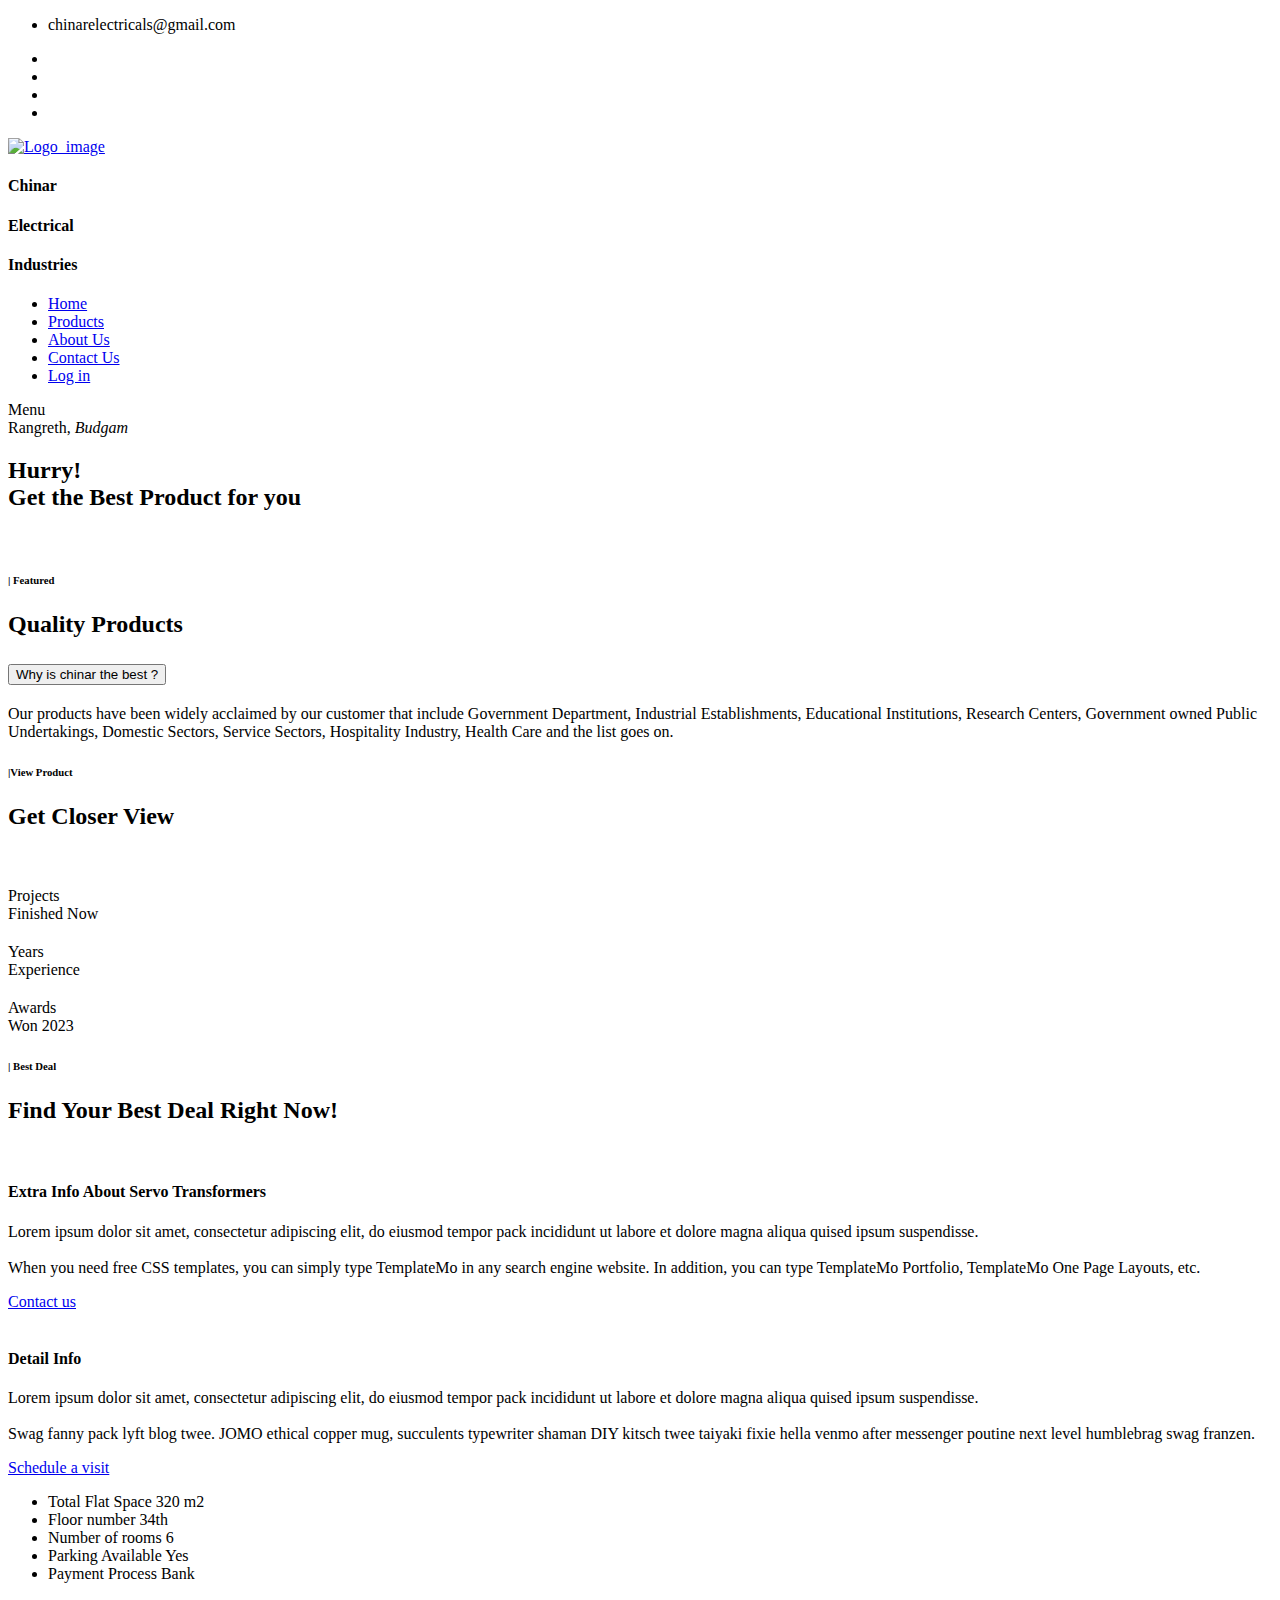
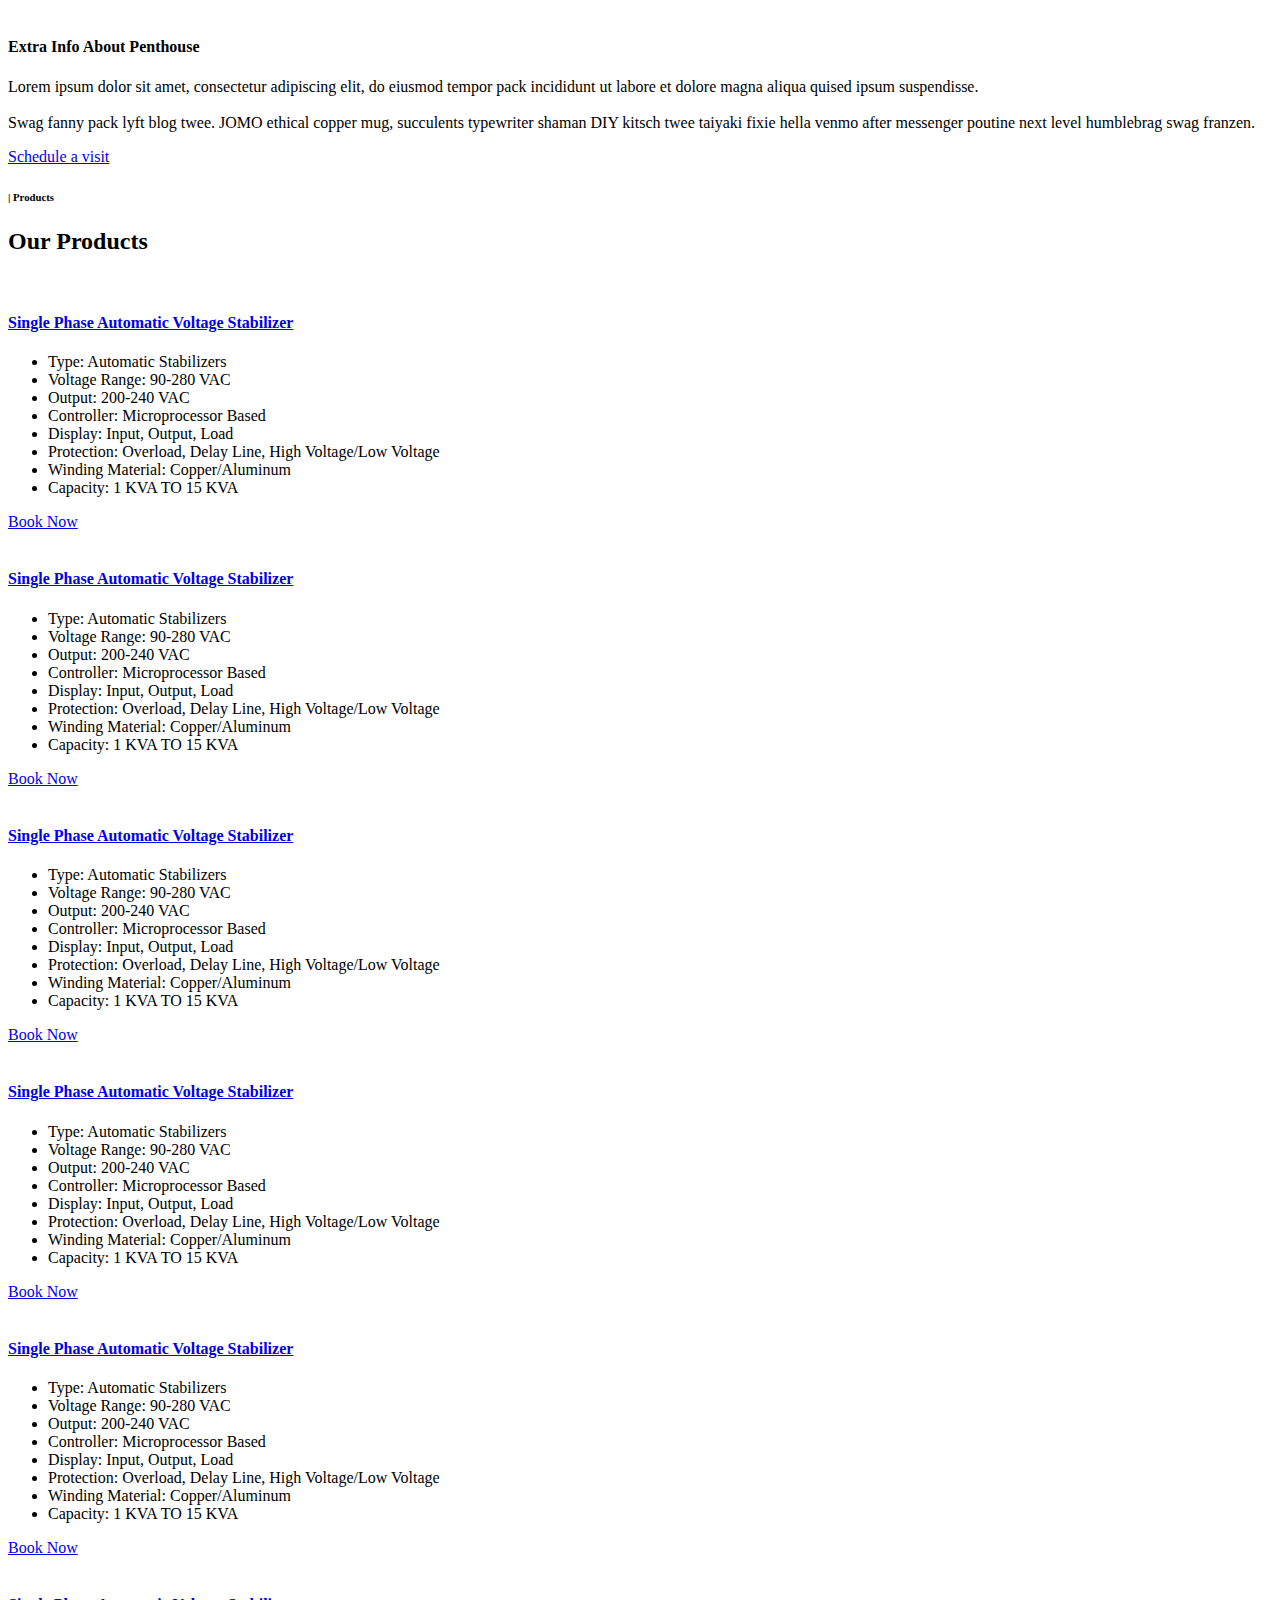
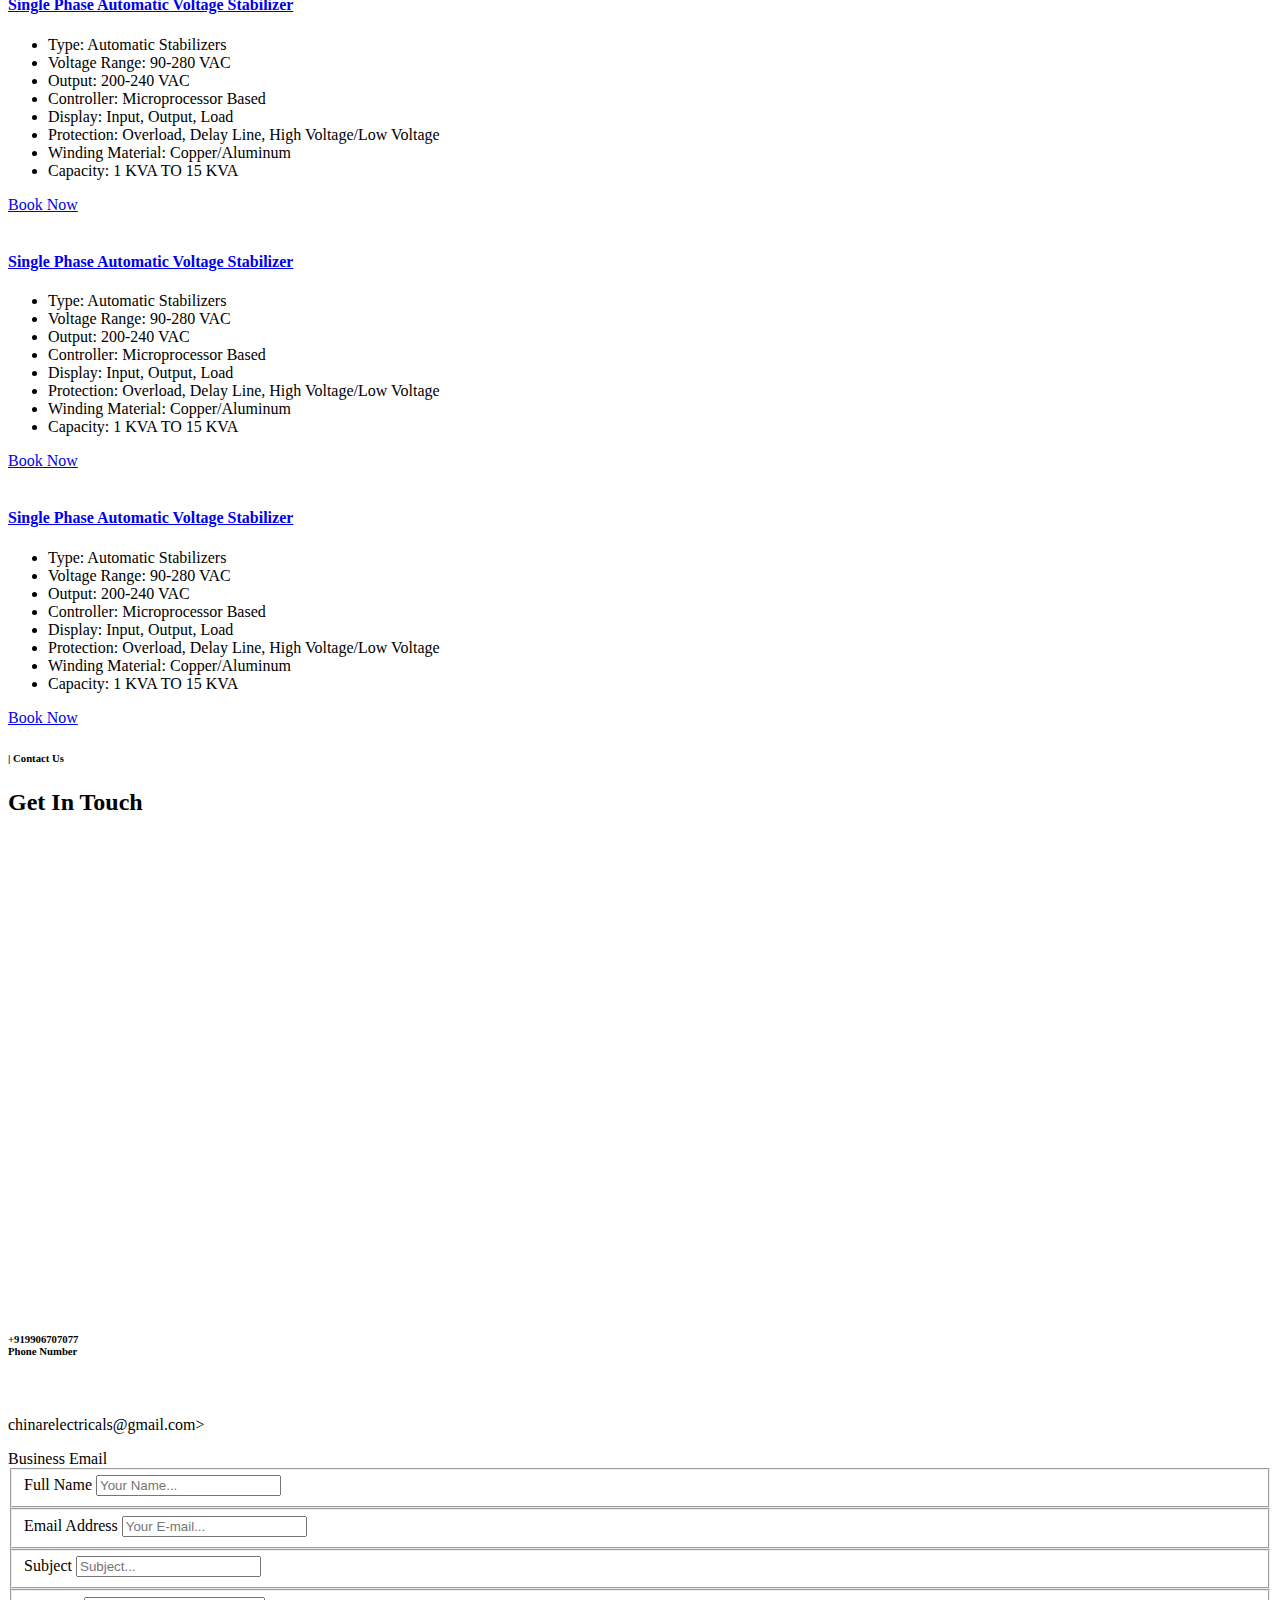
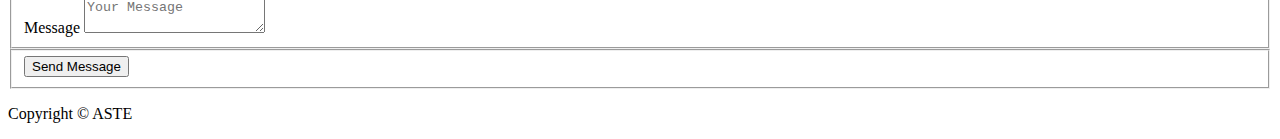
==== index.html @ d80a9520 "new changes" ====
<!DOCTYPE html>
<html lang="en">

<head>

  <meta charset="utf-8">
  <meta name="viewport" content="width=device-width, initial-scale=1, shrink-to-fit=no">
  <link href="https://fonts.googleapis.com/css2?family=Poppins:wght@100;200;300;400;500;600;700;800;900&display=swap"
    rel="stylesheet">

  <title>Chinar Electricals</title>

  <!-- Bootstrap core CSS -->
  <link href="vendor/bootstrap/css/bootstrap.min.css" rel="stylesheet">


  <!-- Additional CSS Files -->
  <link rel="stylesheet" href="assets/css/fontawesome.css">
  <link rel="stylesheet" href="assets/css/templatemo-villa-agency.css">
  <link rel="stylesheet" href="assets/css/owl.css">
  <link rel="stylesheet" href="assets/css/animate.css">
  <link rel="stylesheet" href="https://unpkg.com/swiper@7/swiper-bundle.min.css" />
  <!--

TemplateMo 591 villa agency

https://templatemo.com/tm-591-villa-agency

-->
</head>

<body>

  <!-- ***** Preloader Start ***** -->
  <div id="js-preloader" class="js-preloader">
    <div class="preloader-inner">
      <span class="dot"></span>
      <div class="dots">
        <span></span>
        <span></span>
        <span></span>
      </div>
    </div>
  </div>
  <!-- ***** Preloader End ***** -->

  <div class="sub-header">
    <div class="container">
      <div class="row">
        <div class="col-lg-8 col-md-8">
          <ul class="info">
            <li><i class="fa fa-envelope"></i> chinarelectricals@gmail.com</li>
            <!-- <li><i class="fa fa-map"></i> </li> -->
          </ul>
        </div>
        <div class="col-lg-4 col-md-4">
          <ul class="social-links">
            <li><a href="#"><i class="fab fa-facebook"></i></a></li>
            <li><a href="https://x.com/minthu" target="_blank"><i class="fab fa-twitter"></i></a></li>
            <li><a href="#"><i class="fab fa-linkedin"></i></a></li>
            <li><a href="#"><i class="fab fa-instagram"></i></a></li>
          </ul>
        </div>
      </div>
    </div>
  </div>

  <!-- ***** Header Area Start ***** -->
  <header class="header-area header-sticky">
    <div class="container">
      <div class="row">
        <div class="col-12">
          <nav class="main-nav">
            <!-- ***** Logo Start ***** -->
            <a href="index.html" class="logo">
              <img src="./assets/images/Logo.png" alt="Logo_image">

            </a>
            <div class="d-flex gap-2 heading">
              <h4 class="">Chinar</h4>
              <h4> Electrical</h4>
              <h4>Industries</h4>

            </div>
            <!-- ***** Logo End ***** -->
            <!-- ***** Menu Start ***** -->
            <ul class="nav">
              <li><a href="index.html" class="active">Home</a></li>
              <li><a href="products.html">Products</a></li>
              <li><a href="about.html">About Us</a></li>
              <li><a href="contact.html">Contact Us</a></li>
              <li><a href="#"><i class="fa fa-sign-in"></i> Log in</a></li>
            </ul>
            <a class='menu-trigger'>
              <span>Menu</span>
            </a>
            <!-- ***** Menu End ***** -->
          </nav>
        </div>
      </div>
    </div>
  </header>
  <!-- ***** Header Area End ***** -->

  <div class="main-banner">
    <div class="owl-carousel owl-banner">
      <div class="item item-1">
        <div class="header-text">
          <span class="category">Rangreth, <em>Budgam</em></span>
          <h2>Hurry!<br>Get the Best Product for you</h2>
        </div>
      </div>
      <!-- <div class="item item-2">
        <div class="header-text">
          <span class="category">Melbourne, <em>Australia</em></span>
          <h2>Be Quick!<br>Get the best villa in town</h2>
        </div>
      </div>
      <div class="item item-3">
        <div class="header-text">
          <span class="category">Miami, <em>South Florida</em></span>
          <h2>Act Now!<br>Get the highest level penthouse</h2>
        </div>
      </div> -->
    </div>
  </div>

  <div class="featured section">
    <div class="container">
      <div class="row">
        <div class="col-lg-4">
          <div class="left-image">
            <img src="assets/images/B1.png" alt="">
            <a href="property-details.html"><img src="assets/images/servo.png" alt=""
                style="max-width: 60px; padding: 0px;"></a>
          </div>
        </div>
        <div class="col-lg-8">
          <div class="section-heading">
            <h6>| Featured</h6>
            <h2>Quality Products </h2>
          </div>
          <div class="accordion" id="accordionExample">

            <div class="accordion-item">
              <h2 class="accordion-header" id="headingThree">
                <button class="accordion-button collapsed" type="button" data-bs-toggle="collapse"
                  data-bs-target="#collapseThree" aria-expanded="false" aria-controls="collapseThree">
                  Why is chinar the best ?
                </button>
              </h2>
              <div id="collapseThree" class="accordion-collapse collapse" aria-labelledby="headingThree"
                data-bs-parent="#accordionExample">
                <div class="accordion-body">
                  Our products have been widely acclaimed by our customer that include Government Department, Industrial
                  Establishments, Educational Institutions, Research Centers, Government owned Public Undertakings,
                  Domestic Sectors, Service Sectors, Hospitality Industry, Health Care and the list goes on.
                </div>
              </div>
            </div>
          </div>
        </div>

      </div>
    </div>
  </div>

  <div class="video section">
    <div class="container">
      <div class="row">
        <div class="col-lg-4 offset-lg-4">
          <div class="section-heading text-center">
            <h6>|View Product</h6>
            <h2>Get Closer View </h2>
          </div>
        </div>
      </div>
    </div>
  </div>

  <div class="video-content">
    <div class="container">
      <div class="row">
        <div class="col-lg-10 offset-lg-1">
          <div class="video-frame">
            <img src="assets/images/american-public-power-association-VuR4oHZ3ucc-unsplash.jpg" alt="">
          </div>
        </div>
      </div>
    </div>
  </div>

  <div class="fun-facts">
    <div class="container">
      <div class="row">
        <div class="col-lg-12">
          <div class="wrapper">
            <div class="row">
              <div class="col-lg-4">
                <div class="counter">
                  <h2 class="timer count-title count-number" data-to="304" data-speed="1000"></h2>
                  <p class="count-text ">Projects<br>Finished Now</p>
                </div>
              </div>
              <div class="col-lg-4">
                <div class="counter">
                  <h2 class="timer count-title count-number" data-to="12" data-speed="1000"></h2>
                  <p class="count-text ">Years<br>Experience</p>
                </div>
              </div>
              <div class="col-lg-4">
                <div class="counter">
                  <h2 class="timer count-title count-number" data-to="24" data-speed="1000"></h2>
                  <p class="count-text ">Awards<br>Won 2023</p>
                </div>
              </div>
            </div>
          </div>
        </div>
      </div>
    </div>
  </div>

  <div class="section best-deal">
    <div class="container">
      <div class="row">
        <div class="col-lg-4">
          <div class="section-heading">
            <h6>| Best Deal</h6>
            <h2>Find Your Best Deal Right Now!</h2>
          </div>
        </div>
        <div class="col-lg-12">
          <div class="tabs-content">
            <div class="row">
              <div class="nav-wrapper ">

              </div>
              <div class="tab-content" id="myTabContent">
                <div class="tab-pane fade show active" id="appartment" role="tabpanel" aria-labelledby="appartment-tab">
                  <div class="row">
                    <div class="col-lg-3">

                    </div>
                    <div class="col-lg-6">
                      <img src="assets/images/american-public-power-association-VuR4oHZ3ucc-unsplash.jpg" alt="">
                    </div>
                    <div class="col-lg-3">
                      <h4>Extra Info About Servo Transformers</h4>
                      <p>Lorem ipsum dolor sit amet, consectetur adipiscing elit, do eiusmod tempor pack incididunt ut
                        labore et dolore magna aliqua quised ipsum suspendisse.
                        <br><br>When you need free CSS templates, you can simply type TemplateMo in any search engine
                        website. In addition, you can type TemplateMo Portfolio, TemplateMo One Page Layouts, etc.
                      </p>
                      <div class="icon-button">
                        <a href="property-details.html"><i class="fa fa-phone"></i> Contact us</a>
                      </div>
                    </div>
                  </div>
                </div>
                <div class="tab-pane fade" id="villa" role="tabpanel" aria-labelledby="villa-tab">
                  <div class="row">
                    <div class="col-lg-3">
                      <div class="info-table">
                        <!-- <ul>
                          <li>Total Flat Space <span>250 m2</span></li>
                          <li>Floor number <span>26th</span></li>
                          <li>Number of rooms <span>5</span></li>
                          <li>Parking Available <span>Yes</span></li>
                          <li>Payment Process <span>Bank</span></li>
                        </ul> -->
                      </div>
                    </div>
                    <div class="col-lg-6">
                      <img src="assets/images/deal-02.jpg" alt="">
                    </div>
                    <div class="col-lg-3">
                      <h4>Detail Info</h4>
                      <p>Lorem ipsum dolor sit amet, consectetur adipiscing elit, do eiusmod tempor pack incididunt ut
                        labore et dolore magna aliqua quised ipsum suspendisse. <br><br>Swag fanny pack lyft blog twee.
                        JOMO ethical copper mug, succulents typewriter shaman DIY kitsch twee taiyaki fixie hella venmo
                        after messenger poutine next level humblebrag swag franzen.</p>
                      <div class="icon-button">
                        <a href="property-details.html"><i class="fa fa-calendar"></i> Schedule a visit</a>
                      </div>
                    </div>
                  </div>
                </div>
                <div class="tab-pane fade" id="penthouse" role="tabpanel" aria-labelledby="penthouse-tab">
                  <div class="row">
                    <div class="col-lg-3">
                      <div class="info-table">
                        <ul>
                          <li>Total Flat Space <span>320 m2</span></li>
                          <li>Floor number <span>34th</span></li>
                          <li>Number of rooms <span>6</span></li>
                          <li>Parking Available <span>Yes</span></li>
                          <li>Payment Process <span>Bank</span></li>
                        </ul>
                      </div>
                    </div>
                    <div class="col-lg-6">
                      <img src="assets/images/deal-03.jpg" alt="">
                    </div>
                    <div class="col-lg-3">
                      <h4>Extra Info About Penthouse</h4>
                      <p>Lorem ipsum dolor sit amet, consectetur adipiscing elit, do eiusmod tempor pack incididunt ut
                        labore et dolore magna aliqua quised ipsum suspendisse. <br><br>Swag fanny pack lyft blog twee.
                        JOMO ethical copper mug, succulents typewriter shaman DIY kitsch twee taiyaki fixie hella venmo
                        after messenger poutine next level humblebrag swag franzen.</p>
                      <div class="icon-button">
                        <a href="property-details.html"><i class="fa fa-calendar"></i> Schedule a visit</a>
                      </div>
                    </div>
                  </div>
                </div>
              </div>
            </div>
          </div>
        </div>
      </div>
    </div>
  </div>

  <div class="properties section">
    <div class="container">
      <div class="row">
        <div class="col-lg-4 offset-lg-4">
          <div class="section-heading text-center">
            <h6>| Products</h6>
            <h2>Our Products</h2>
          </div>
        </div>
      </div>
      <div class="row">
        <div class="col-lg-4 col-md-6">
          <div class="item">
            <a href="property-details.html"><img src="assets/images/C1.png" alt=""></a>
            <!-- <span class="category">Luxury Villa</span>
            <h6>$2.264.000</h6> -->
            <h4><a href="property-details.html">
                Single Phase Automatic Voltage Stabilizer</a></h4>
            <ul>
              <li>Type: <span>
                  Automatic Stabilizers</span></li>
              <li>Voltage Range: <span>
                  90-280 VAC</span></li>
              <li>Output: <span>200-240 VAC</span></li>
              <li>Controller: <span>
                  Microprocessor Based</span></li>
              <li>Display: <span>Input, Output, Load</span></li>
              <li>Protection: <span>
                  Overload, Delay Line, High Voltage/Low Voltage</span></li>
              <li>Winding Material: <span>

                  Copper/Aluminum</span></li>
              <li>Capacity:<span>
                  1 KVA TO 15 KVA</span></li>
            </ul>

            <div class="main-button">
              <a href="property-details.html">Book Now</a>
            </div>
          </div>
        </div>
        <div class="col-lg-4 col-md-6">
          <div class="item">
            <a href="property-details.html"><img src="assets/images/C1.png" alt=""></a>
            <!-- <span class="category">Luxury Villa</span>
            <h6>$2.264.000</h6> -->
            <h4><a href="property-details.html">
                Single Phase Automatic Voltage Stabilizer</a></h4>
            <ul>
              <li>Type: <span>
                  Automatic Stabilizers</span></li>
              <li>Voltage Range: <span>
                  90-280 VAC</span></li>
              <li>Output: <span>200-240 VAC</span></li>
              <li>Controller: <span>
                  Microprocessor Based</span></li>
              <li>Display: <span>Input, Output, Load</span></li>
              <li>Protection: <span>
                  Overload, Delay Line, High Voltage/Low Voltage</span></li>
              <li>Winding Material: <span>

                  Copper/Aluminum</span></li>
              <li>Capacity:<span>
                  1 KVA TO 15 KVA</span></li>
            </ul>

            <div class="main-button">
              <a href="property-details.html">Book Now</a>
            </div>
          </div>
        </div>
        <div class="col-lg-4 col-md-6">
          <div class="item">
            <a href="property-details.html"><img src="assets/images/B1.png" height="225px" alt=""></a>
            <!-- <span class="category">Luxury Villa</span>
            <h6>$2.264.000</h6> -->
            <h4><a href="property-details.html">
                Single Phase Automatic Voltage Stabilizer</a></h4>
            <ul>
              <li>Type: <span>
                  Automatic Stabilizers</span></li>
              <li>Voltage Range: <span>
                  90-280 VAC</span></li>
              <li>Output: <span>200-240 VAC</span></li>
              <li>Controller: <span>
                  Microprocessor Based</span></li>
              <li>Display: <span>Input, Output, Load</span></li>
              <li>Protection: <span>
                  Overload, Delay Line, High Voltage/Low Voltage</span></li>
              <li>Winding Material: <span>

                  Copper/Aluminum</span></li>
              <li>Capacity:<span>
                  1 KVA TO 15 KVA</span></li>
            </ul>

            <div class="main-button">
              <a href="property-details.html">Book Now</a>
            </div>
          </div>
        </div>
        <div class="col-lg-4 col-md-6">
          <div class="item">
            <a href="property-details.html"><img src="assets/images/C1.png" alt=""></a>
            <!-- <span class="category">Luxury Villa</span>
            <h6>$2.264.000</h6> -->
            <h4><a href="property-details.html">
                Single Phase Automatic Voltage Stabilizer</a></h4>
            <ul>
              <li>Type: <span>
                  Automatic Stabilizers</span></li>
              <li>Voltage Range: <span>
                  90-280 VAC</span></li>
              <li>Output: <span>200-240 VAC</span></li>
              <li>Controller: <span>
                  Microprocessor Based</span></li>
              <li>Display: <span>Input, Output, Load</span></li>
              <li>Protection: <span>
                  Overload, Delay Line, High Voltage/Low Voltage</span></li>
              <li>Winding Material: <span>

                  Copper/Aluminum</span></li>
              <li>Capacity:<span>
                  1 KVA TO 15 KVA</span></li>
            </ul>

            <div class="main-button">
              <a href="property-details.html">Book Now</a>
            </div>
          </div>
        </div>
        <div class="col-lg-4 col-md-6">
          <div class="item">
            <a href="property-details.html"><img src="assets/images/B1.png" height="225px" alt=""></a>
            <!-- <span class="category">Luxury Villa</span>
            <h6>$2.264.000</h6> -->
            <h4><a href="property-details.html">
                Single Phase Automatic Voltage Stabilizer</a></h4>
            <ul>
              <li>Type: <span>
                  Automatic Stabilizers</span></li>
              <li>Voltage Range: <span>
                  90-280 VAC</span></li>
              <li>Output: <span>200-240 VAC</span></li>
              <li>Controller: <span>
                  Microprocessor Based</span></li>
              <li>Display: <span>Input, Output, Load</span></li>
              <li>Protection: <span>
                  Overload, Delay Line, High Voltage/Low Voltage</span></li>
              <li>Winding Material: <span>

                  Copper/Aluminum</span></li>
              <li>Capacity:<span>
                  1 KVA TO 15 KVA</span></li>
            </ul>

            <div class="main-button">
              <a href="property-details.html">Book Now</a>
            </div>
          </div>
        </div>
        <div class="col-lg-4 col-md-6">
          <div class="item">
            <a href="property-details.html"><img src="assets/images/B1.png" height="225px" alt=""></a>
            <!-- <span class="category">Luxury Villa</span>
            <h6>$2.264.000</h6> -->
            <h4><a href="property-details.html">
                Single Phase Automatic Voltage Stabilizer</a></h4>
            <ul>
              <li>Type: <span>
                  Automatic Stabilizers</span></li>
              <li>Voltage Range: <span>
                  90-280 VAC</span></li>
              <li>Output: <span>200-240 VAC</span></li>
              <li>Controller: <span>
                  Microprocessor Based</span></li>
              <li>Display: <span>Input, Output, Load</span></li>
              <li>Protection: <span>
                  Overload, Delay Line, High Voltage/Low Voltage</span></li>
              <li>Winding Material: <span>

                  Copper/Aluminum</span></li>
              <li>Capacity:<span>
                  1 KVA TO 15 KVA</span></li>
            </ul>

            <div class="main-button">
              <a href="property-details.html">Book Now</a>
            </div>
          </div>
        </div>
        <div class="col-lg-4 col-md-6">
          <div class="item">
            <a href="property-details.html"><img src="assets/images/B1.png" height="225px" alt=""></a>
            <!-- <span class="category">Luxury Villa</span>
            <h6>$2.264.000</h6> -->
            <h4><a href="property-details.html">
                Single Phase Automatic Voltage Stabilizer</a></h4>
            <ul>
              <li>Type: <span>
                  Automatic Stabilizers</span></li>
              <li>Voltage Range: <span>
                  90-280 VAC</span></li>
              <li>Output: <span>200-240 VAC</span></li>
              <li>Controller: <span>
                  Microprocessor Based</span></li>
              <li>Display: <span>Input, Output, Load</span></li>
              <li>Protection: <span>
                  Overload, Delay Line, High Voltage/Low Voltage</span></li>
              <li>Winding Material: <span>

                  Copper/Aluminum</span></li>
              <li>Capacity:<span>
                  1 KVA TO 15 KVA</span></li>
            </ul>

            <div class="main-button">
              <a href="property-details.html">Book Now</a>
            </div>
          </div>
        </div>
        <div class="col-lg-4 col-md-6">
          <div class="item">
            <a href="property-details.html"><img src="assets/images/B1.png" height="225px" alt=""></a>
            <!-- <span class="category">Luxury Villa</span>
            <h6>$2.264.000</h6> -->
            <h4><a href="property-details.html">
                Single Phase Automatic Voltage Stabilizer</a></h4>
            <ul>
              <li>Type: <span>
                  Automatic Stabilizers</span></li>
              <li>Voltage Range: <span>
                  90-280 VAC</span></li>
              <li>Output: <span>200-240 VAC</span></li>
              <li>Controller: <span>
                  Microprocessor Based</span></li>
              <li>Display: <span>Input, Output, Load</span></li>
              <li>Protection: <span>
                  Overload, Delay Line, High Voltage/Low Voltage</span></li>
              <li>Winding Material: <span>

                  Copper/Aluminum</span></li>
              <li>Capacity:<span>
                  1 KVA TO 15 KVA</span></li>
            </ul>

            <div class="main-button">
              <a href="property-details.html">Book Now</a>
            </div>
          </div>
        </div>


      </div>
    </div>
  </div>

  <div class="contact section">
    <div class="container">
      <div class="row">
        <div class="col-lg-4 offset-lg-4">
          <div class="section-heading text-center">
            <h6>| Contact Us</h6>
            <h2>Get In Touch</h2>
          </div>
        </div>
      </div>
    </div>
  </div>

  <div class="contact-content">
    <div class="container">
      <div class="row">
        <div class="col-lg-7">
          <div id="map">
            <iframe
              src="https://www.google.com/maps/embed?pb=!1m18!1m12!1m3!1d3307.689310470688!2d74.79112917486978!3d34.000513220461485!2m3!1f0!2f0!3f0!3m2!1i1024!2i768!4f13.1!3m3!1m2!1s0x38e18e08600e77d1%3A0xd2728e5f440cd47d!2sChinar%20Electrical%20Industries!5e0!3m2!1sen!2sin!4v1704176552959!5m2!1sen!2sin"
              width="600" height="450" style="border:0;" allowfullscreen="" loading="lazy"
              referrerpolicy="no-referrer-when-downgrade"></iframe>
            <!-- <iframe
              src="https://www.google.com/maps/embed?pb=!1m18!1m12!1m3!1d12469.776493332698!2d-80.14036379941481!3d25.907788681148624!2m3!1f357.26927939317244!2f20.870722720054623!3f0!3m2!1i1024!2i768!4f35!3m3!1m2!1s0x88d9add4b4ac788f%3A0xe77469d09480fcdb!2sSunny%20Isles%20Beach!5e1!3m2!1sen!2sth!4v1642869952544!5m2!1sen!2sth"
              width="100%" height="500px" frameborder="0"
              style="border:0; border-radius: 10px; box-shadow: 0px 0px 15px rgba(0, 0, 0, 0.15);"
              allowfullscreen=""></iframe> -->
          </div>
          <div class="row">
            <div class="col-lg-6">
              <div class="item phone">
                <img src="assets/images/phone-icon.png" alt="" style="max-width: 20px;">
                <h6>+919906707077<br><span>Phone Number</span></h6>
              </div>
            </div>
            <div class="col-lg-6">
              <div class="item email">
                <img src="assets/images/email-icon.png" alt="" style="max-width: 20px;">
                <p> chinarelectricals@gmail.com>

                </p><span>Business Email</span>
              </div>
            </div>
          </div>
        </div>
        <div class="col-lg-5">
          <form id="contact-form" action="" method="post">
            <div class="row">
              <div class="col-lg-12">
                <fieldset>
                  <label for="name">Full Name</label>
                  <input type="name" name="name" id="name" placeholder="Your Name..." autocomplete="on" required>
                </fieldset>
              </div>
              <div class="col-lg-12">
                <fieldset>
                  <label for="email">Email Address</label>
                  <input type="text" name="email" id="email" pattern="[^ @]*@[^ @]*" placeholder="Your E-mail..."
                    required="">
                </fieldset>
              </div>
              <div class="col-lg-12">
                <fieldset>
                  <label for="subject">Subject</label>
                  <input type="subject" name="subject" id="subject" placeholder="Subject..." autocomplete="on">
                </fieldset>
              </div>
              <div class="col-lg-12">
                <fieldset>
                  <label for="message">Message</label>
                  <textarea name="message" id="message" placeholder="Your Message"></textarea>
                </fieldset>
              </div>
              <div class="col-lg-12">
                <fieldset>
                  <button type="submit" id="form-submit" class="orange-button">Send Message</button>
                </fieldset>
              </div>
            </div>
          </form>
        </div>
      </div>
    </div>
  </div>

  <footer>
    <div class="container">
      <div class="col-lg-12">
        <p>Copyright © ASTE
        </p>
      </div>
    </div>
  </footer>

  <!-- Scripts -->
  <!-- Bootstrap core JavaScript -->
  <script src="vendor/jquery/jquery.min.js"></script>
  <script src="vendor/bootstrap/js/bootstrap.min.js"></script>
  <script src="assets/js/isotope.min.js"></script>
  <script src="assets/js/owl-carousel.js"></script>
  <script src="assets/js/counter.js"></script>
  <script src="assets/js/custom.js"></script>

</body>

</html>
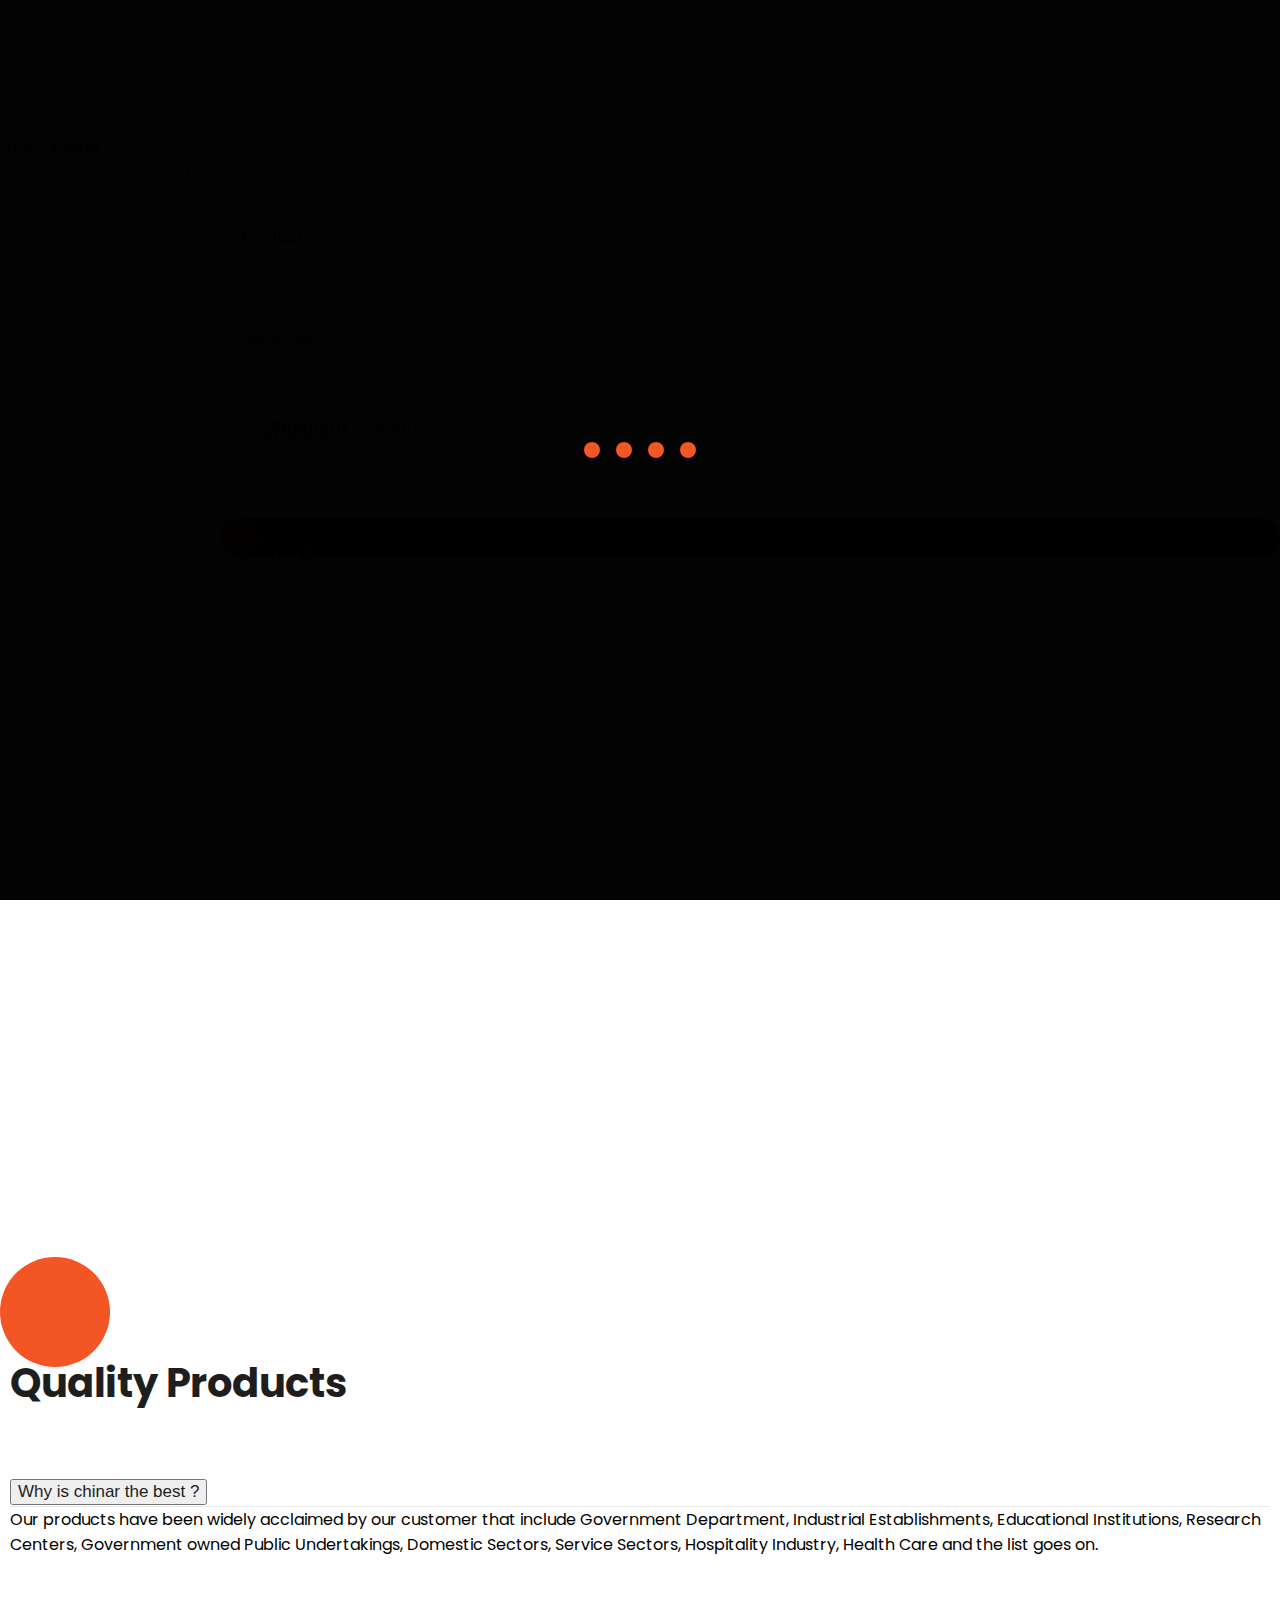
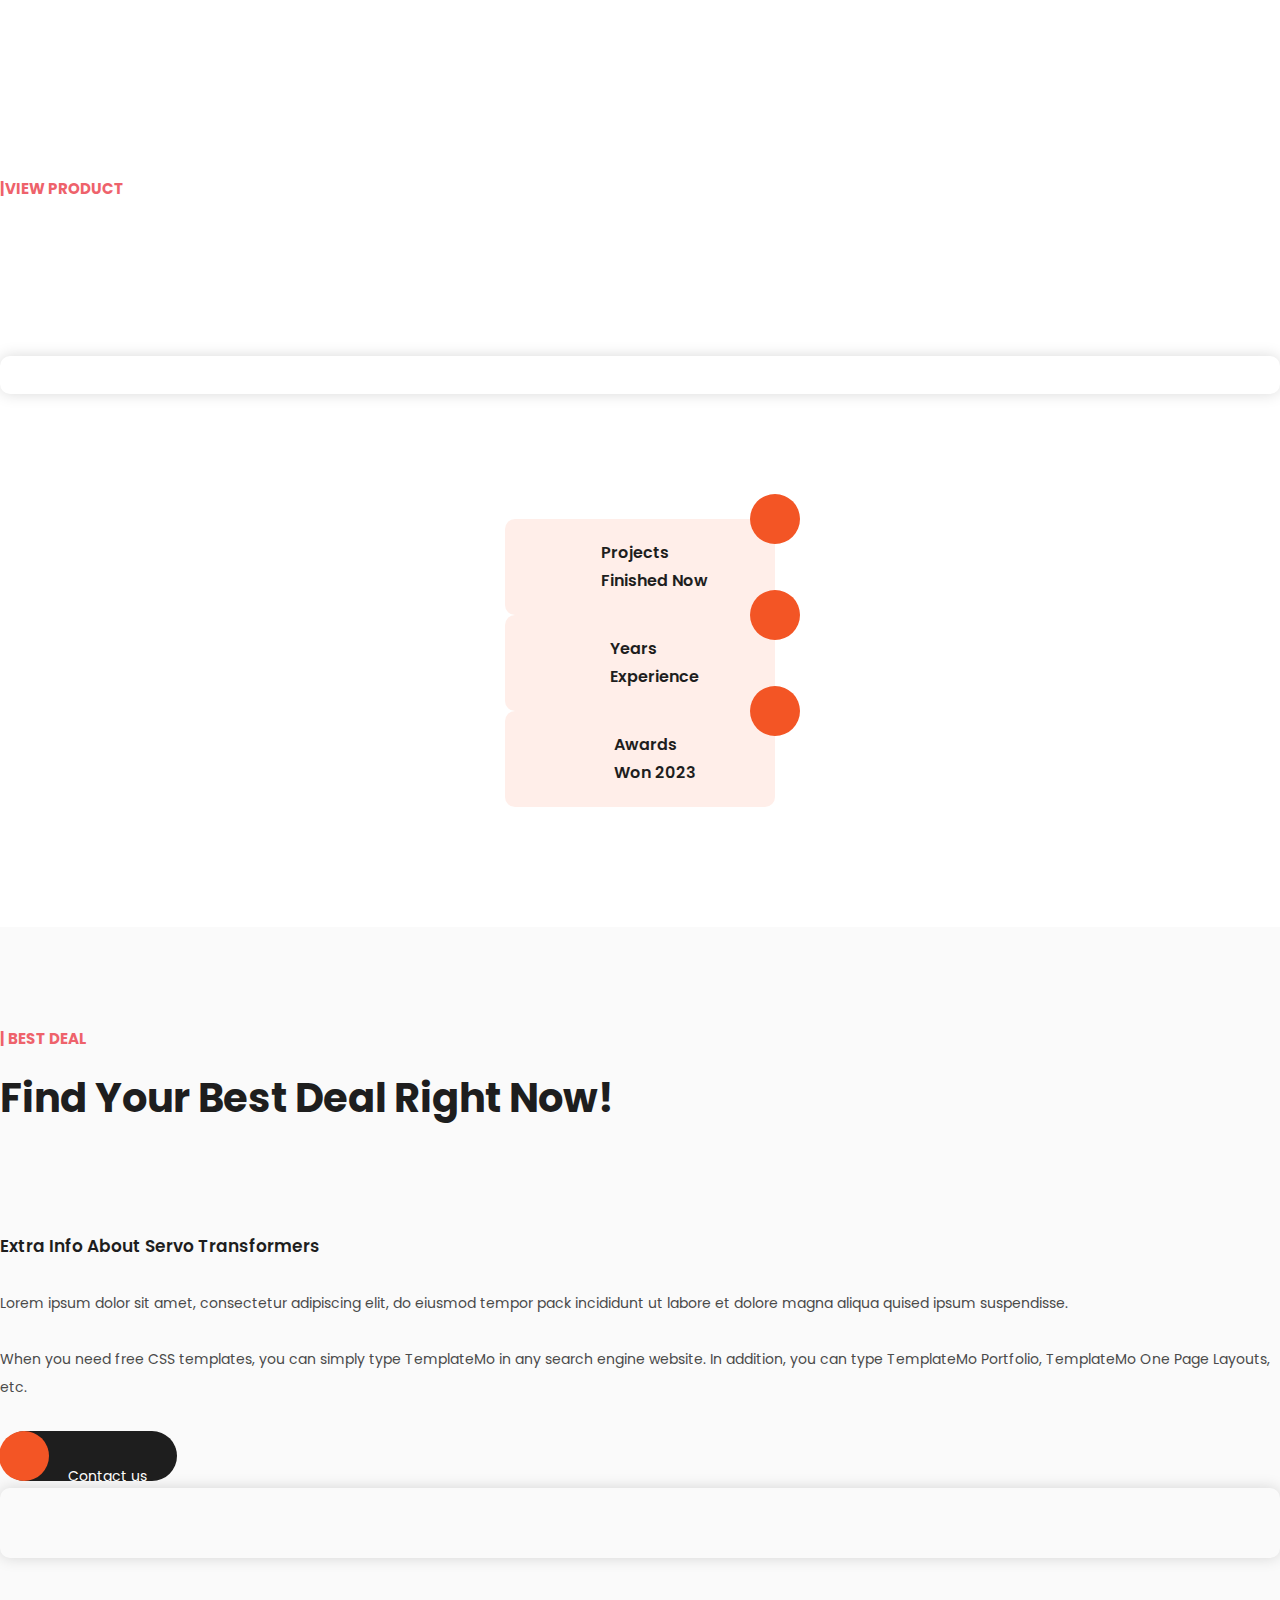
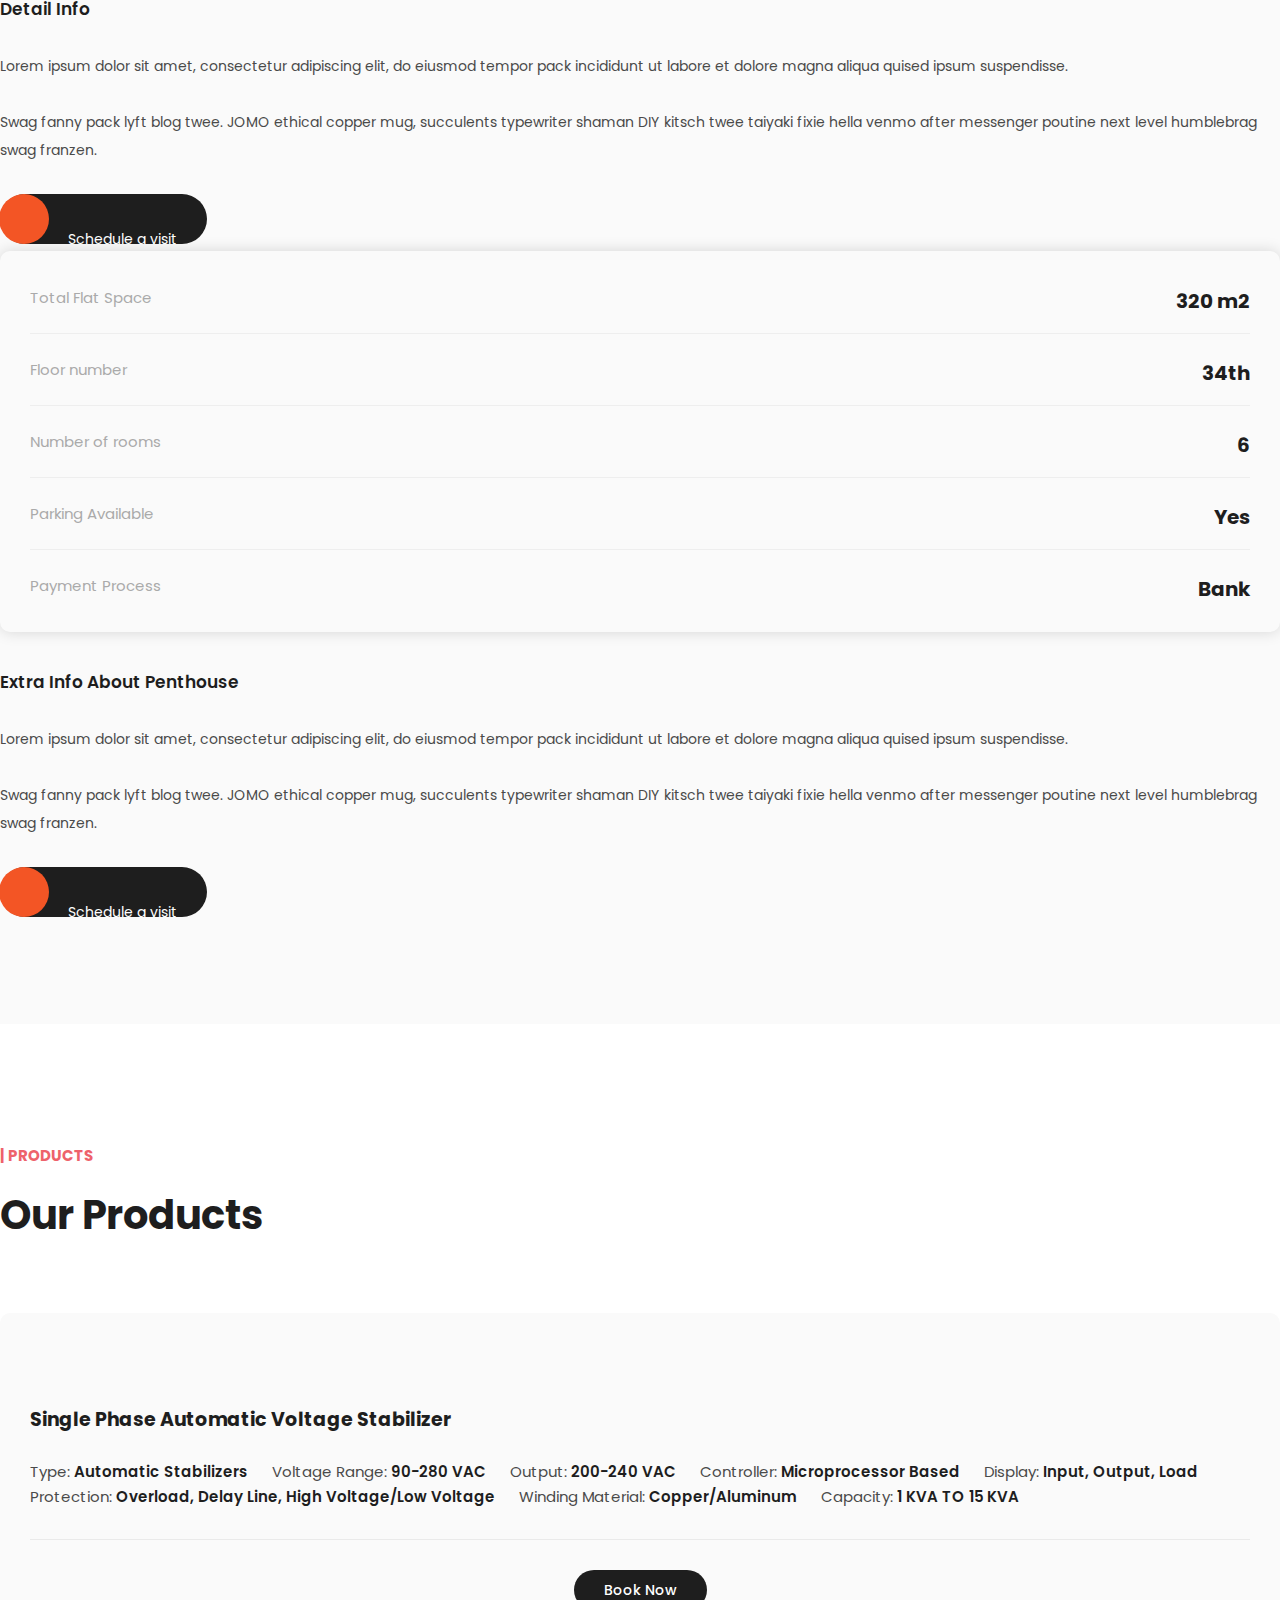
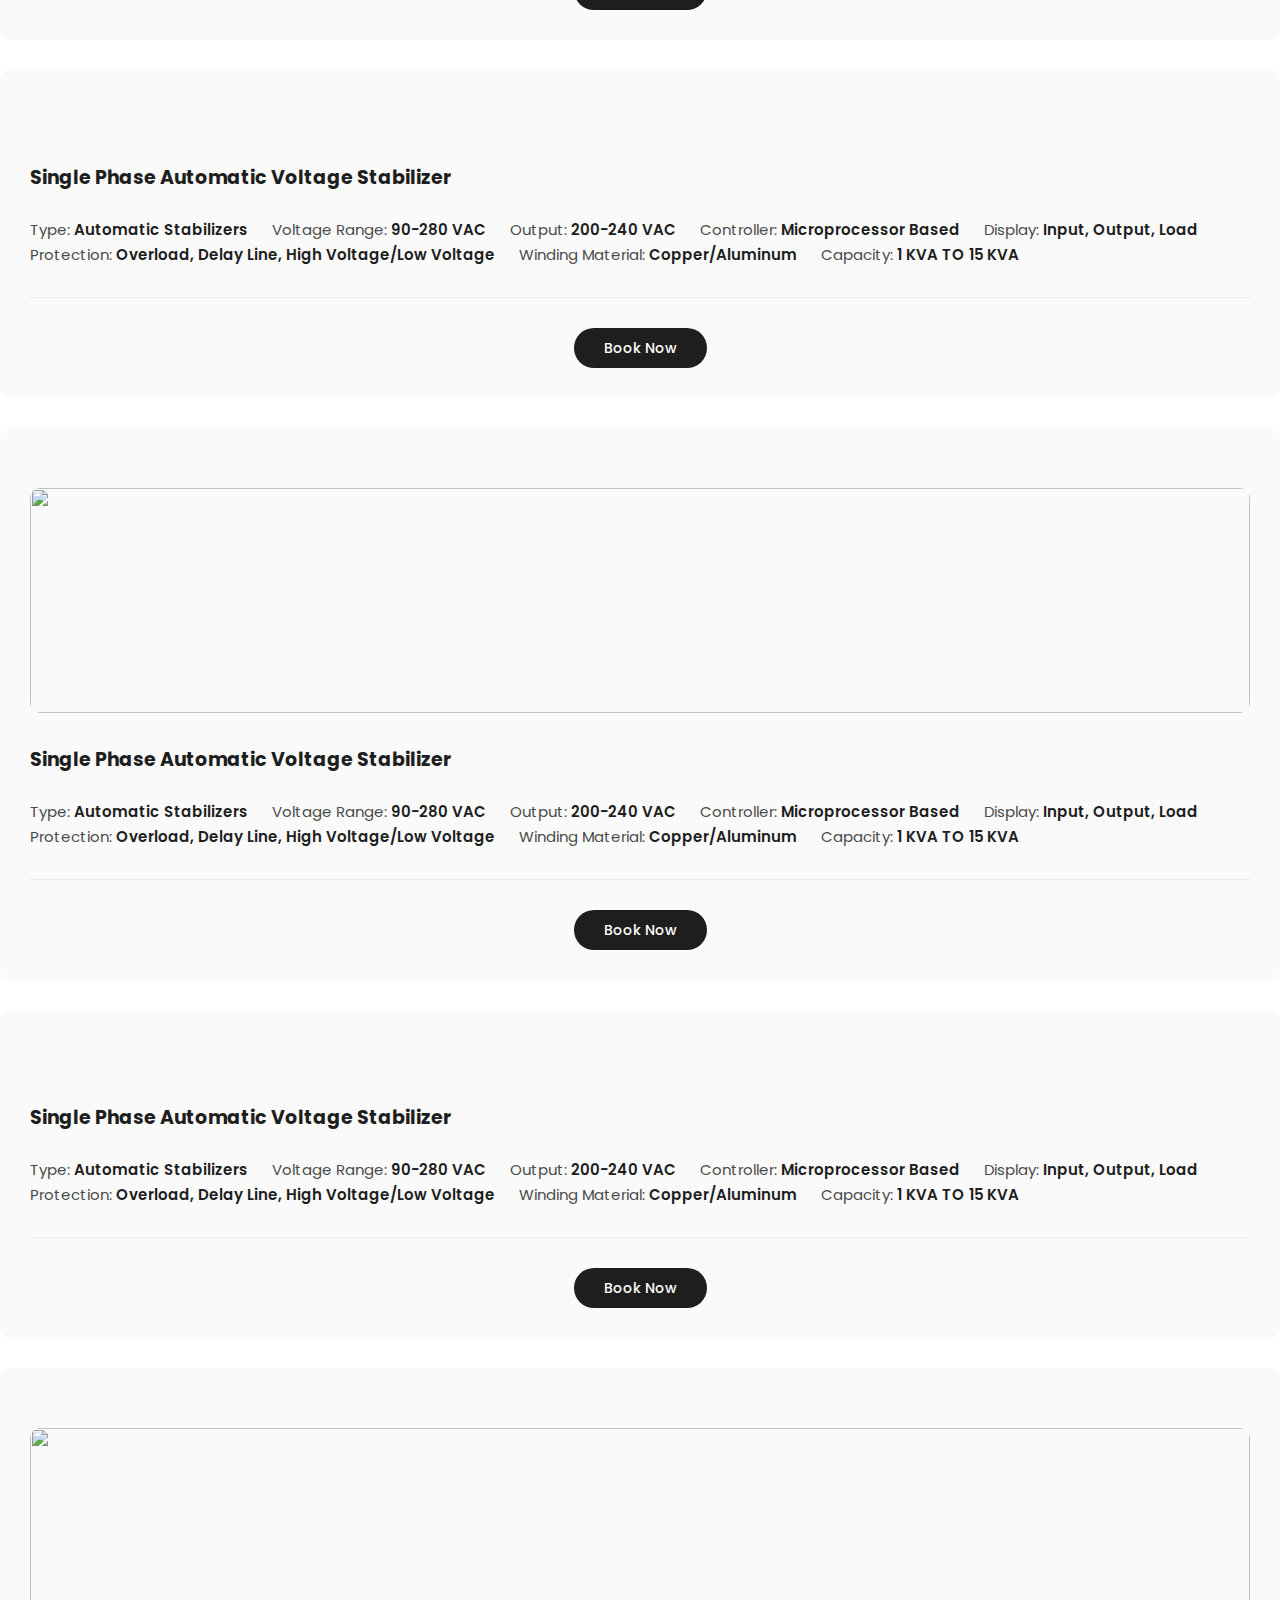
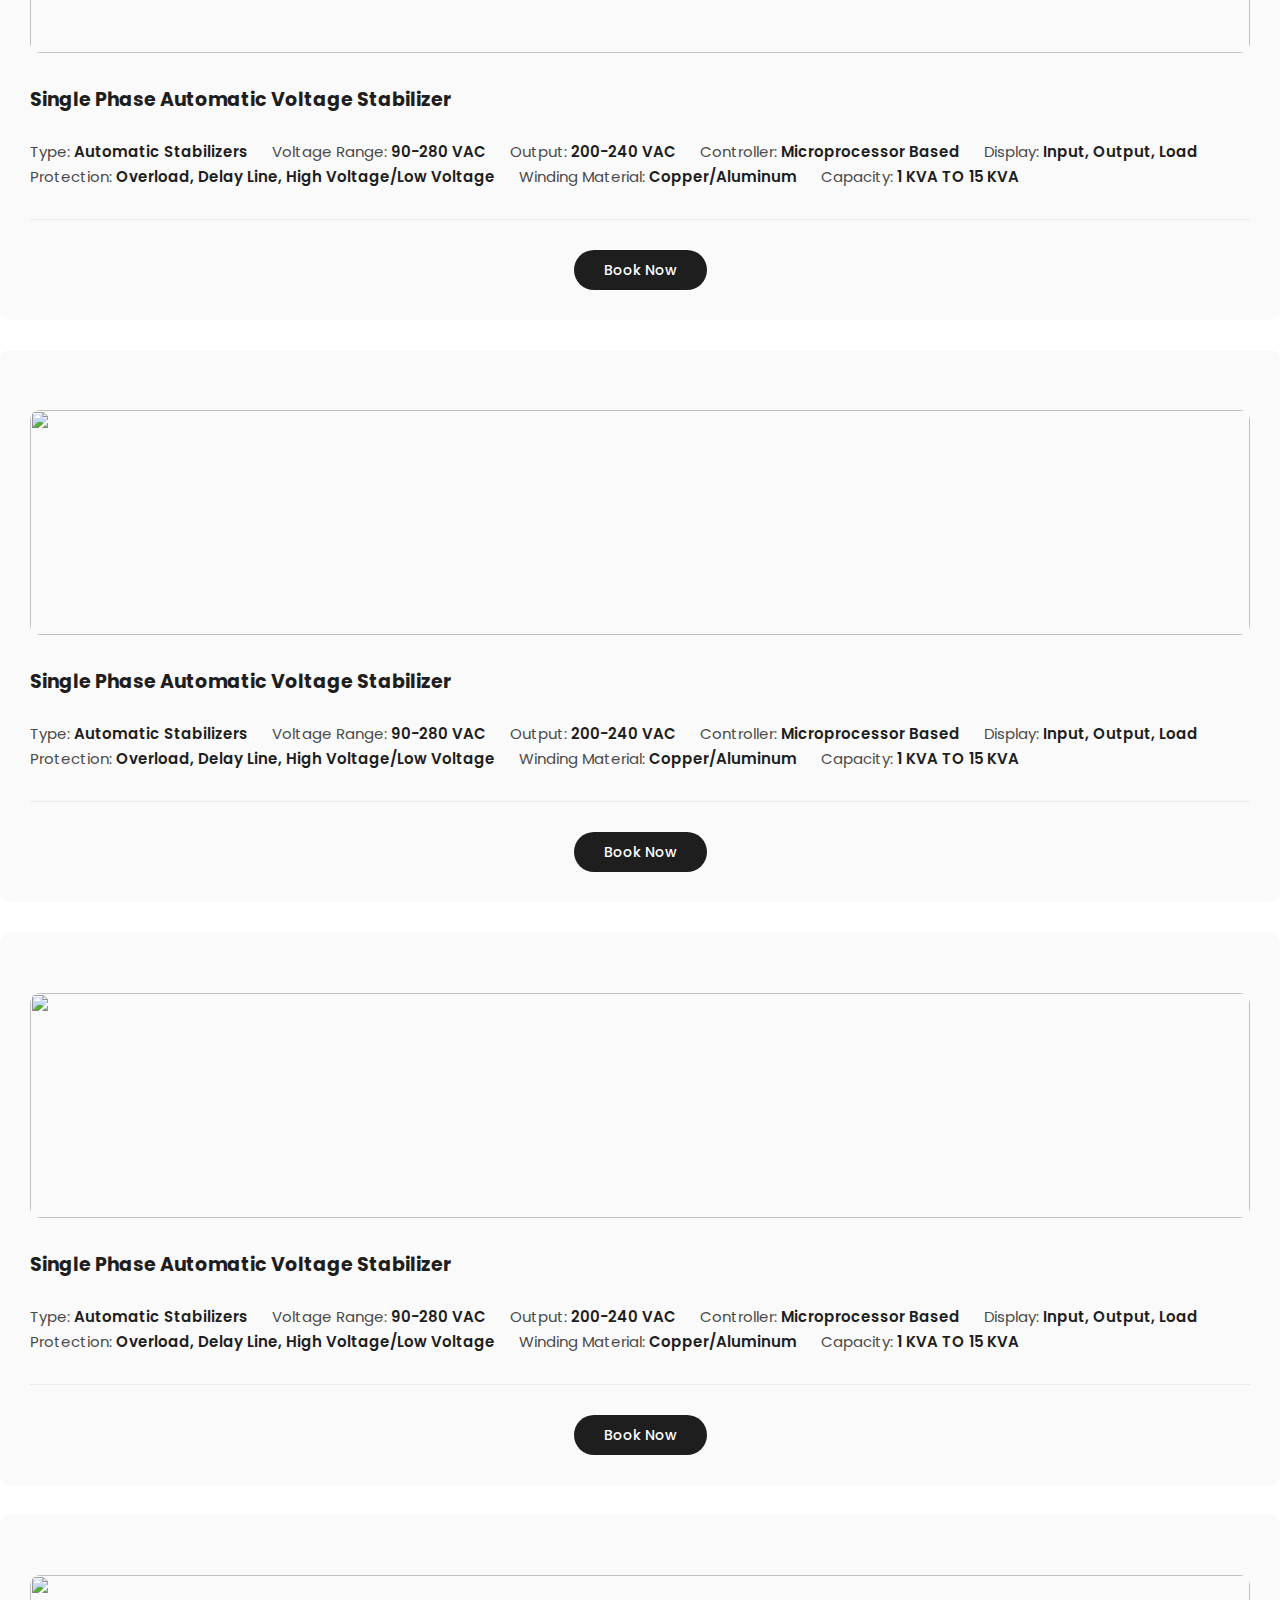
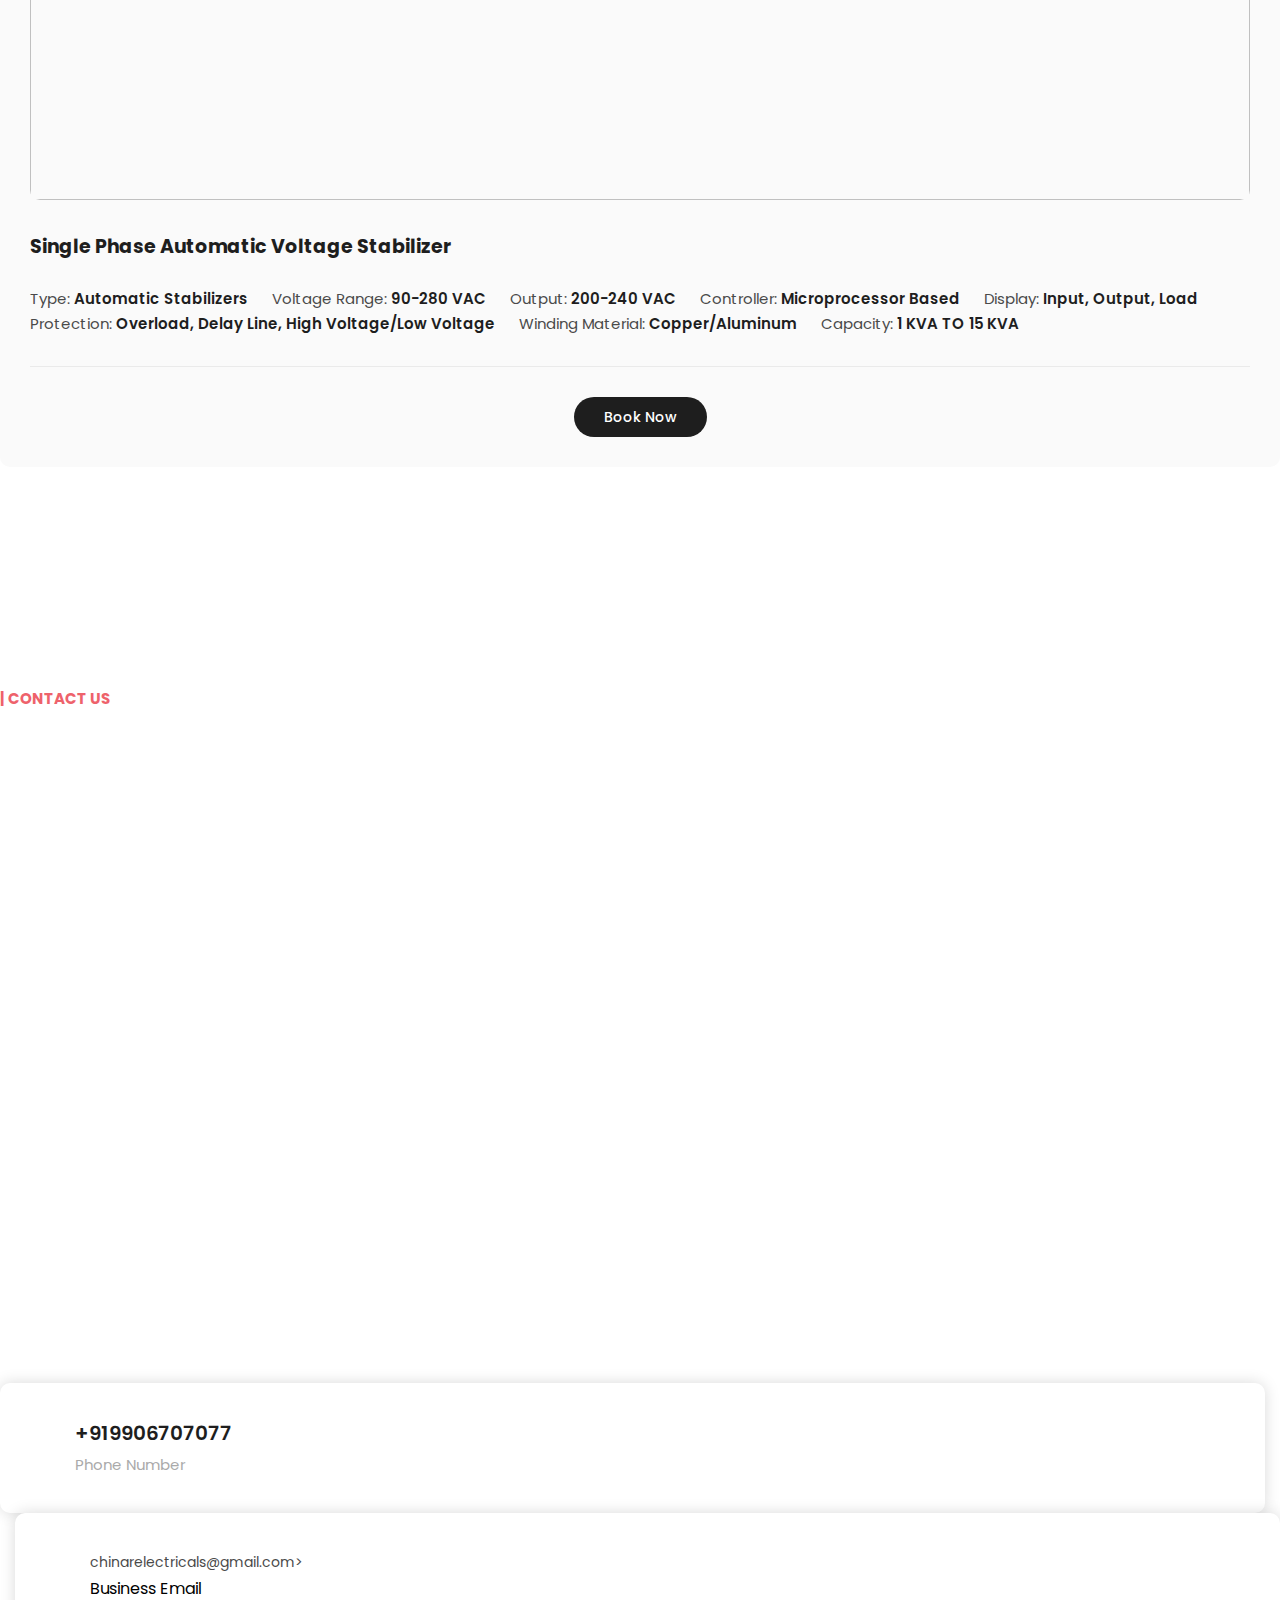
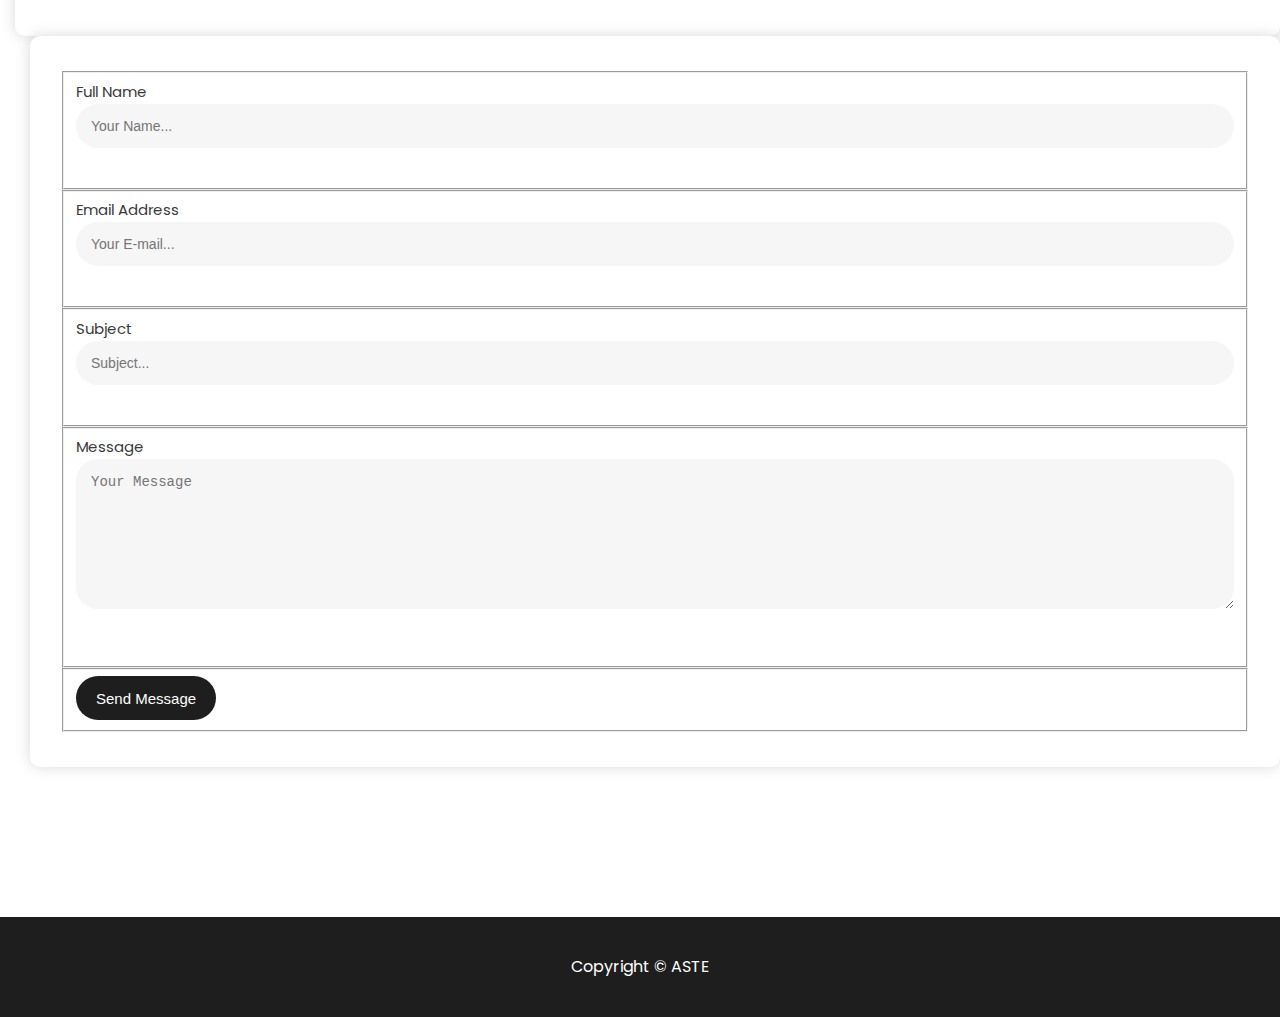
==== commit 3f90ff75: "hide logo in small scrreens" ====
--- a/index.html
+++ b/index.html
@@ -56,7 +56,7 @@
         <div class="col-lg-4 col-md-4">
           <ul class="social-links">
             <li><a href="#"><i class="fab fa-facebook"></i></a></li>
-            <li><a href="https://x.com/minthu" target="_blank"><i class="fab fa-twitter"></i></a></li>
+            <li><a href="#" target="_blank"><i class="fab fa-twitter"></i></a></li>
             <li><a href="#"><i class="fab fa-linkedin"></i></a></li>
             <li><a href="#"><i class="fab fa-instagram"></i></a></li>
           </ul>
--- a/assets/css/templatemo-villa-agency.css
+++ b/assets/css/templatemo-villa-agency.css
@@ -0,0 +1,1969 @@
+/*
+
+TemplateMo 591 villa agency
+
+https://templatemo.com/tm-591-villa-agency
+
+*/
+
+/* ---------------------------------------------
+Table of contents
+------------------------------------------------
+01. font & reset css
+02. reset
+03. global styles
+04. header
+05. banner
+06. features
+07. testimonials
+08. contact
+09. footer
+
+--------------------------------------------- */
+/* 
+---------------------------------------------
+font & reset css
+--------------------------------------------- 
+*/
+@import url("https://fonts.googleapis.com/css2?family=Poppins:wght@100;200;300;400;500;600;700;800;900");
+
+/* 
+---------------------------------------------
+reset
+--------------------------------------------- 
+*/
+html,
+body,
+div,
+span,
+applet,
+object,
+iframe,
+h1,
+h2,
+h3,
+h4,
+h5,
+h6,
+p,
+blockquote,
+div pre,
+a,
+abbr,
+acronym,
+address,
+big,
+cite,
+code,
+del,
+dfn,
+em,
+font,
+img,
+ins,
+kbd,
+q,
+s,
+samp,
+small,
+strike,
+strong,
+sub,
+sup,
+tt,
+var,
+b,
+u,
+i,
+center,
+dl,
+dt,
+dd,
+ol,
+ul,
+li,
+figure,
+header,
+nav,
+section,
+article,
+aside,
+footer,
+figcaption {
+  margin: 0;
+  padding: 0;
+  border: 0;
+  outline: 0;
+}
+
+.clearfix:after {
+  content: ".";
+  display: block;
+  clear: both;
+  visibility: hidden;
+  line-height: 0;
+  height: 0;
+}
+
+.clearfix {
+  display: inline-block;
+}
+
+html[xmlns] .clearfix {
+  display: block;
+}
+
+* html .clearfix {
+  height: 1%;
+}
+
+ul,
+li {
+  padding: 0;
+  margin: 0;
+  list-style: none;
+}
+
+header,
+nav,
+section,
+article,
+aside,
+footer,
+hgroup {
+  display: block;
+}
+
+* {
+  box-sizing: border-box;
+}
+
+html,
+body {
+  font-family: 'Poppins', sans-serif;
+  -ms-text-size-adjust: 100%;
+  -webkit-font-smoothing: antialiased;
+  -moz-osx-font-smoothing: grayscale;
+}
+
+a {
+  text-decoration: none !important;
+}
+
+h1,
+h2,
+h3,
+h4,
+h5,
+h6 {
+  color: #1e1e1e;
+  margin-top: 0px;
+  margin-bottom: 0px;
+  font-weight: 700;
+}
+
+ul {
+  margin-bottom: 0px;
+}
+
+p {
+  font-size: 14px;
+  line-height: 28px;
+  color: #4a4a4a;
+}
+
+img {
+  width: 100%;
+  overflow: hidden;
+  margin-top: 1.9rem;
+}
+
+.heading {
+  margin-top: 2.4rem;
+  margin-left: 1rem;
+  font-family: monospace;
+  text-transform: capitalize;
+}
+
+.heading>h4 {
+  color: #F35525;
+  font-size: large;
+}
+
+/* 
+---------------------------------------------
+Global Styles
+--------------------------------------------- 
+*/
+html,
+body {
+  font-family: 'Poppins', sans-serif;
+}
+
+::selection {
+  background: #0071f8;
+  color: #fff;
+}
+
+::-moz-selection {
+  background: #0071f8;
+  color: #fff;
+}
+
+.section {
+  margin-top: 120px;
+}
+
+.section-heading {
+  margin-bottom: 70px;
+}
+
+.section-heading h2 {
+  font-size: 40px;
+  font-weight: 700;
+  text-transform: capitalize;
+  margin-top: 20px;
+  line-height: 56px;
+}
+
+.section-heading h2 em {
+  font-style: normal;
+  color: #0071f8;
+}
+
+.section-heading h6 {
+  color: #ee626b;
+  font-size: 15px;
+  text-transform: uppercase;
+  font-weight: 700;
+}
+
+.icon-button a {
+  display: inline-block;
+  background-color: #1e1e1e;
+  color: #fff;
+  font-size: 14px;
+  font-weight: 400;
+  height: 50px;
+  line-height: 50px;
+  padding: 0px 30px 0px 0px;
+  border-radius: 25px;
+  transition: all .3s;
+}
+
+.icon-button a i {
+  background-color: #f35525;
+  height: 50px;
+  width: 50px;
+  text-align: center;
+  border-radius: 50%;
+  line-height: 50px;
+  display: inline-block;
+  margin-right: 15px;
+  margin-left: -1px;
+}
+
+.icon-button a:hover {
+  color: #f35525;
+}
+
+.icon-button a:hover i {
+  color: #fff;
+}
+
+.main-button a {
+  display: inline-block;
+  background-color: #1e1e1e;
+  color: #fff;
+  font-size: 14px;
+  font-weight: 500;
+  height: 40px;
+  line-height: 40px;
+  padding: 0px 30px;
+  border-radius: 25px;
+  transition: all .3s;
+}
+
+.main-button a:hover {
+  background-color: #f35525;
+  color: #fff;
+}
+
+/* 
+---------------------------------------------
+Pre-loader Style
+--------------------------------------------- 
+*/
+
+.js-preloader {
+  position: fixed;
+  top: 0;
+  left: 0;
+  right: 0;
+  bottom: 0;
+  background-color: rgba(0, 0, 0, 0.99);
+  display: -webkit-box;
+  display: flex;
+  -webkit-box-align: center;
+  align-items: center;
+  -webkit-box-pack: center;
+  justify-content: center;
+  opacity: 1;
+  visibility: visible;
+  z-index: 9999;
+  -webkit-transition: opacity 0.25s ease;
+  transition: opacity 0.25s ease;
+}
+
+.js-preloader.loaded {
+  opacity: 0;
+  visibility: hidden;
+  pointer-events: none;
+}
+
+@-webkit-keyframes dot {
+  50% {
+    -webkit-transform: translateX(96px);
+    transform: translateX(96px);
+  }
+}
+
+@keyframes dot {
+  50% {
+    -webkit-transform: translateX(96px);
+    transform: translateX(96px);
+  }
+}
+
+@-webkit-keyframes dots {
+  50% {
+    -webkit-transform: translateX(-31px);
+    transform: translateX(-31px);
+  }
+}
+
+@keyframes dots {
+  50% {
+    -webkit-transform: translateX(-31px);
+    transform: translateX(-31px);
+  }
+}
+
+.preloader-inner {
+  position: relative;
+  width: 142px;
+  height: 40px;
+  background: transparent;
+}
+
+.preloader-inner .dot {
+  position: absolute;
+  width: 16px;
+  height: 16px;
+  top: 12px;
+  left: 15px;
+  background: #f35525;
+  border-radius: 50%;
+  -webkit-transform: translateX(0);
+  transform: translateX(0);
+  -webkit-animation: dot 2.8s infinite;
+  animation: dot 2.8s infinite;
+}
+
+.preloader-inner .dots {
+  -webkit-transform: translateX(0);
+  transform: translateX(0);
+  margin-top: 12px;
+  margin-left: 31px;
+  -webkit-animation: dots 2.8s infinite;
+  animation: dots 2.8s infinite;
+}
+
+.preloader-inner .dots span {
+  display: block;
+  float: left;
+  width: 16px;
+  height: 16px;
+  margin-left: 16px;
+  background: #f35525;
+  border-radius: 50%;
+}
+
+
+
+/* 
+---------------------------------------------
+Header Style
+--------------------------------------------- 
+*/
+
+.sub-header {
+  background-color: #fff;
+  padding: 10px 0px;
+  border-bottom: 1px solid #eee;
+}
+
+.sub-header ul li {
+  display: inline-block;
+}
+
+.sub-header ul.social-links {
+  text-align: right;
+}
+
+.sub-header ul.social-links li {
+  margin-left: 8px;
+}
+
+.sub-header ul.social-links li a {
+  display: inline-block;
+  width: 30px;
+  height: 30px;
+  background-color: #cdcdcd;
+  border-radius: 50%;
+  text-align: center;
+  line-height: 30px;
+  color: #fff;
+  font-size: 14px;
+  transition: all .3s;
+}
+
+.sub-header ul.social-links li a:hover {
+  background-color: #f35525;
+}
+
+.sub-header ul.info li {
+  font-size: 14px;
+  color: #7a7a7a;
+  border-right: 1px solid #eee;
+  margin-right: 25px;
+  padding-right: 25px;
+}
+
+.sub-header ul.info li:last-child {
+  margin-right: 0px;
+  padding-right: 0px;
+  border-right: none;
+}
+
+.sub-header ul.info li i {
+  font-size: 20px;
+  color: #f35525;
+  margin-right: 8px;
+}
+
+.background-header {
+  background-color: #fff;
+  height: 80px !important;
+  position: fixed !important;
+  top: 0 !important;
+  left: 0;
+  right: 0;
+  box-shadow: 0px 0px 10px rgba(0, 0, 0, 0.15) !important;
+  -webkit-transition: all .5s ease 0s;
+  -moz-transition: all .5s ease 0s;
+  -o-transition: all .5s ease 0s;
+  transition: all .5s ease 0s;
+}
+
+.header-area {
+  position: relative;
+  background-color: #fff;
+  height: 100px;
+  z-index: 100;
+  -webkit-transition: all .5s ease 0s;
+  -moz-transition: all .5s ease 0s;
+  -o-transition: all .5s ease 0s;
+  transition: all .5s ease 0s;
+}
+
+.header-area .main-nav {
+  background: transparent;
+  display: flex;
+}
+
+.header-area .main-nav .logo {
+  -webkit-transition: all 0.3s ease 0s;
+  -moz-transition: all 0.3s ease 0s;
+  -o-transition: all 0.3s ease 0s;
+  transition: all 0.3s ease 0s;
+  display: inline-block;
+}
+
+.header-area .main-nav .logo h1 {
+  line-height: 100px;
+  font-size: 28px;
+  text-transform: uppercase;
+  color: #1e1e1e;
+  font-weight: 700;
+  letter-spacing: 2px;
+}
+
+.background-header .main-nav .logo h1 {
+  line-height: 80px;
+}
+
+.header-area .main-nav ul.nav {
+  flex-basis: 100%;
+  margin-top: 30px;
+  justify-content: right;
+  -webkit-transition: all 0.3s ease 0s;
+  -moz-transition: all 0.3s ease 0s;
+  -o-transition: all 0.3s ease 0s;
+  transition: all 0.3s ease 0s;
+  position: relative;
+  z-index: 999;
+}
+
+.header-area .main-nav .nav li:last-child {
+  padding-right: 0px;
+}
+
+.header-area .main-nav .nav li {
+  padding-left: 10px;
+  padding-right: 10px;
+  height: 100px;
+  line-height: 100px;
+}
+
+.header-area .main-nav .nav li a {
+  display: block;
+  padding-left: 20px;
+  padding-right: 20px;
+  font-weight: 500;
+  font-size: 15px;
+  height: 40px;
+  line-height: 40px;
+  text-transform: capitalize;
+  color: #1e1e1e;
+  -webkit-transition: all 0.4s ease 0s;
+  -moz-transition: all 0.4s ease 0s;
+  -o-transition: all 0.4s ease 0s;
+  transition: all 0.4s ease 0s;
+  border: transparent;
+  letter-spacing: .25px;
+}
+
+.header-area .main-nav .nav li:last-child a {
+  background-color: #1e1e1e;
+  color: #fff;
+  font-size: 14px;
+  font-weight: 400;
+  text-transform: none;
+  border-radius: 20px;
+  padding-left: 0px;
+}
+
+.header-area .main-nav .nav li:last-child a i {
+  background-color: #f35525;
+  display: inline-block;
+  width: 40px;
+  height: 40px;
+  text-align: center;
+  line-height: 40px;
+  margin-right: 10px;
+  border-radius: 50%;
+  margin-left: -1px;
+}
+
+.header-area .main-nav .nav li:last-child:hover a {
+  background-color: #1e1e1e;
+}
+
+.header-area .main-nav .nav li:last-child:hover a i {
+  color: #fff;
+}
+
+.header-area .main-nav .nav li:hover a {
+  color: #f35525;
+}
+
+.header-area .main-nav .nav li a.active {
+  color: #f35525;
+}
+
+
+.background-header .main-nav .nav li a.active {
+  color: #f35525;
+}
+
+.header-area .main-nav .menu-trigger {
+  cursor: pointer;
+  position: absolute;
+  top: 23px;
+  width: 32px;
+  height: 40px;
+  text-indent: -9999em;
+  z-index: 99;
+  right: 20px;
+  display: none;
+}
+
+.background-header .main-nav .menu-trigger {
+  top: 22px;
+}
+
+.background-header .main-nav ul.nav {
+  margin-top: 20px;
+}
+
+.header-area .main-nav .menu-trigger span,
+.header-area .main-nav .menu-trigger span:before,
+.header-area .main-nav .menu-trigger span:after {
+  -moz-transition: all 0.4s;
+  -o-transition: all 0.4s;
+  -webkit-transition: all 0.4s;
+  transition: all 0.4s;
+  background-color: #1e1e1e;
+  display: block;
+  position: absolute;
+  width: 30px;
+  height: 2px;
+  left: 0;
+}
+
+.header-area .main-nav .menu-trigger span:before,
+.header-area .main-nav .menu-trigger span:after {
+  -moz-transition: all 0.4s;
+  -o-transition: all 0.4s;
+  -webkit-transition: all 0.4s;
+  transition: all 0.4s;
+  background-color: #1e1e1e;
+  display: block;
+  position: absolute;
+  width: 30px;
+  height: 2px;
+  left: 0;
+  width: 75%;
+}
+
+.header-area .main-nav .menu-trigger span:before,
+.header-area .main-nav .menu-trigger span:after {
+  content: "";
+}
+
+.header-area .main-nav .menu-trigger span {
+  top: 16px;
+}
+
+.header-area .main-nav .menu-trigger span:before {
+  -moz-transform-origin: 33% 100%;
+  -ms-transform-origin: 33% 100%;
+  -webkit-transform-origin: 33% 100%;
+  transform-origin: 33% 100%;
+  top: -10px;
+  z-index: 10;
+}
+
+.header-area .main-nav .menu-trigger span:after {
+  -moz-transform-origin: 33% 0;
+  -ms-transform-origin: 33% 0;
+  -webkit-transform-origin: 33% 0;
+  transform-origin: 33% 0;
+  top: 10px;
+}
+
+.header-area .main-nav .menu-trigger.active span,
+.header-area .main-nav .menu-trigger.active span:before,
+.header-area .main-nav .menu-trigger.active span:after {
+  background-color: transparent;
+  width: 100%;
+}
+
+.header-area .main-nav .menu-trigger.active span:before {
+  -moz-transform: translateY(6px) translateX(1px) rotate(45deg);
+  -ms-transform: translateY(6px) translateX(1px) rotate(45deg);
+  -webkit-transform: translateY(6px) translateX(1px) rotate(45deg);
+  transform: translateY(6px) translateX(1px) rotate(45deg);
+  background-color: #1e1e1e;
+}
+
+.background-header .main-nav .menu-trigger.active span:before {
+  background-color: #1e1e1e;
+}
+
+.header-area .main-nav .menu-trigger.active span:after {
+  -moz-transform: translateY(-6px) translateX(1px) rotate(-45deg);
+  -ms-transform: translateY(-6px) translateX(1px) rotate(-45deg);
+  -webkit-transform: translateY(-6px) translateX(1px) rotate(-45deg);
+  transform: translateY(-6px) translateX(1px) rotate(-45deg);
+  background-color: #1e1e1e;
+}
+
+.background-header .main-nav .menu-trigger.active span:after {
+  background-color: #1e1e1e;
+}
+
+.visible {
+  display: inline !important;
+}
+
+@media (max-width: 1200px) {
+  .header-area .main-nav .nav li {
+    padding-left: 5px;
+    padding-right: 5px;
+  }
+
+}
+
+@media (max-width: 767px) {
+  .background-header .main-nav {
+    box-shadow: 0px 0px 15px rgba(0, 0, 0, 0.15);
+    border-radius: 0px 0px 25px 25px;
+    width: 100%;
+
+  }
+
+  .logo>img {
+    display: none;
+
+  }
+
+  .background-header .main-nav .nav,
+  .header-area .main-nav .nav {
+    background-color: #fff;
+  }
+
+  .background-header .main-nav .nav li a,
+  .header-area .main-nav .nav li a {
+    line-height: 50px;
+    height: 50px;
+    font-weight: 400;
+    color: #1e1e1e;
+    background-color: #fff;
+    border-radius: 0px 0px 25px 25px;
+  }
+
+  .background-header .main-nav .nav li,
+  .header-area .main-nav .nav li {
+    border-top: 1px solid #ddd;
+    background-color: #f1f0fe;
+    height: 50px;
+    border-radius: 0px 0px 25px 25px;
+  }
+
+  .header-area .main-nav .nav {
+    height: auto;
+    flex-basis: 100%;
+  }
+
+  .header-area .main-nav .logo {
+    position: absolute;
+    left: 30px;
+    top: 0px;
+  }
+
+  .background-header .main-nav .logo {
+    top: 0px;
+  }
+
+  .background-header .main-nav .border-button {
+    top: 0px !important;
+  }
+
+  .header-area .main-nav .border-button {
+    position: absolute;
+    top: 15px;
+    right: 70px;
+  }
+
+  .header-area.header-sticky .nav li a:hover,
+  .header-area.header-sticky .nav li a.active {
+    color: #ee626b !important;
+    opacity: 1;
+  }
+
+  .header-area.header-sticky .nav li.search-icon a {
+    width: 100%;
+  }
+
+  .header-area .nav li:last-child a {
+    background-color: transparent !important;
+    font-weight: 300 !important;
+    text-transform: capitalize !important;
+  }
+
+  .header-area {
+    padding: 0px 15px;
+    height: 80px;
+    box-shadow: none;
+    text-align: center;
+  }
+
+  .header-area .container {
+    padding: 0px;
+  }
+
+  .header-area .logo {
+    margin-left: 0px;
+  }
+
+  .header-area .menu-trigger {
+    display: block !important;
+  }
+
+  .header-area .main-nav {
+    overflow: hidden;
+  }
+
+  .header-area .main-nav .nav {
+    float: none;
+    width: 100%;
+    display: none;
+    -webkit-transition: all 0s ease 0s;
+    -moz-transition: all 0s ease 0s;
+    -o-transition: all 0s ease 0s;
+    transition: all 0s ease 0s;
+    margin-left: 0px;
+  }
+
+  .header-area .main-nav .nav li:first-child {
+    border-top: 1px solid #eee;
+  }
+
+  .header-area.header-sticky .nav {
+    margin-top: 80px !important;
+  }
+
+  .background-header.header-sticky .nav {
+    margin-top: 80px !important;
+  }
+
+  .header-area .main-nav .nav li {
+    width: 100%;
+    background: #fff;
+    padding-left: 0px !important;
+    padding-right: 0px !important;
+  }
+
+}
+
+/* 
+---------------------------------------------
+Banner Style
+--------------------------------------------- 
+*/
+
+.main-banner .item {
+  background-position: center center;
+  background-repeat: no-repeat;
+  background-size: cover;
+  object-position: center;
+  padding: 220px 20% 320px 20%;
+  margin-top: 0px;
+}
+
+.main-banner .item-1 {
+  background-image: url(../images/american-public-power-association-VuR4oHZ3ucc-unsplash.jpg);
+
+
+}
+
+/* .main-banner .item-2 {
+  background-image: url(../images/B1.png);
+}
+
+.main-banner .item-3 {
+  background-image: url(../images/servo.png);
+} */
+
+.main-banner .item span.category {
+  background-color: #fff;
+  color: #1e1e1e;
+  font-size: 16px;
+  font-weight: 500;
+  text-transform: capitalize;
+  padding: 6px 15px;
+  display: inline-block;
+  margin-bottom: 30px;
+}
+
+.main-banner .item span.category em {
+  font-style: normal;
+  color: #f35525;
+}
+
+.main-banner .item h2 {
+  font-size: 62px;
+  font-weight: 700;
+  text-transform: uppercase;
+  color: #fff;
+  line-height: 72px;
+  width: 50%;
+  margin-bottom: 0px;
+}
+
+.main-banner .owl-dots {
+  position: absolute;
+  bottom: 60px;
+  left: 20%;
+}
+
+.main-banner .owl-dots .owl-dot {
+  width: 10px;
+  height: 10px;
+  background-color: #fff;
+  border-radius: 50%;
+  margin-right: 10px;
+  transition: all .5s;
+}
+
+.main-banner .owl-dots .active {
+  background-color: #f35525;
+}
+
+.main-banner .owl-nav {
+  position: absolute;
+  top: 50%;
+  width: 100%;
+  transform: translateY(-50px);
+}
+
+.main-banner .owl-nav .owl-prev i,
+.main-banner .owl-nav .owl-next i {
+  width: 50px;
+  height: 50px;
+  line-height: 50px;
+  font-size: 24px;
+  display: inline-block;
+  color: #fff;
+  background-color: rgba(255, 255, 255, 0.2);
+  border-radius: 50%;
+  opacity: 1;
+  transition: all .3s;
+}
+
+.main-banner .owl-nav .owl-prev i {
+  position: absolute;
+  left: 45px;
+}
+
+.main-banner .owl-nav .owl-next i {
+  position: absolute;
+  right: 45px;
+}
+
+.main-banner .owl-nav .owl-prev i:hover,
+.main-banner .owl-nav .owl-next i:hover {
+  opacity: 1;
+  background-color: rgba(255, 255, 255, 0.5);
+}
+
+
+
+/* 
+---------------------------------------------
+Featured Style
+--------------------------------------------- 
+*/
+
+.featured .left-image {
+  position: relative;
+}
+
+.featured .left-image img {
+  padding-left: 55px;
+}
+
+.featured .left-image a {
+  display: inline-block;
+  width: 110px;
+  height: 110px;
+  line-height: 110px;
+  background-color: #f35525;
+  border-radius: 50%;
+  text-align: center;
+  position: absolute;
+  left: 0;
+  bottom: -55px;
+}
+
+.featured .section-heading {
+  margin-left: 10px;
+  margin-right: 10px;
+  margin-bottom: 60px;
+}
+
+.featured .section-heading h2 {
+  width: 70%;
+}
+
+.featured .accordion {
+  margin-left: 10px;
+  margin-right: 10px;
+  --bs-accordion-border-radius: 10px;
+  --bs-accordion-inner-border-radius: 10px;
+  --bs-accordion-bg: #fafafa;
+  --bs-accordion-border-color: none;
+  border: none !important;
+}
+
+.featured .accordion-header {
+  border-bottom: 1px solid #eaeaea;
+}
+
+.featured .accordion-button {
+  box-shadow: none;
+  font-size: 17px;
+  font-weight: 500;
+  color: #1e1e1e;
+}
+
+.featured .accordion-button:not(.collapsed) {
+  color: #f35525;
+  background-color: #fafafa;
+  outline: none;
+}
+
+.featured .accordion-button::after {
+  display: none;
+}
+
+.featured #headingThree {
+  border-bottom: none;
+}
+
+.featured .accordion-item:last-of-type .accordion-collapse {
+  border-top: 1px solid #eaeaea;
+}
+
+.featured .info-table {
+  border-radius: 10px;
+  box-shadow: 0px 0px 15px rgba(0, 0, 0, 0.15);
+  padding: 35px 30px;
+}
+
+.featured .info-table ul li {
+  display: block;
+  margin-bottom: 35px;
+  padding-bottom: 35px;
+  border-bottom: 1px solid #eee;
+}
+
+.featured .info-table ul li:last-child {
+  border-bottom: none;
+  padding-bottom: 0;
+  margin-bottom: 0;
+}
+
+.featured .info-table ul li img {
+  float: left;
+  margin-right: 25px;
+}
+
+.featured .info-table ul li h4 {
+  font-size: 22px;
+  font-weight: 600;
+}
+
+.featured .info-table ul li h4 span {
+  font-size: 15px;
+  color: #aaa;
+  font-weight: 400;
+}
+
+/* 
+---------------------------------------------
+Video Style
+--------------------------------------------- 
+*/
+
+.video {
+  background-image: url(../images/video-bg.jpg);
+  background-repeat: no-repeat;
+  background-size: cover;
+  background-position: center center;
+  padding: 100px 0px 250px 0px;
+  position: relative;
+}
+
+.video-content {
+  margin-top: -240px;
+}
+
+.video .section-heading h2 {
+  color: #fff;
+}
+
+.video-content .video-frame {
+  position: relative;
+  box-shadow: 0px 0px 15px rgba(0, 0, 0, 0.15);
+  border-radius: 10px;
+}
+
+.video-content .video-frame img {
+  border-radius: 10px;
+}
+
+.video-content .video-frame a {
+  position: absolute;
+  left: 50%;
+  top: 50%;
+  transform: translate(-26px, -26px);
+  width: 52px;
+  height: 52px;
+  background-color: #fff;
+  border-radius: 50%;
+  display: inline-block;
+  text-align: center;
+  line-height: 52px;
+  color: #f35525;
+  outline: 15px solid rgba(254, 85, 37, 0.5);
+  font-size: 18px;
+}
+
+/* 
+---------------------------------------------
+Fun Facts Style
+--------------------------------------------- 
+*/
+
+.fun-facts {
+  text-align: center;
+  margin-top: 125px;
+}
+
+.fun-facts .counter {
+  background-color: #ffeee9;
+  position: relative;
+  border-radius: 10px;
+  width: 270px;
+  padding: 20px 0px;
+  display: inline-block;
+}
+
+.fun-facts .counter h2,
+.fun-facts .counter p {
+  display: inline-flex;
+  vertical-align: middle;
+}
+
+.fun-facts .counter p {
+  text-align: left;
+  font-size: 16px;
+  color: #1e1e1e;
+  font-weight: 600;
+  line-height: 28px;
+}
+
+.fun-facts .counter h2 {
+  margin-right: 25px;
+  font-size: 40px;
+  color: #f35525;
+}
+
+.fun-facts .counter:after {
+  position: absolute;
+  width: 50px;
+  height: 50px;
+  background-color: #f35525;
+  border-radius: 50%;
+  content: '';
+  right: -25px;
+  top: -25px;
+}
+
+
+/* 
+---------------------------------------------
+Best Deal Style
+--------------------------------------------- 
+*/
+
+.best-deal {
+  background-color: #fafafa;
+  padding: 100px 0px;
+}
+
+.best-deal .tab-content img {
+  padding: 0px 45px;
+}
+
+.best-deal .tabs-content .nav-link {
+  font-size: 16px;
+  font-weight: 500;
+  background-color: #1e1e1e !important;
+  border-radius: 5px;
+  height: 50px;
+  line-height: 50px;
+  display: inline-block;
+  padding: 0px 25px;
+  color: #fff;
+}
+
+.best-deal .tabs-content .nav-tabs .nav-link.active {
+  background-color: #f35525 !important;
+  color: #fff;
+}
+
+.best-deal .tabs-content ul.nav-tabs {
+  border-bottom: none !important;
+  margin-bottom: 80px;
+  align-items: end;
+  justify-content: end;
+  margin-top: -130px;
+}
+
+.best-deal .tabs-content ul.nav-tabs li {
+  padding-right: 0px;
+  border-right: none;
+  margin-left: 20px;
+}
+
+.best-deal .info-table {
+  border-radius: 10px;
+  box-shadow: 0px 0px 15px rgba(0, 0, 0, 0.15);
+  padding: 35px 30px;
+}
+
+.best-deal .info-table ul li {
+  display: block;
+  margin-bottom: 24px;
+  padding-bottom: 24px;
+  border-bottom: 1px solid #eee;
+  text-align: left;
+  font-size: 15px;
+  color: #aaa;
+  font-weight: 400;
+}
+
+.best-deal .info-table ul li:last-child {
+  border-bottom: none;
+  padding-bottom: 0;
+  margin-bottom: 0;
+}
+
+.best-deal .info-table ul li span {
+  font-size: 20px;
+  color: #1e1e1e;
+  font-weight: 700;
+  float: right;
+  display: inline-block;
+}
+
+.best-deal .tabs-content {
+  padding: 0px;
+  background-color: transparent;
+}
+
+.best-deal .tabs-content h4 {
+  font-size: 17px;
+  font-weight: 600;
+  margin-bottom: 30px;
+}
+
+.best-deal .icon-button {
+  margin-top: 30px;
+}
+
+
+/* 
+---------------------------------------------
+Properties Style
+--------------------------------------------- 
+*/
+
+.properties .item {
+  background-color: #fafafa;
+  border-radius: 10px;
+  padding: 30px;
+  margin-bottom: 30px;
+}
+
+.properties .item img {
+  border-radius: 10px;
+}
+
+.properties .item span.category {
+  background-color: #fbd9cf;
+  font-weight: 500;
+  border-radius: 5px;
+  font-size: 14px;
+  color: #1e1e1e;
+  padding: 5px 12px;
+  display: inline-block;
+  margin-top: 25px;
+}
+
+.properties .item h4 {
+  font-size: 19px;
+  margin: 25px 0px;
+}
+
+.properties .item h4 a {
+  color: #1e1e1e;
+}
+
+.properties .item ul li {
+  display: inline-block;
+  font-size: 15px;
+  color: #4a4a4a;
+  margin-right: 20px;
+}
+
+.properties .item ul li span {
+  font-weight: 600;
+  color: #1e1e1e;
+}
+
+.properties .item ul {
+  border-bottom: 1px solid #eaeaea;
+  margin-bottom: 30px;
+  padding-bottom: 30px;
+}
+
+.properties .item h6 {
+  font-size: 20px;
+  color: #f35525;
+  margin-top: 6px;
+  display: inline-block;
+  float: right;
+  margin-top: 30px;
+}
+
+.properties .item .main-button {
+  text-align: center;
+}
+
+
+/* 
+---------------------------------------------
+Contact Style
+--------------------------------------------- 
+*/
+
+.contact {
+  background-image: url(../images/contact-bg.jpg);
+  background-repeat: no-repeat;
+  background-size: cover;
+  background-position: center center;
+  padding: 100px 0px 250px 0px;
+  position: relative;
+}
+
+.contact .section-heading h2 {
+  color: #fff;
+}
+
+.contact-content {
+  margin-top: -240px;
+  position: relative;
+  z-index: 1;
+}
+
+.contact-content #map {
+  border-radius: 10px;
+  margin-bottom: 60px;
+}
+
+.contact-content .item {
+  border-radius: 10px;
+  box-shadow: 0px 0px 15px rgba(0, 0, 0, 0.15);
+  padding: 35px 30px;
+  background-color: #fff;
+}
+
+.contact-content .phone {
+  margin-right: 15px;
+}
+
+.contact-content .email {
+  margin-left: 15px;
+}
+
+.contact-content .item img {
+  float: left;
+  margin-right: 25px;
+  vertical-align: middle;
+}
+
+.contact-content .item h6 {
+  font-size: 20px;
+  font-weight: 600;
+  vertical-align: middle;
+}
+
+.contact-content .item h6 span {
+  font-size: 15px;
+  color: #aaaaaa;
+  font-weight: 400;
+}
+
+.contact-content #contact-form {
+  margin-left: 30px;
+  border-radius: 10px;
+  box-shadow: 0px 0px 15px rgba(0, 0, 0, 0.15);
+  padding: 35px 30px;
+  background-color: #fff;
+}
+
+.contact-content #contact-form label {
+  font-size: 15px;
+  color: #3a3a3a;
+  margin-bottom: 15px;
+}
+
+.contact-content #contact-form input {
+  width: 100%;
+  height: 44px;
+  border-radius: 22px;
+  background-color: #f6f6f6;
+  border: none;
+  margin-bottom: 30px;
+  font-size: 14px;
+  padding: 0px 15px;
+}
+
+.contact-content #contact-form textarea {
+  width: 100%;
+  height: 150px;
+  max-height: 180px;
+  border-radius: 22px;
+  background-color: #f6f6f6;
+  border: none;
+  margin-bottom: 40px;
+  font-size: 14px;
+  padding: 15px 15px;
+}
+
+.contact-content #contact-form button {
+  background-color: #1e1e1e;
+  height: 44px;
+  border-radius: 22px;
+  padding: 0px 20px;
+  color: #fff;
+  border: none;
+  font-size: 15px;
+  font-weight: 500;
+  transition: all .5s;
+}
+
+.contact-content #contact-form button:hover {
+  background-color: #f35525;
+}
+
+
+/* 
+---------------------------------------------
+Footer Style
+--------------------------------------------- 
+*/
+
+footer.footer-no-gap {
+  margin-top: 0px;
+}
+
+footer {
+  margin-top: 150px;
+  background-color: #1e1e1e;
+  min-height: 100px;
+}
+
+footer p {
+  text-align: center;
+  line-height: 100px;
+  color: #fff;
+  font-size: 16px;
+  font-weight: 400;
+}
+
+footer p a {
+  color: #fff;
+  transition: all .3s;
+  position: relative;
+  z-index: 3;
+}
+
+footer p a:hover {
+  opacity: 0.75;
+}
+
+
+/* 
+---------------------------------------------
+Page Header Style
+--------------------------------------------- 
+*/
+
+.page-heading {
+  background-image: url(../images/page-heading-bg.jpg);
+  background-position: center bottom;
+  background-repeat: no-repeat;
+  background-size: cover;
+  padding: 110px 0px;
+  text-align: center;
+}
+
+.page-heading span {
+  background-color: #fff;
+  color: #1e1e1e;
+  font-size: 14px;
+  font-weight: 500;
+  text-transform: uppercase;
+  padding: 10px 25px;
+  display: inline-block;
+  margin-bottom: 30px;
+}
+
+.page-heading span a {
+  color: #1e1e1e;
+}
+
+.page-heading h3 {
+  font-size: 48px;
+  font-weight: 900;
+  text-transform: uppercase;
+  color: #fff;
+}
+
+
+/* 
+---------------------------------------------
+Properties Style
+--------------------------------------------- 
+*/
+
+.properties ul.properties-filter {
+  list-style: none;
+  text-align: center;
+  margin-bottom: 70px;
+}
+
+.properties ul.properties-filter li {
+  display: inline-block;
+  margin: 5px 8px;
+}
+
+.properties ul.properties-filter li a {
+  display: inline-block;
+  text-align: center;
+  font-size: 15px;
+  text-transform: capitalize;
+  font-weight: 500;
+  color: #fff;
+  background-color: #1e1e1e;
+  padding: 12px 25px;
+  border-radius: 5px;
+  transition: all .3s;
+}
+
+.properties ul.properties-filter li a.is_active {
+  background-color: #f35525;
+  color: #fff;
+}
+
+.properties ul.properties-filter li a.is_active:hover {
+  color: #fff;
+}
+
+.properties ul.properties-filter li a:hover {
+  color: #f35525;
+}
+
+.properties ul.pagination {
+  margin-top: 50px;
+  text-align: center;
+  width: 100%;
+  display: inline-block;
+}
+
+.properties ul.pagination li {
+  display: inline-block;
+  margin: 0px 5px;
+}
+
+.properties ul.pagination li a {
+  display: inline-block;
+  width: 40px;
+  height: 40px;
+  line-height: 40px;
+  text-align: center;
+  background-color: #1e1e1e;
+  color: #fff;
+  font-size: 15px;
+  font-weight: 600;
+  border-radius: 50%;
+  transition: all .3s;
+}
+
+.properties ul.pagination li a:hover,
+.properties ul.pagination li a.is_active {
+  background-color: #f35525;
+  color: #fff;
+}
+
+
+/* 
+---------------------------------------------
+Single Page Style
+--------------------------------------------- 
+*/
+
+.single-property .main-image img {
+  float: none;
+}
+
+.single-property .main-content h4 {
+  font-size: 25px;
+  margin-top: 25px;
+  margin-bottom: 40px;
+  padding-bottom: 40px;
+  border-bottom: 1px solid #eee;
+}
+
+.single-property .main-content span.category {
+  background-color: #fbd9cf;
+  font-weight: 500;
+  border-radius: 5px;
+  font-size: 14px;
+  color: #1e1e1e;
+  padding: 5px 12px;
+  display: inline-block;
+  margin-top: 40px;
+}
+
+.single-property .accordion {
+  margin-top: 60px;
+  margin-left: 0px;
+  margin-right: 0px;
+  --bs-accordion-border-radius: 10px;
+  --bs-accordion-inner-border-radius: 10px;
+  --bs-accordion-bg: #fafafa;
+  --bs-accordion-border-color: none;
+  border: none !important;
+}
+
+.single-property .accordion-header {
+  border-bottom: 1px solid #eaeaea;
+}
+
+.single-property .accordion-button {
+  box-shadow: none;
+  font-size: 17px;
+  font-weight: 500;
+  color: #1e1e1e;
+}
+
+.single-property .accordion-button:not(.collapsed) {
+  color: #f35525;
+  background-color: #fafafa;
+  outline: none;
+}
+
+.single-property .accordion-button::after {
+  display: none;
+}
+
+.single-property #headingThree {
+  border-bottom: none;
+}
+
+.single-property .accordion-item:last-of-type .accordion-collapse {
+  border-top: 1px solid #eaeaea;
+}
+
+.single-property .info-table {
+  border-radius: 10px;
+  box-shadow: 0px 0px 15px rgba(0, 0, 0, 0.15);
+  padding: 35px 30px;
+  margin-left: 60px;
+}
+
+.single-property .info-table ul li {
+  display: block;
+  margin-bottom: 35px;
+  padding-bottom: 35px;
+  border-bottom: 1px solid #eee;
+}
+
+.single-property .info-table ul li:last-child {
+  border-bottom: none;
+  padding-bottom: 0;
+  margin-bottom: 0;
+}
+
+.single-property .info-table ul li img {
+  float: left;
+  margin-right: 25px;
+}
+
+.single-property .info-table ul li h4 {
+  font-size: 22px;
+  font-weight: 600;
+}
+
+.single-property .info-table ul li h4 span {
+  font-size: 15px;
+  color: #aaa;
+  font-weight: 400;
+}
+
+
+/* 
+---------------------------------------------
+Contact Page Style
+--------------------------------------------- 
+*/
+
+.contact-page #map {
+  margin-top: 100px;
+}
+
+.contact-page .section-heading {
+  margin-bottom: 40px;
+  margin-right: 280px;
+}
+
+.contact-page p {
+  margin-bottom: 50px;
+}
+
+.contact-page .item {
+  border-radius: 10px;
+  box-shadow: 0px 0px 15px rgba(0, 0, 0, 0.15);
+  padding: 35px 30px;
+  background-color: #fff;
+  display: inline-block;
+  min-width: 360px;
+}
+
+.contact-page .phone {
+  margin-bottom: 30px;
+}
+
+.contact-page .item img {
+  float: left;
+  margin-right: 25px;
+  vertical-align: middle;
+}
+
+.contact-page .item h6 {
+  font-size: 20px;
+  font-weight: 600;
+  vertical-align: middle;
+}
+
+.contact-page .item h6 span {
+  font-size: 15px;
+  color: #aaaaaa;
+  font-weight: 400;
+}
+
+.contact-page #contact-form {
+  margin-left: 30px;
+  border-radius: 10px;
+  box-shadow: 0px 0px 15px rgba(0, 0, 0, 0.15);
+  padding: 35px 30px;
+  background-color: #fff;
+}
+
+.contact-page #contact-form label {
+  font-size: 15px;
+  color: #3a3a3a;
+  margin-bottom: 15px;
+}
+
+.contact-page #contact-form input {
+  width: 100%;
+  height: 44px;
+  border-radius: 22px;
+  background-color: #f6f6f6;
+  border: none;
+  margin-bottom: 30px;
+  font-size: 14px;
+  padding: 0px 15px;
+}
+
+.contact-page #contact-form textarea {
+  width: 100%;
+  height: 150px;
+  max-height: 180px;
+  border-radius: 22px;
+  background-color: #f6f6f6;
+  border: none;
+  margin-bottom: 40px;
+  font-size: 14px;
+  padding: 15px 15px;
+}
+
+.contact-page #contact-form button {
+  background-color: #1e1e1e;
+  height: 44px;
+  border-radius: 22px;
+  padding: 0px 20px;
+  color: #fff;
+  border: none;
+  font-size: 15px;
+  font-weight: 500;
+  transition: all .5s;
+}
+
+.contact-page #contact-form button:hover {
+  background-color: #f35525;
+}
+
+
+/* 
+---------------------------------------------
+Responsive Style
+--------------------------------------------- 
+*/
+
+body {
+  overflow-x: hidden;
+}
+
+@media (max-width: 767px) {
+  .header-area .main-nav .logo h1 {
+    line-height: 80px !important;
+  }
+
+  .best-deal .tabs-content .nav-link {
+    font-size: 14px;
+    padding: 0px 15px;
+    height: 44px;
+    line-height: 44px;
+  }
+
+  .best-deal .tabs-content ul.nav-tabs li {
+    margin: 0px 5px;
+  }
+
+  .properties ul.properties-filter li a {
+    font-size: 14px;
+    padding: 10px 15px;
+  }
+
+  .properties ul.properties-filter li {
+    margin: 5px;
+  }
+
+  .header-area .main-nav .nav li:last-child {
+    display: none;
+  }
+}
+
+@media (max-width: 992px) {
+  .sub-header {
+    display: none;
+  }
+
+  .header-area .main-nav .logo h1 {
+    line-height: 100px;
+  }
+
+  .background-header .main-nav .logo h1 {
+    line-height: 80px;
+  }
+
+  .header-area .main-nav .nav li a {
+    padding-left: 3px;
+    padding-right: 3px;
+  }
+
+  .header-area .main-nav .nav li:last-child a {
+    padding-right: 15px;
+  }
+
+  .main-banner .item h2 {
+    width: 100%;
+  }
+
+  .featured .section-heading {
+    margin-left: 0px;
+    margin-right: 0px;
+    margin-top: 100px;
+  }
+
+  .featured .accordion {
+    margin-left: 0px;
+    margin-right: 0px;
+  }
+
+  .featured .info-table {
+    margin-top: 45px;
+  }
+
+  .fun-facts .counter {
+    margin-bottom: 45px;
+  }
+
+  .best-deal .section-heading {
+    text-align: center;
+  }
+
+  .best-deal .tabs-content ul.nav-tabs {
+    margin-top: 0px;
+    justify-content: center;
+  }
+
+  .best-deal .info-table {
+    margin-bottom: 45px;
+  }
+
+  .best-deal .tab-content img {
+    padding: 0px;
+  }
+
+  .best-deal .tabs-content h4 {
+    margin-top: 45px;
+  }
+
+  .properties .item h6 {
+    text-align: center;
+    margin-bottom: 15px;
+  }
+
+  .properties .item .main-button {
+    text-align: center;
+  }
+
+  .properties .item ul li {
+    margin-right: 10px;
+    font-size: 13px;
+  }
+
+  .contact-content .phone {
+    margin-right: 0px;
+    margin-bottom: 20px;
+  }
+
+  .contact-content .email {
+    margin-left: 0px;
+    margin-bottom: 45px;
+  }
+
+  .contact-content #contact-form {
+    margin-left: 0px;
+  }
+
+  .single-property .info-table {
+    margin-left: 0px;
+    margin-top: 45px;
+  }
+
+  .contact-page .section-heading {
+    margin-right: 0px !important;
+  }
+
+  .contact-page #contact-form {
+    margin-left: 0px;
+    margin-top: 60px;
+  }
+
+  .best-deal .info-table ul li span {
+    float: right !important;
+    width: auto !important;
+  }
+}
+
+@media (max-width: 1200px) {
+  .best-deal .info-table ul li span {
+    float: none;
+    width: 100%;
+  }
+
+  .contact-page .section-heading {
+    margin-right: 100px;
+  }
+}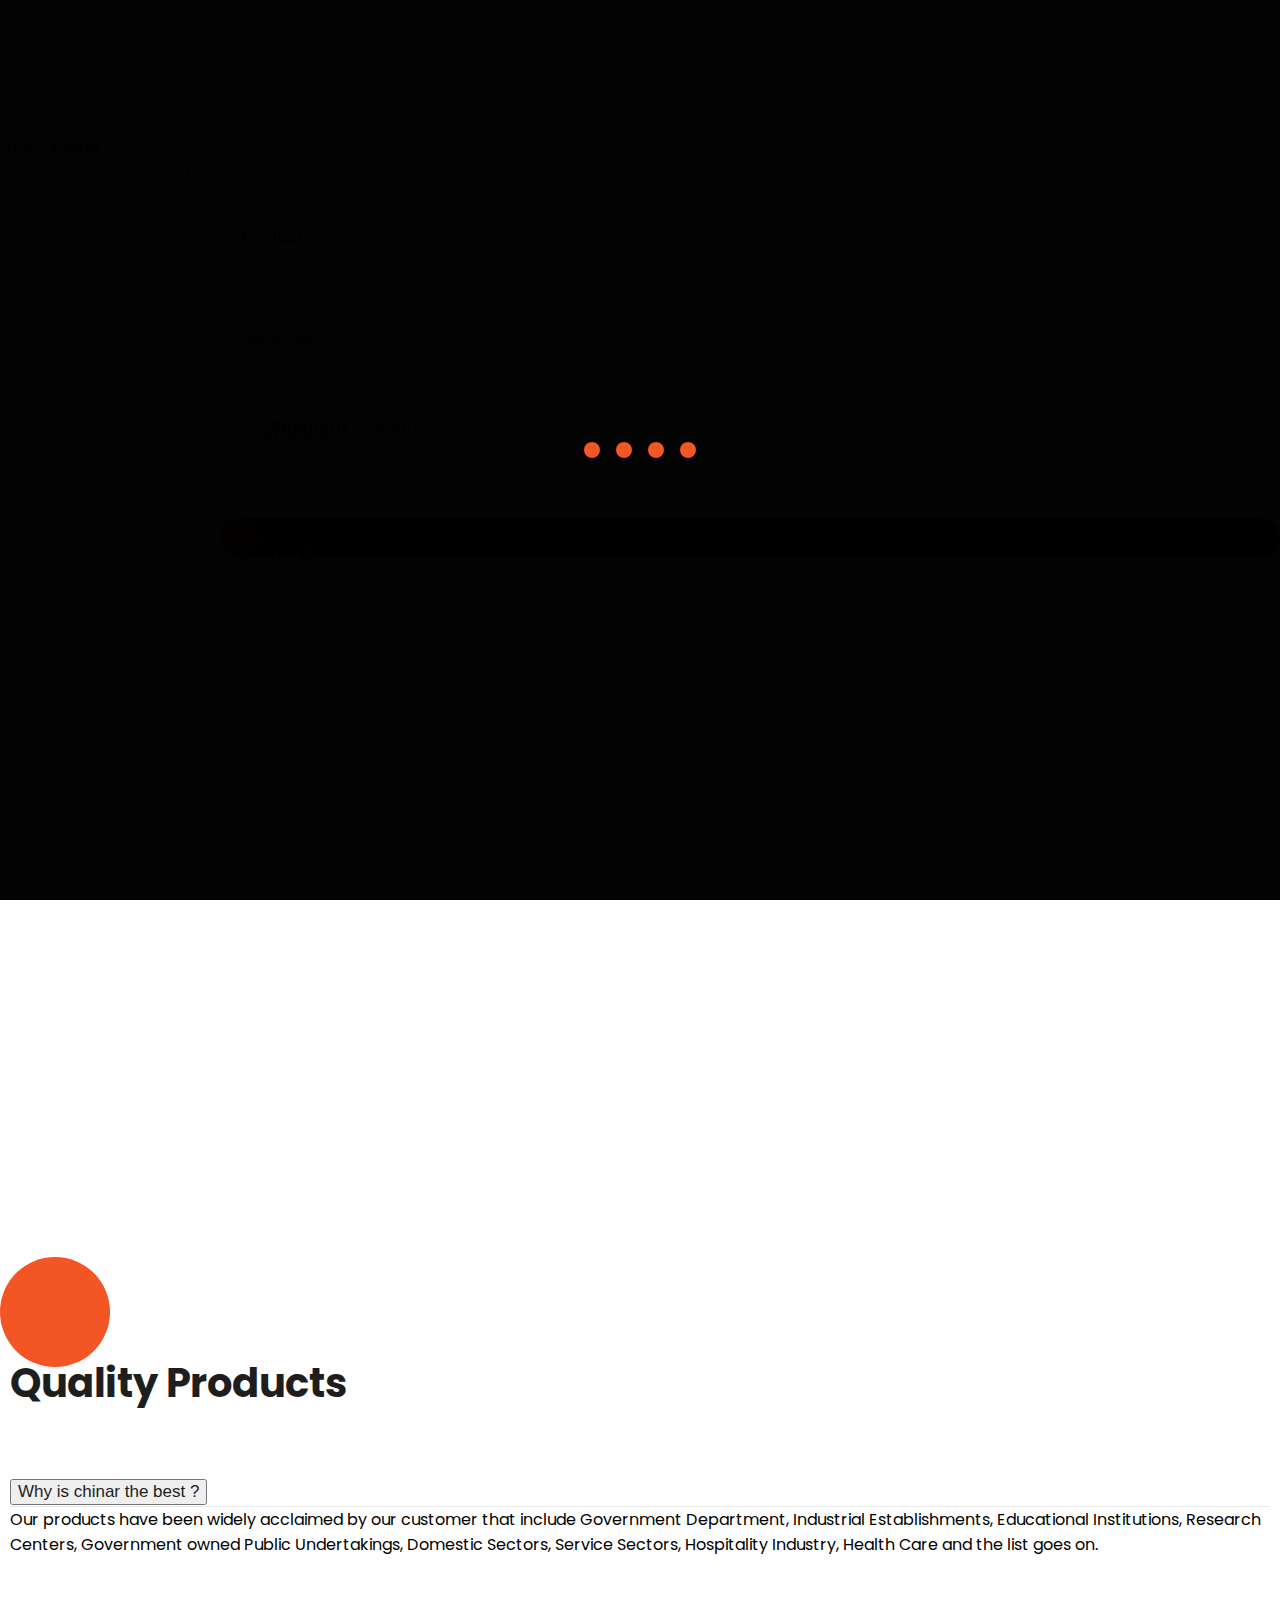
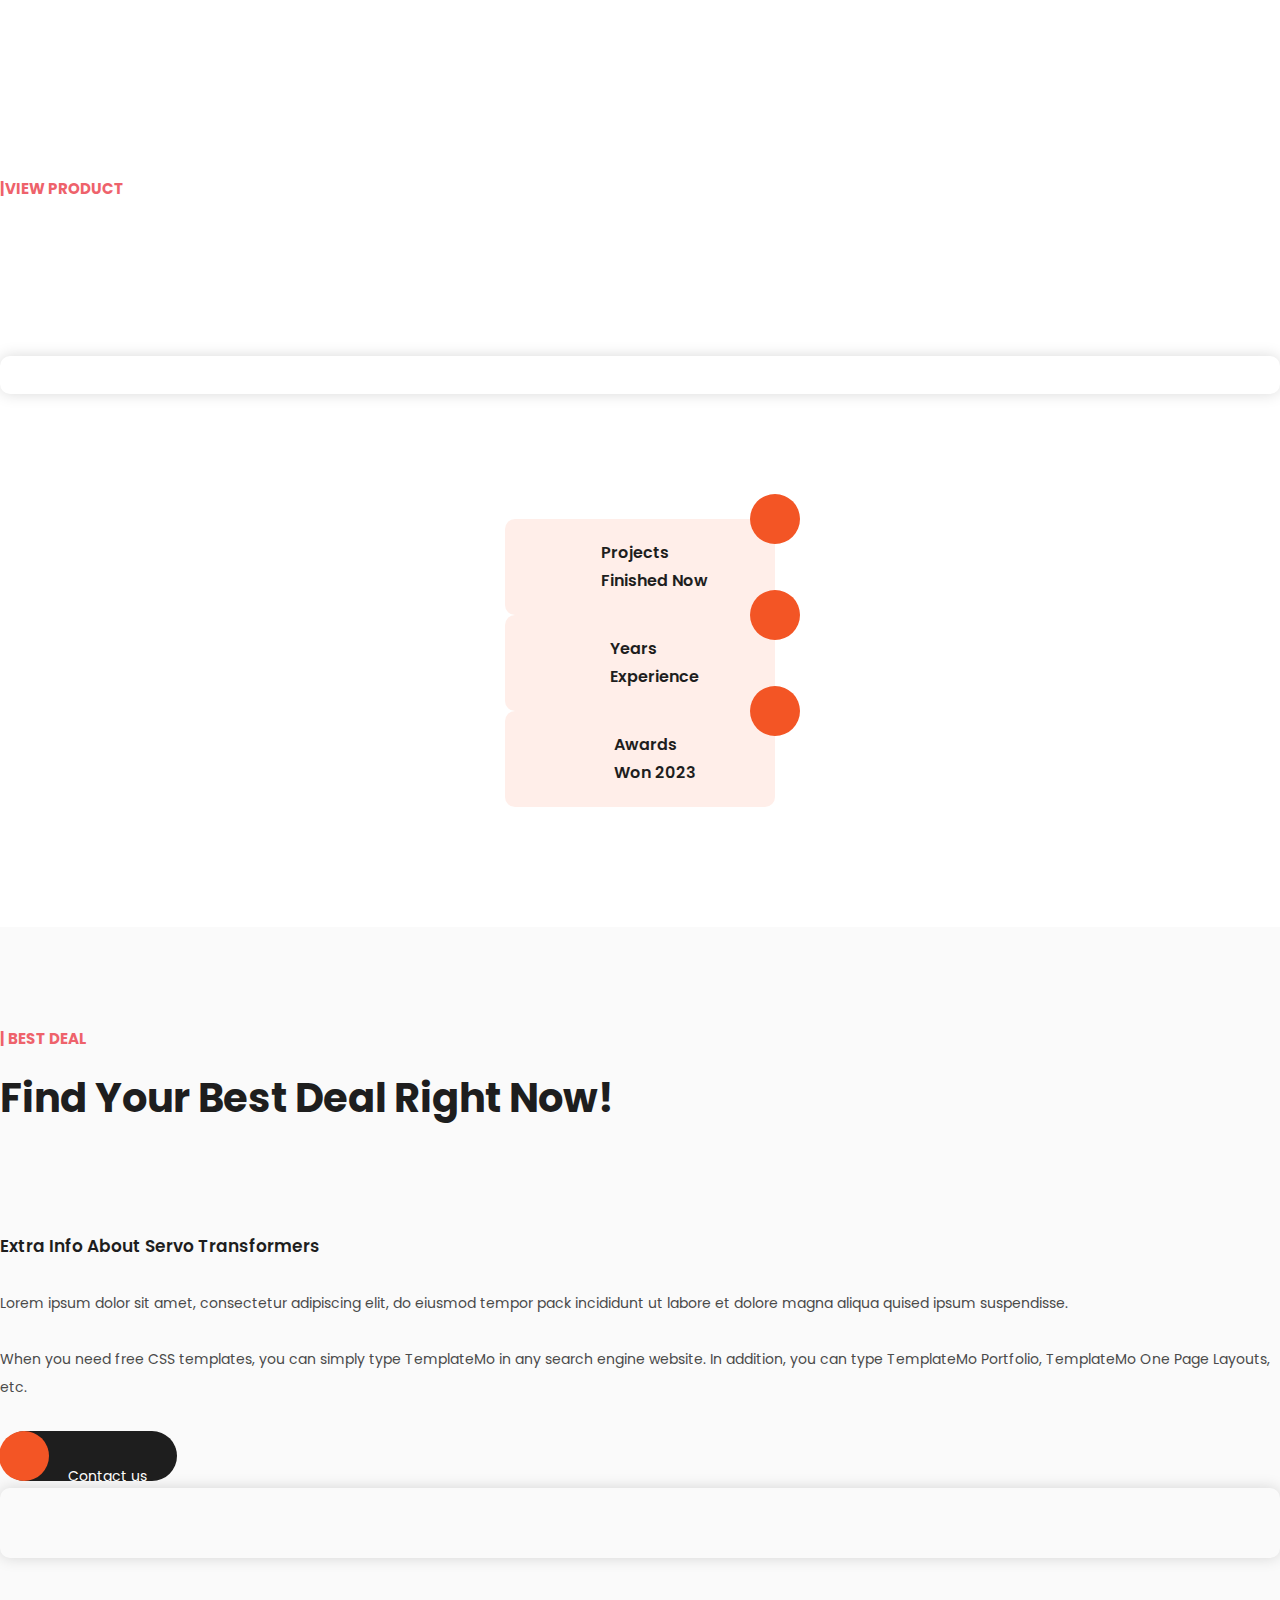
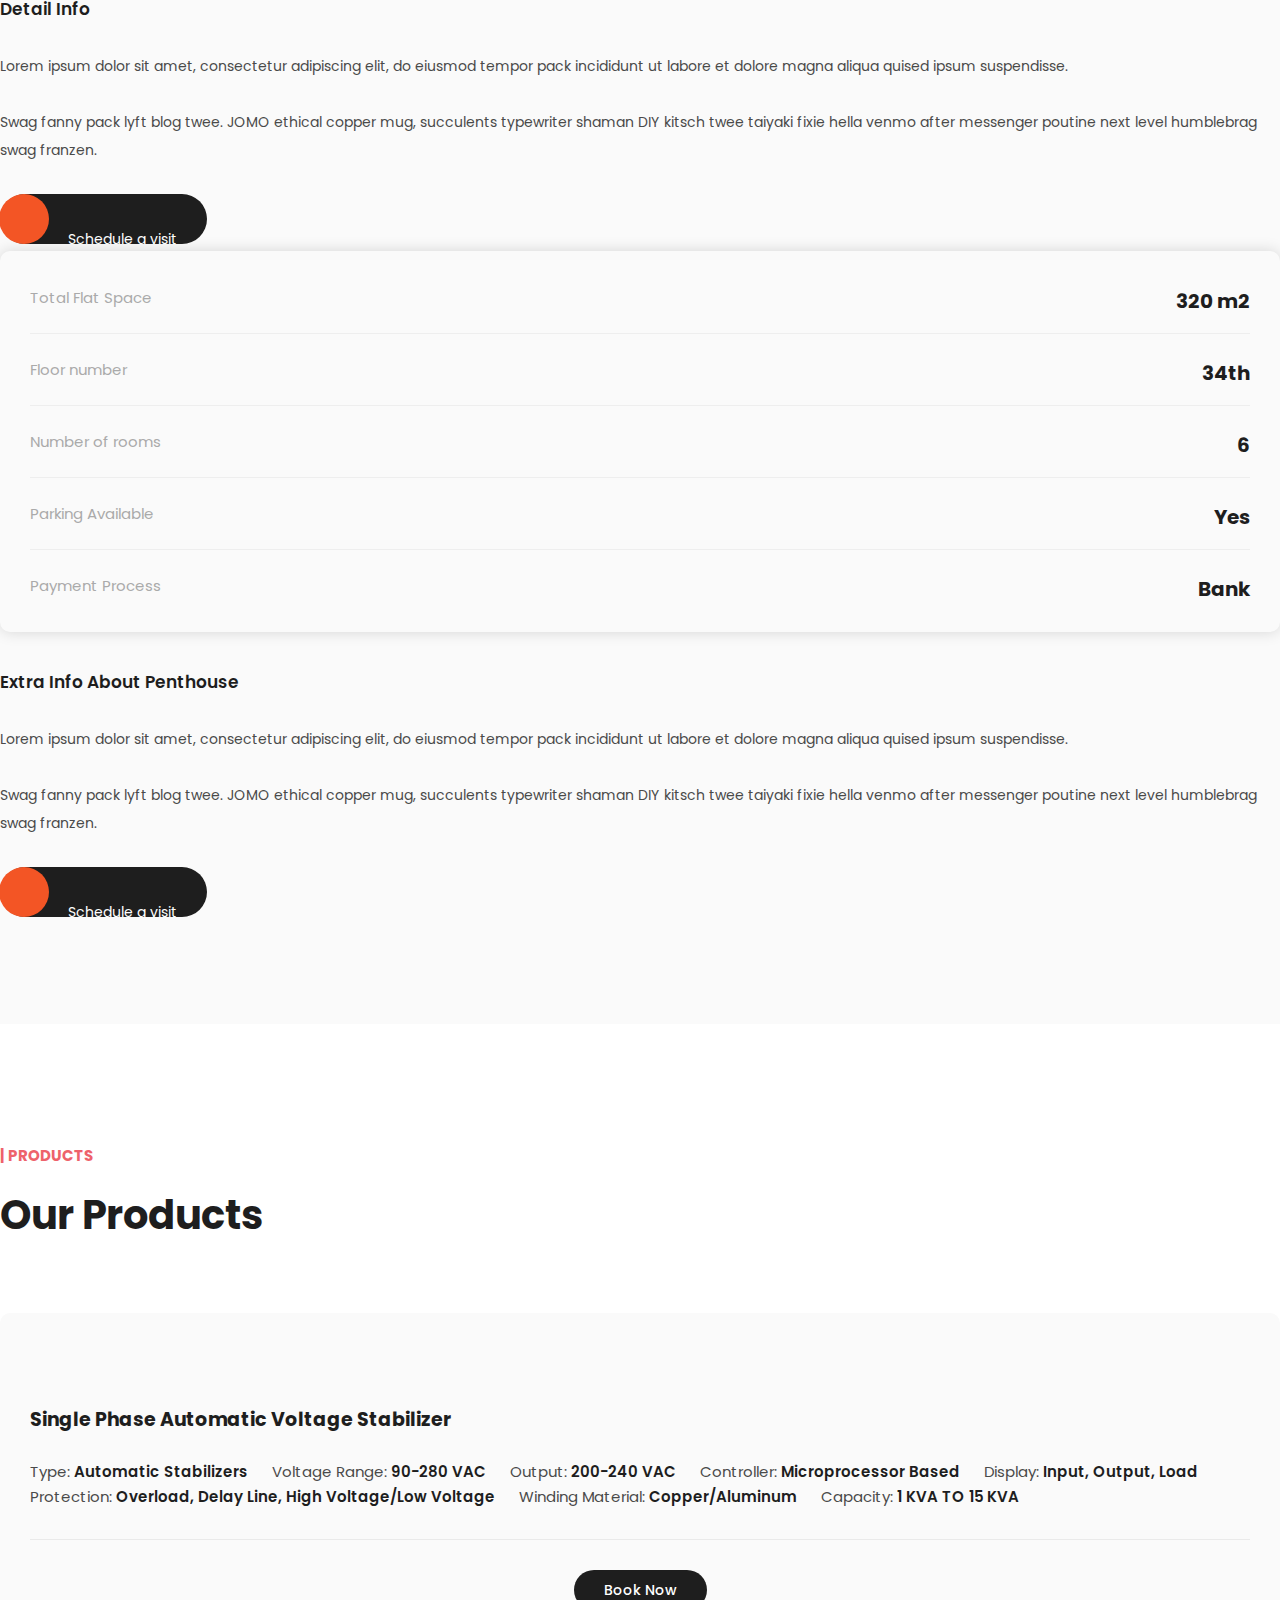
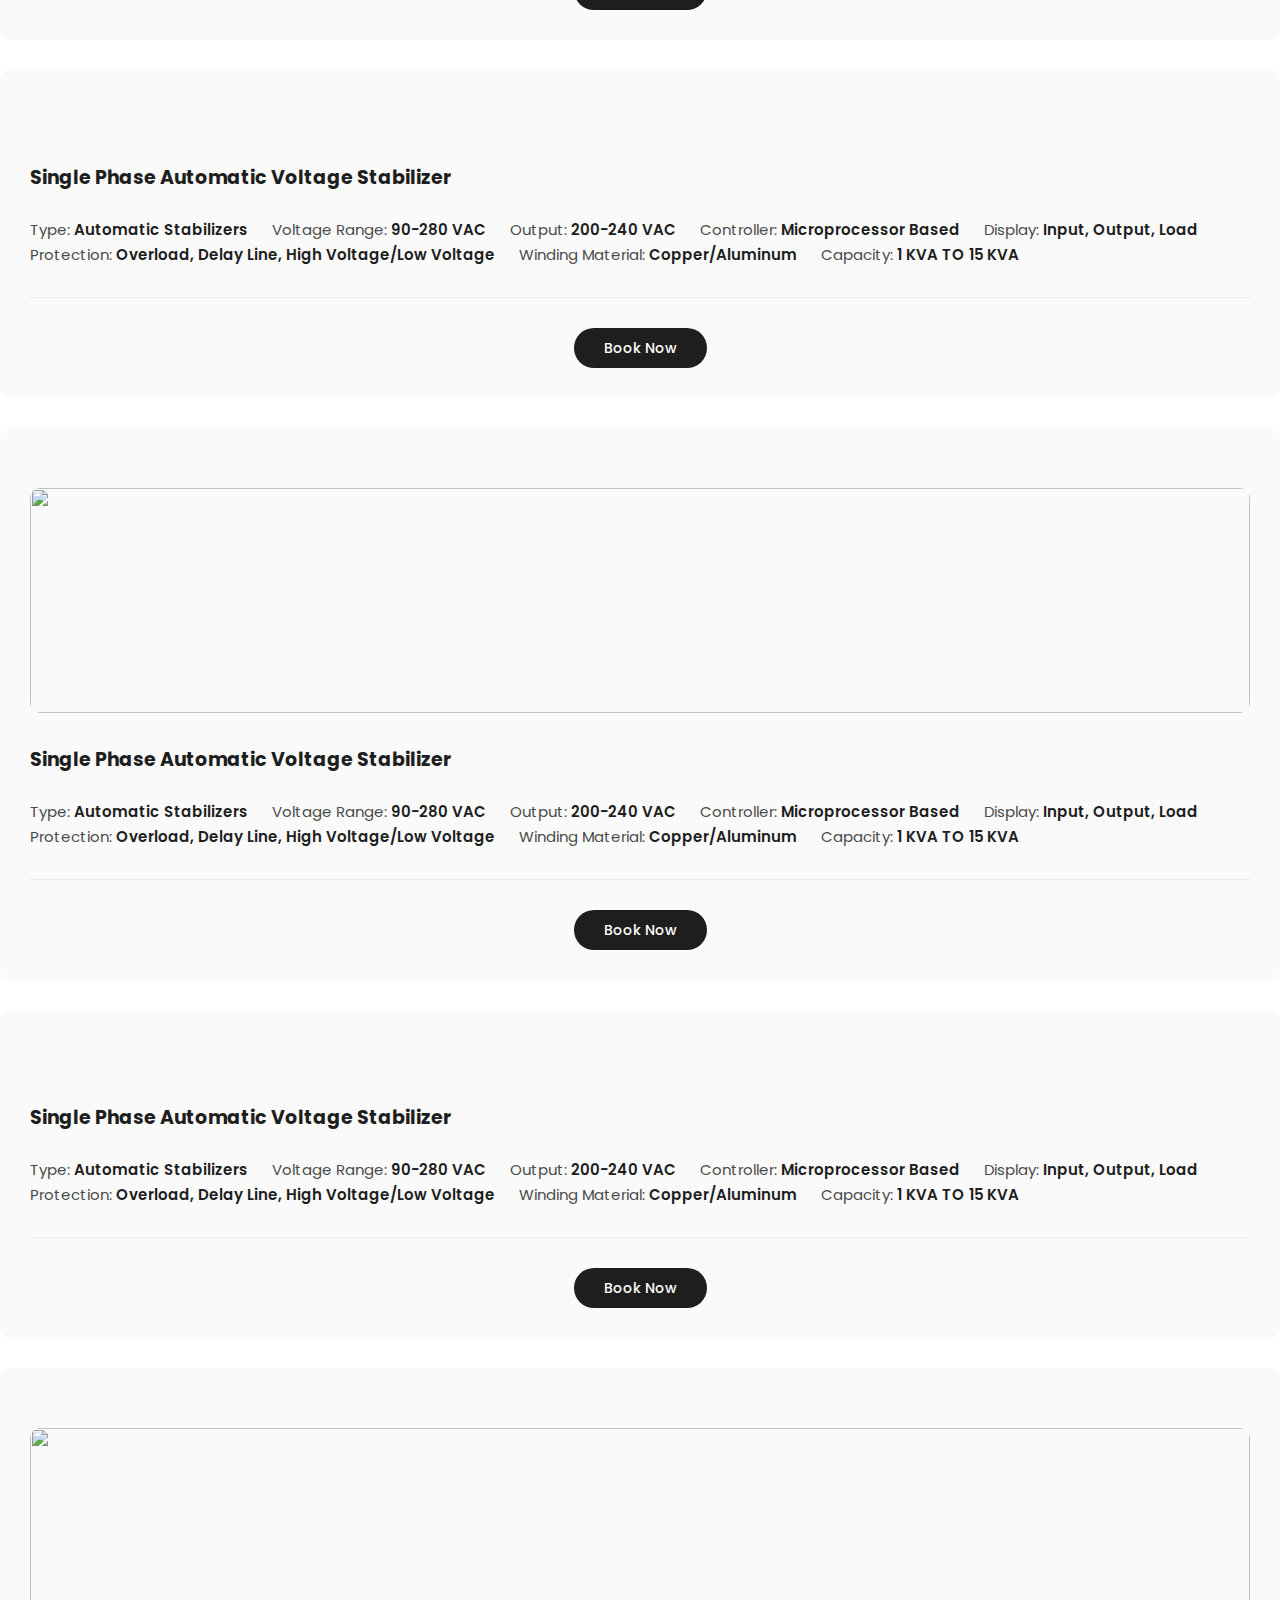
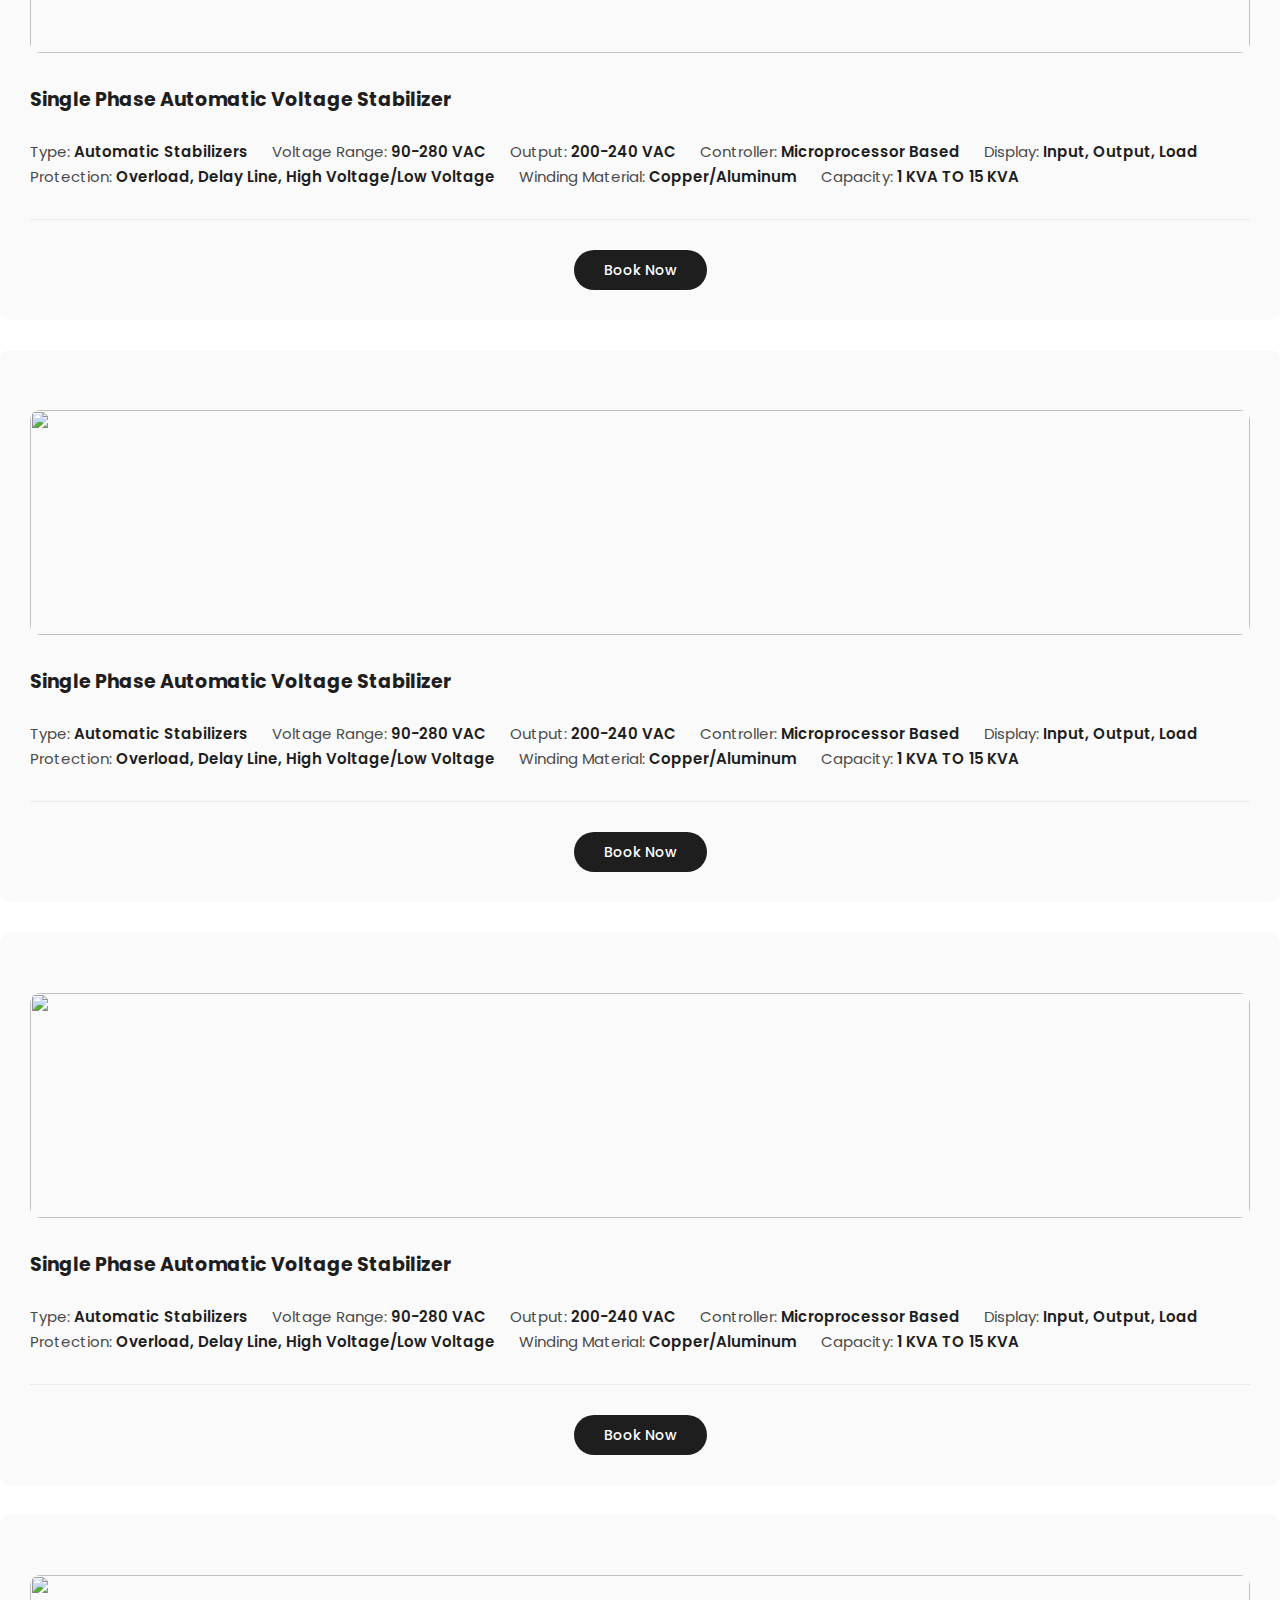
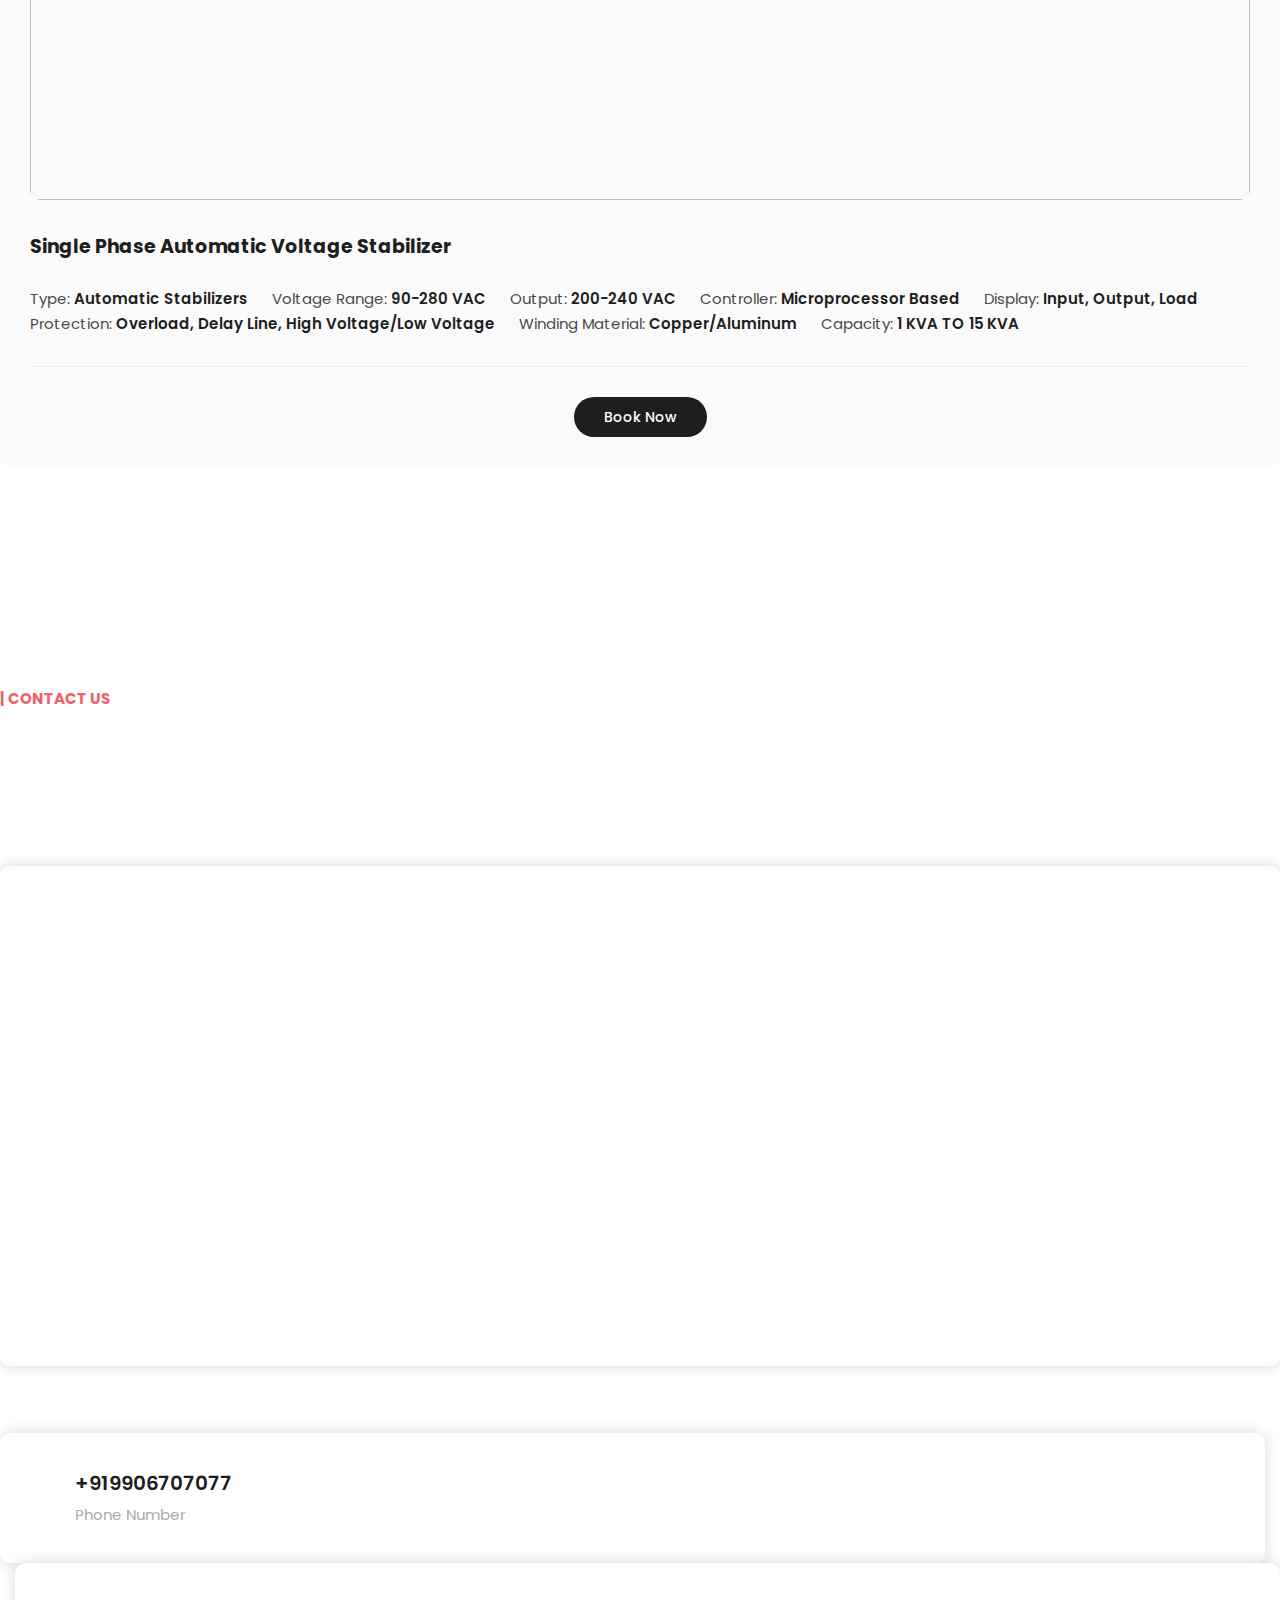
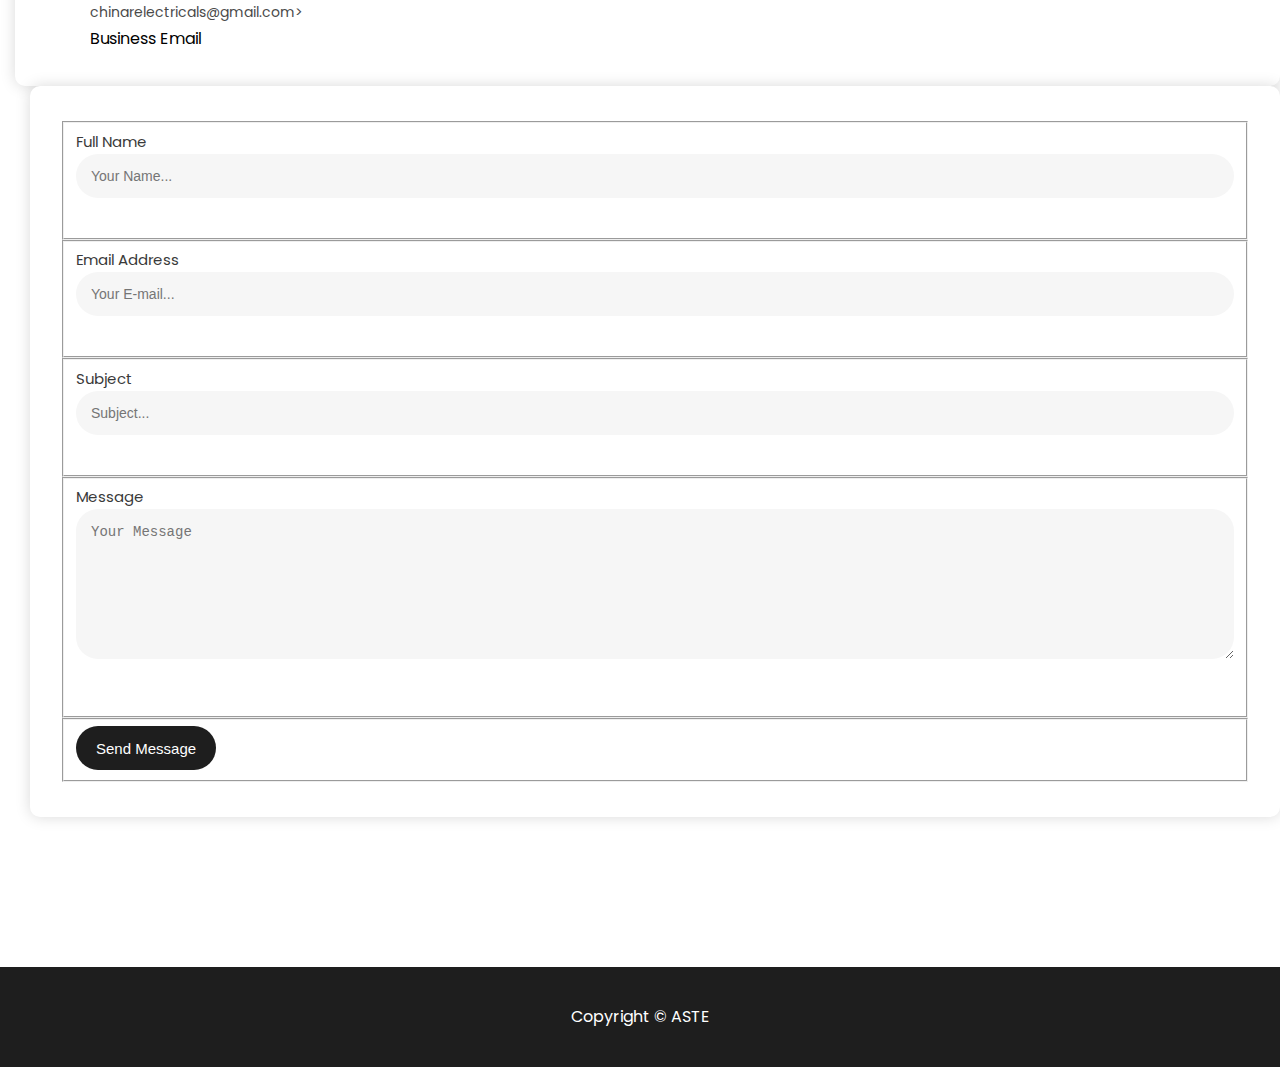
==== commit 07a91672: "map issue" ====
--- a/index.html
+++ b/index.html
@@ -599,8 +599,9 @@
           <div id="map">
             <iframe
               src="https://www.google.com/maps/embed?pb=!1m18!1m12!1m3!1d3307.689310470688!2d74.79112917486978!3d34.000513220461485!2m3!1f0!2f0!3f0!3m2!1i1024!2i768!4f13.1!3m3!1m2!1s0x38e18e08600e77d1%3A0xd2728e5f440cd47d!2sChinar%20Electrical%20Industries!5e0!3m2!1sen!2sin!4v1704176552959!5m2!1sen!2sin"
-              width="600" height="450" style="border:0;" allowfullscreen="" loading="lazy"
-              referrerpolicy="no-referrer-when-downgrade"></iframe>
+              width="100%" height="500px" frameborder="0"
+              style="border:0; border-radius: 10px; box-shadow: 0px 0px 15px rgba(0, 0, 0, 0.15);"
+              allowfullscreen=""></iframe>
             <!-- <iframe
               src="https://www.google.com/maps/embed?pb=!1m18!1m12!1m3!1d12469.776493332698!2d-80.14036379941481!3d25.907788681148624!2m3!1f357.26927939317244!2f20.870722720054623!3f0!3m2!1i1024!2i768!4f35!3m3!1m2!1s0x88d9add4b4ac788f%3A0xe77469d09480fcdb!2sSunny%20Isles%20Beach!5e1!3m2!1sen!2sth!4v1642869952544!5m2!1sen!2sth"
               width="100%" height="500px" frameborder="0"
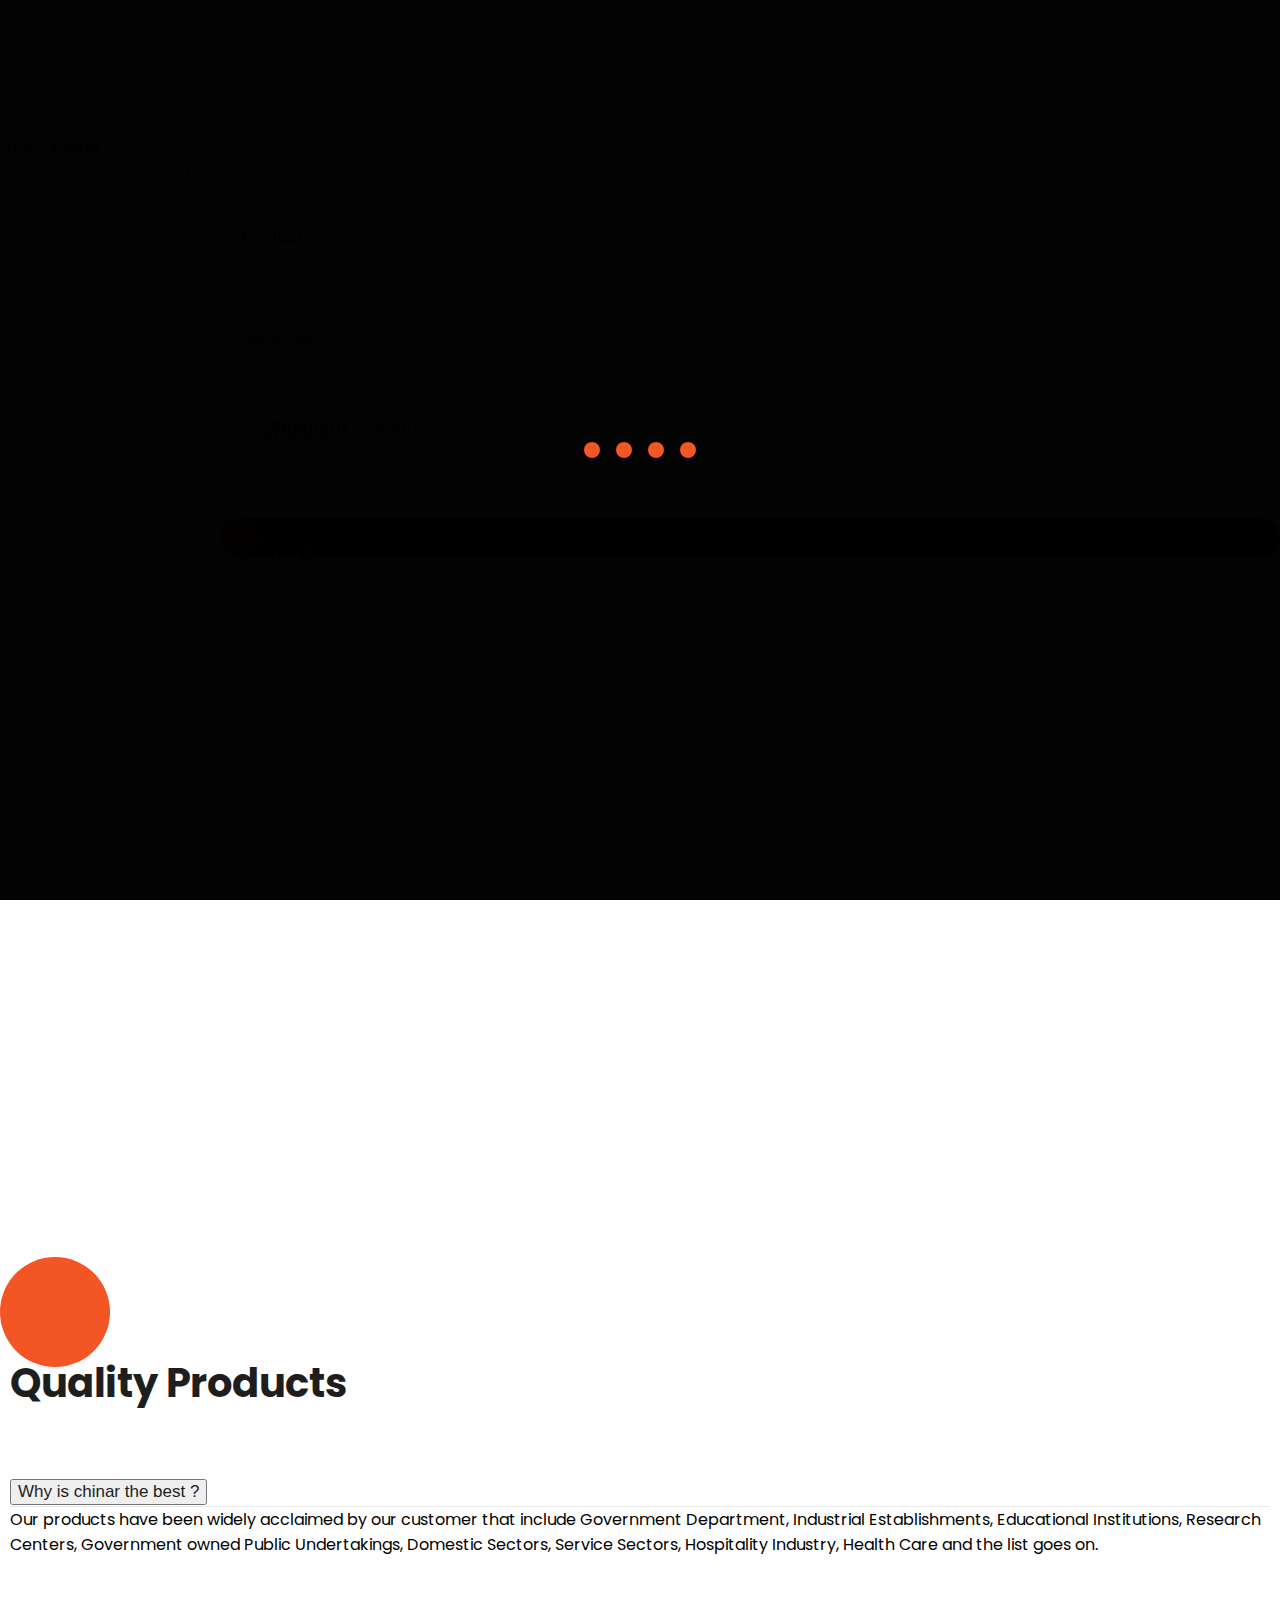
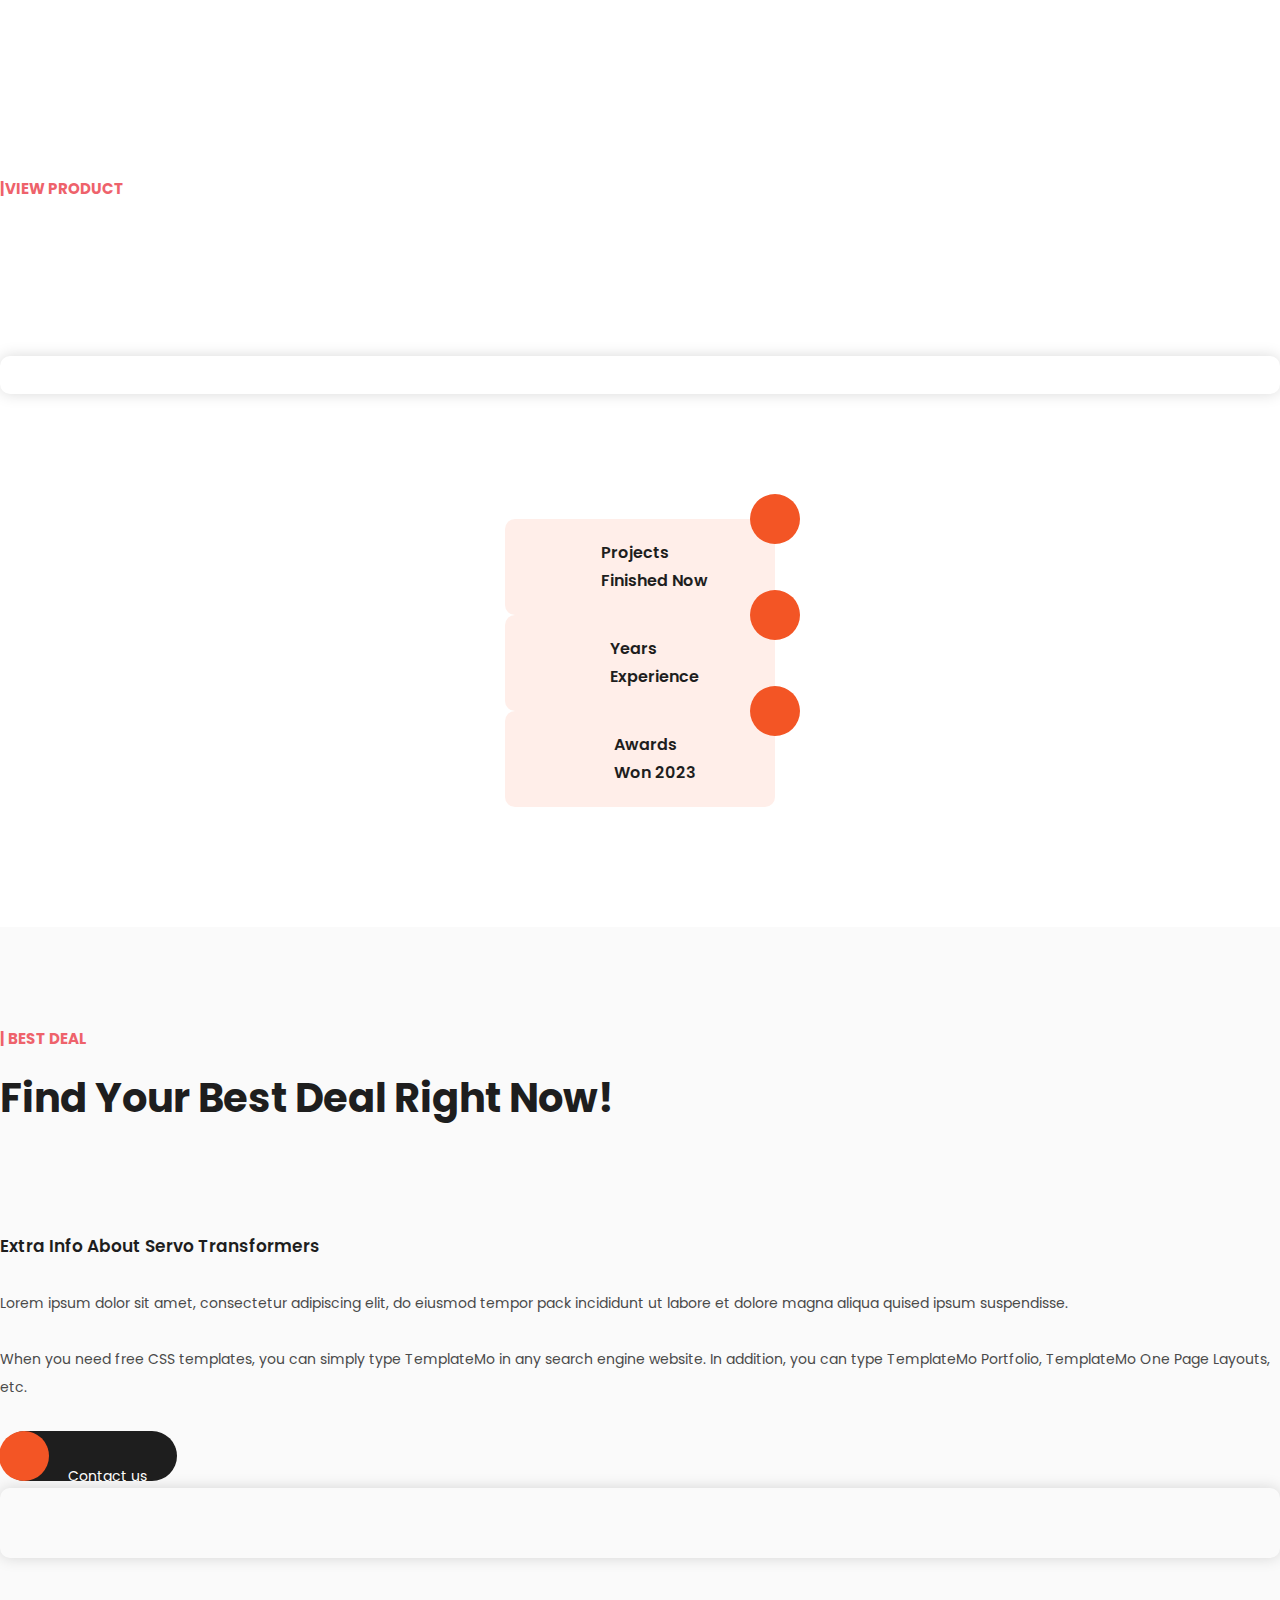
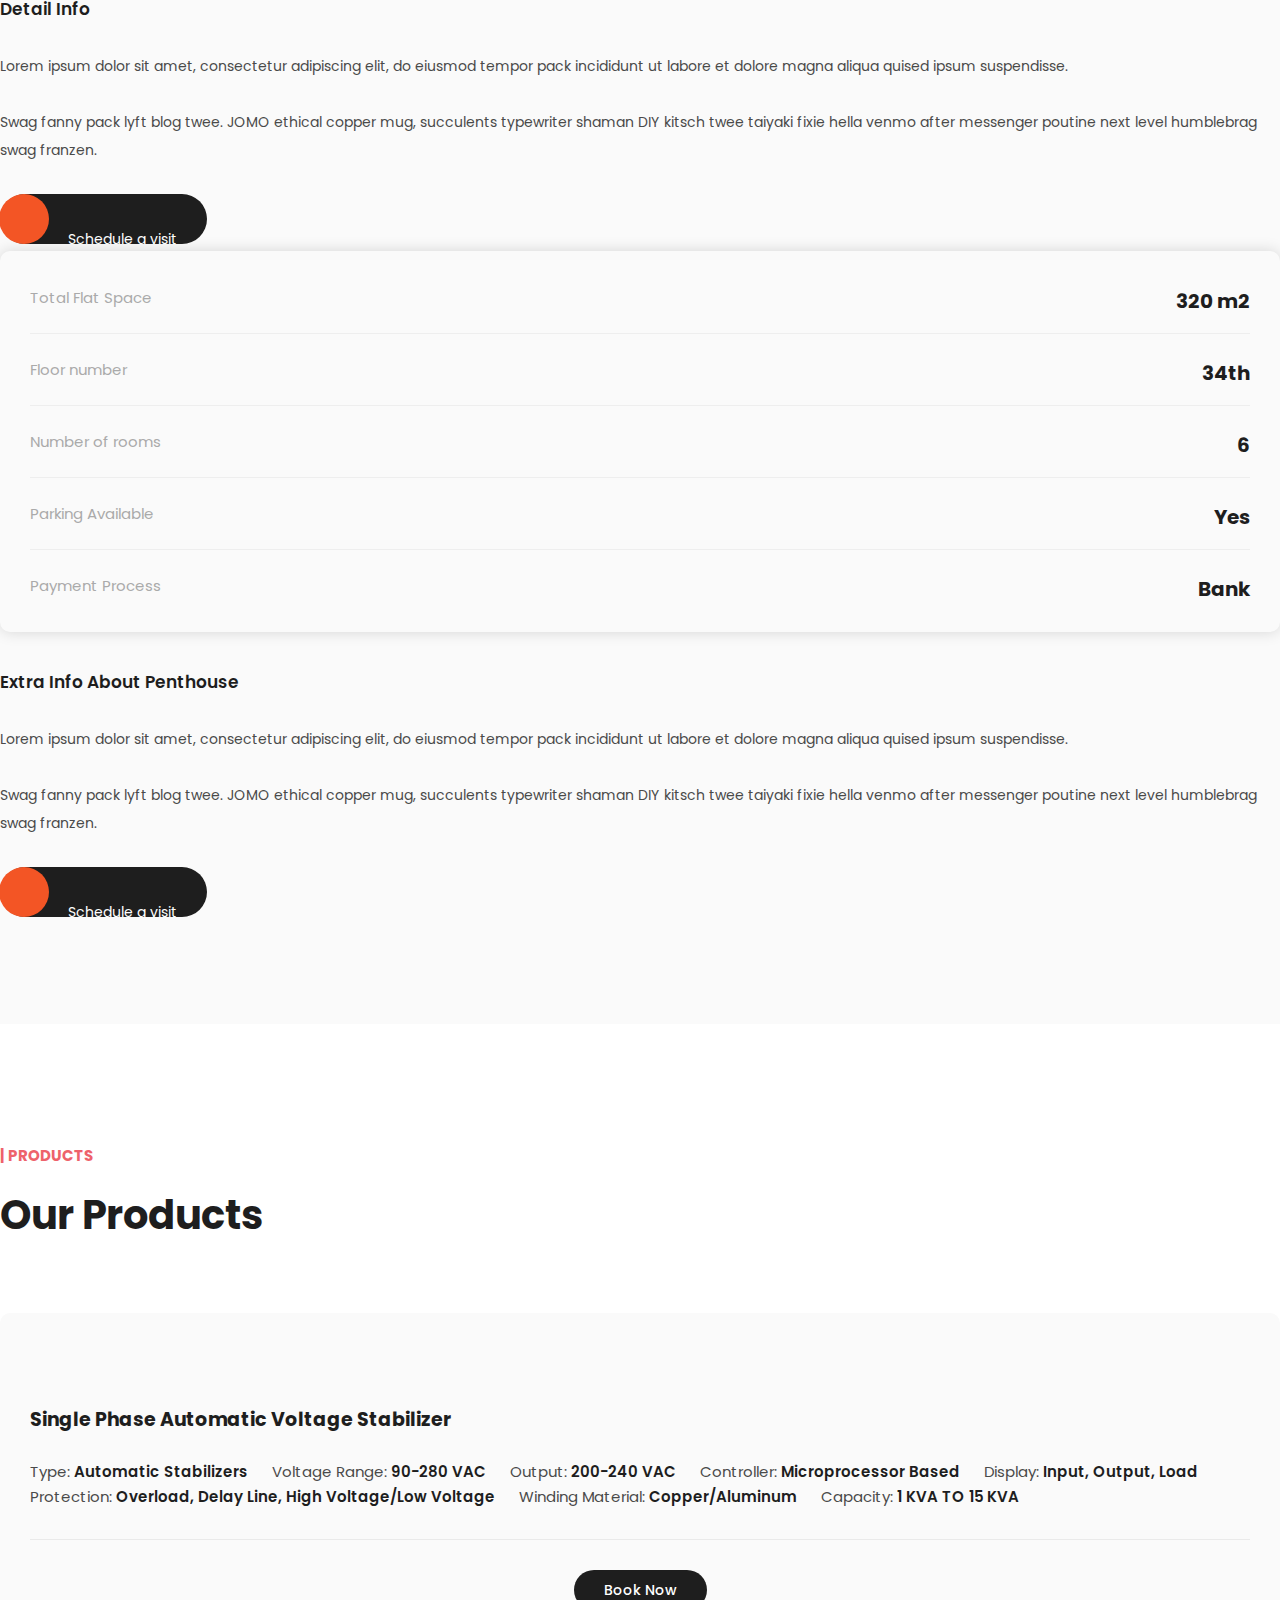
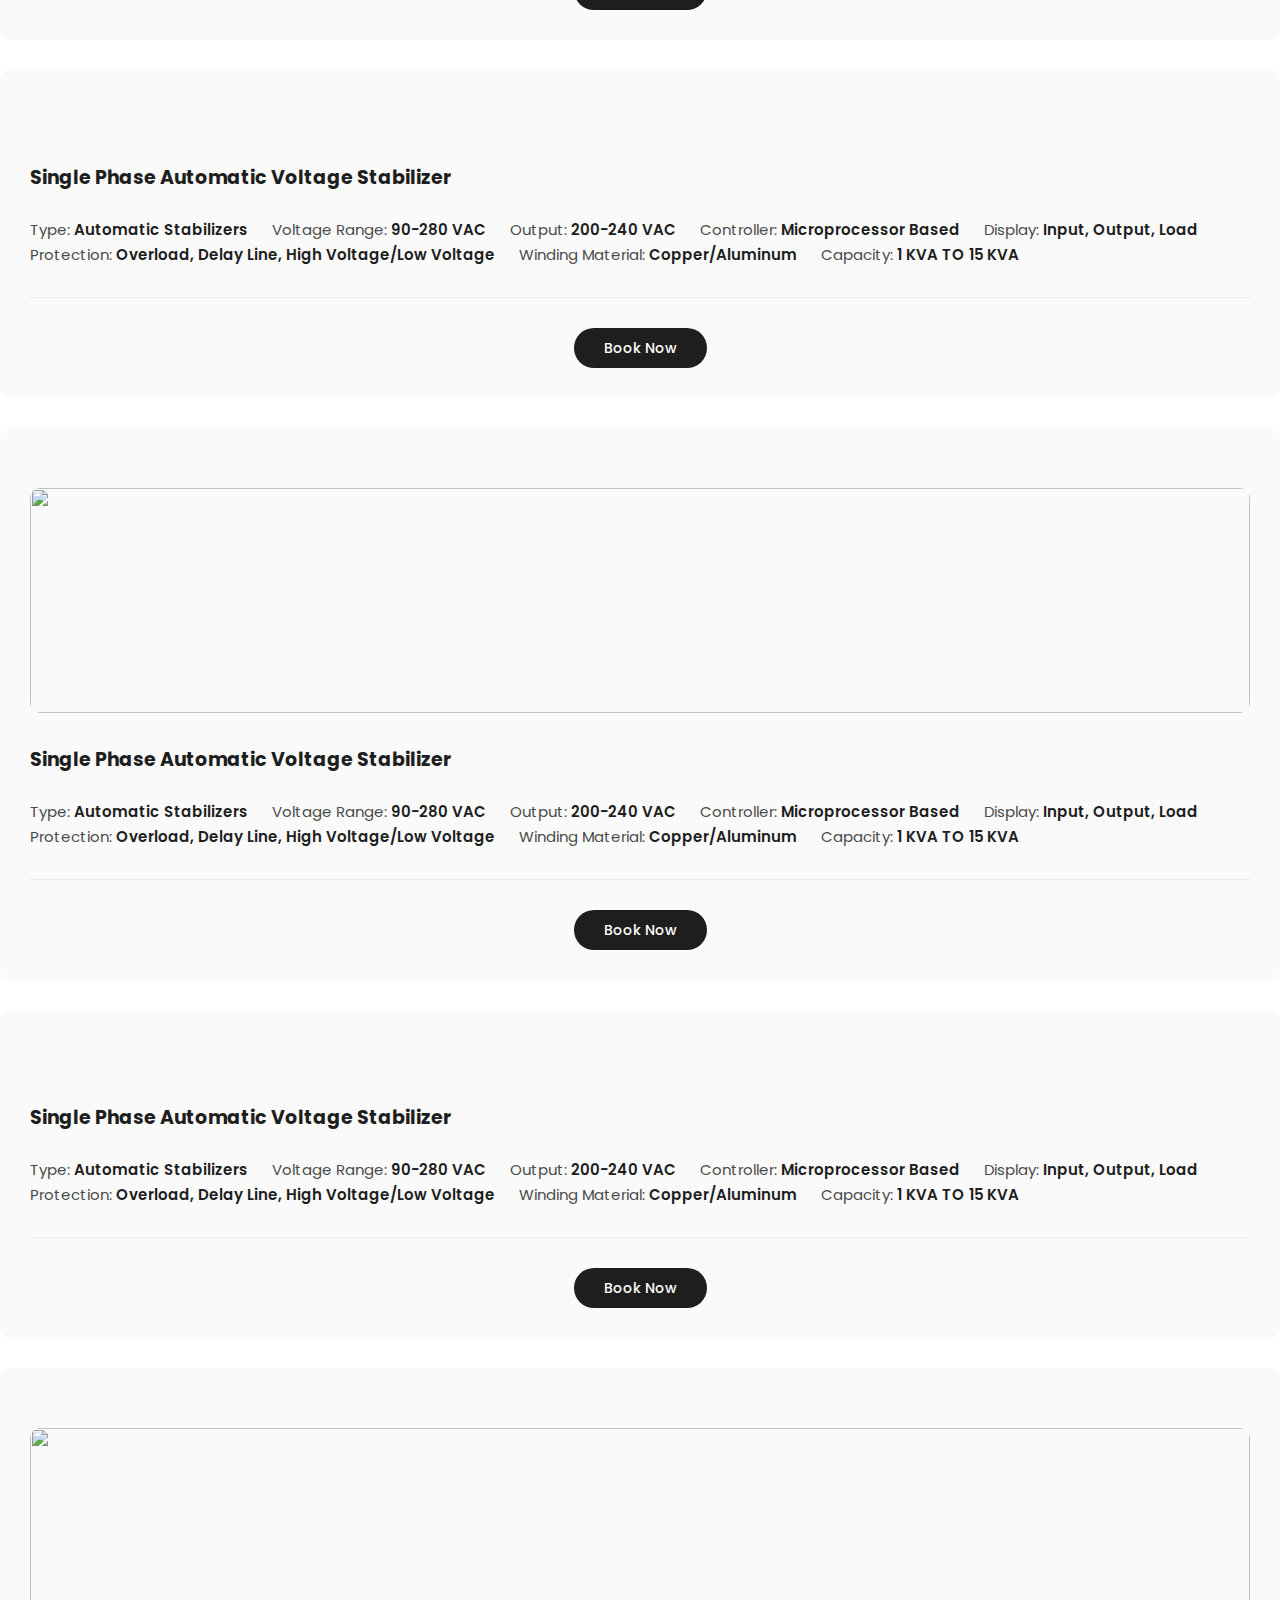
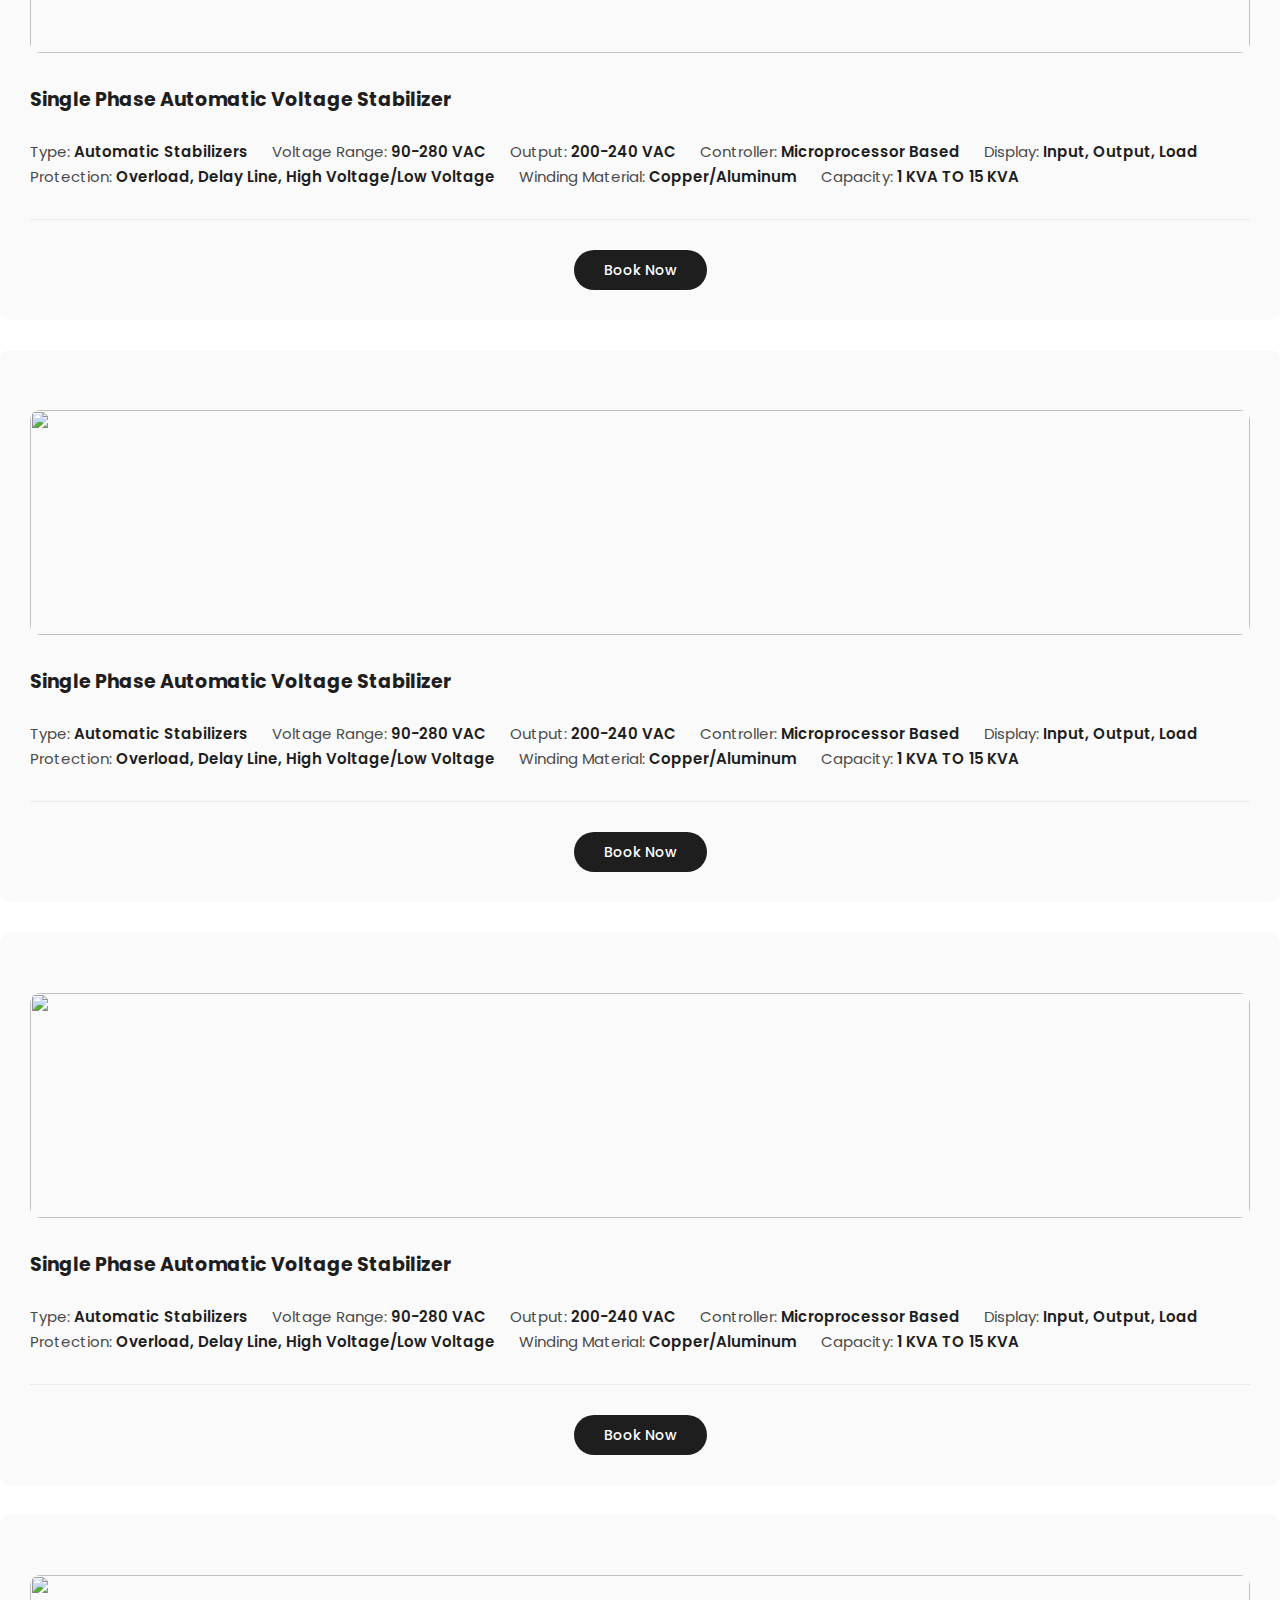
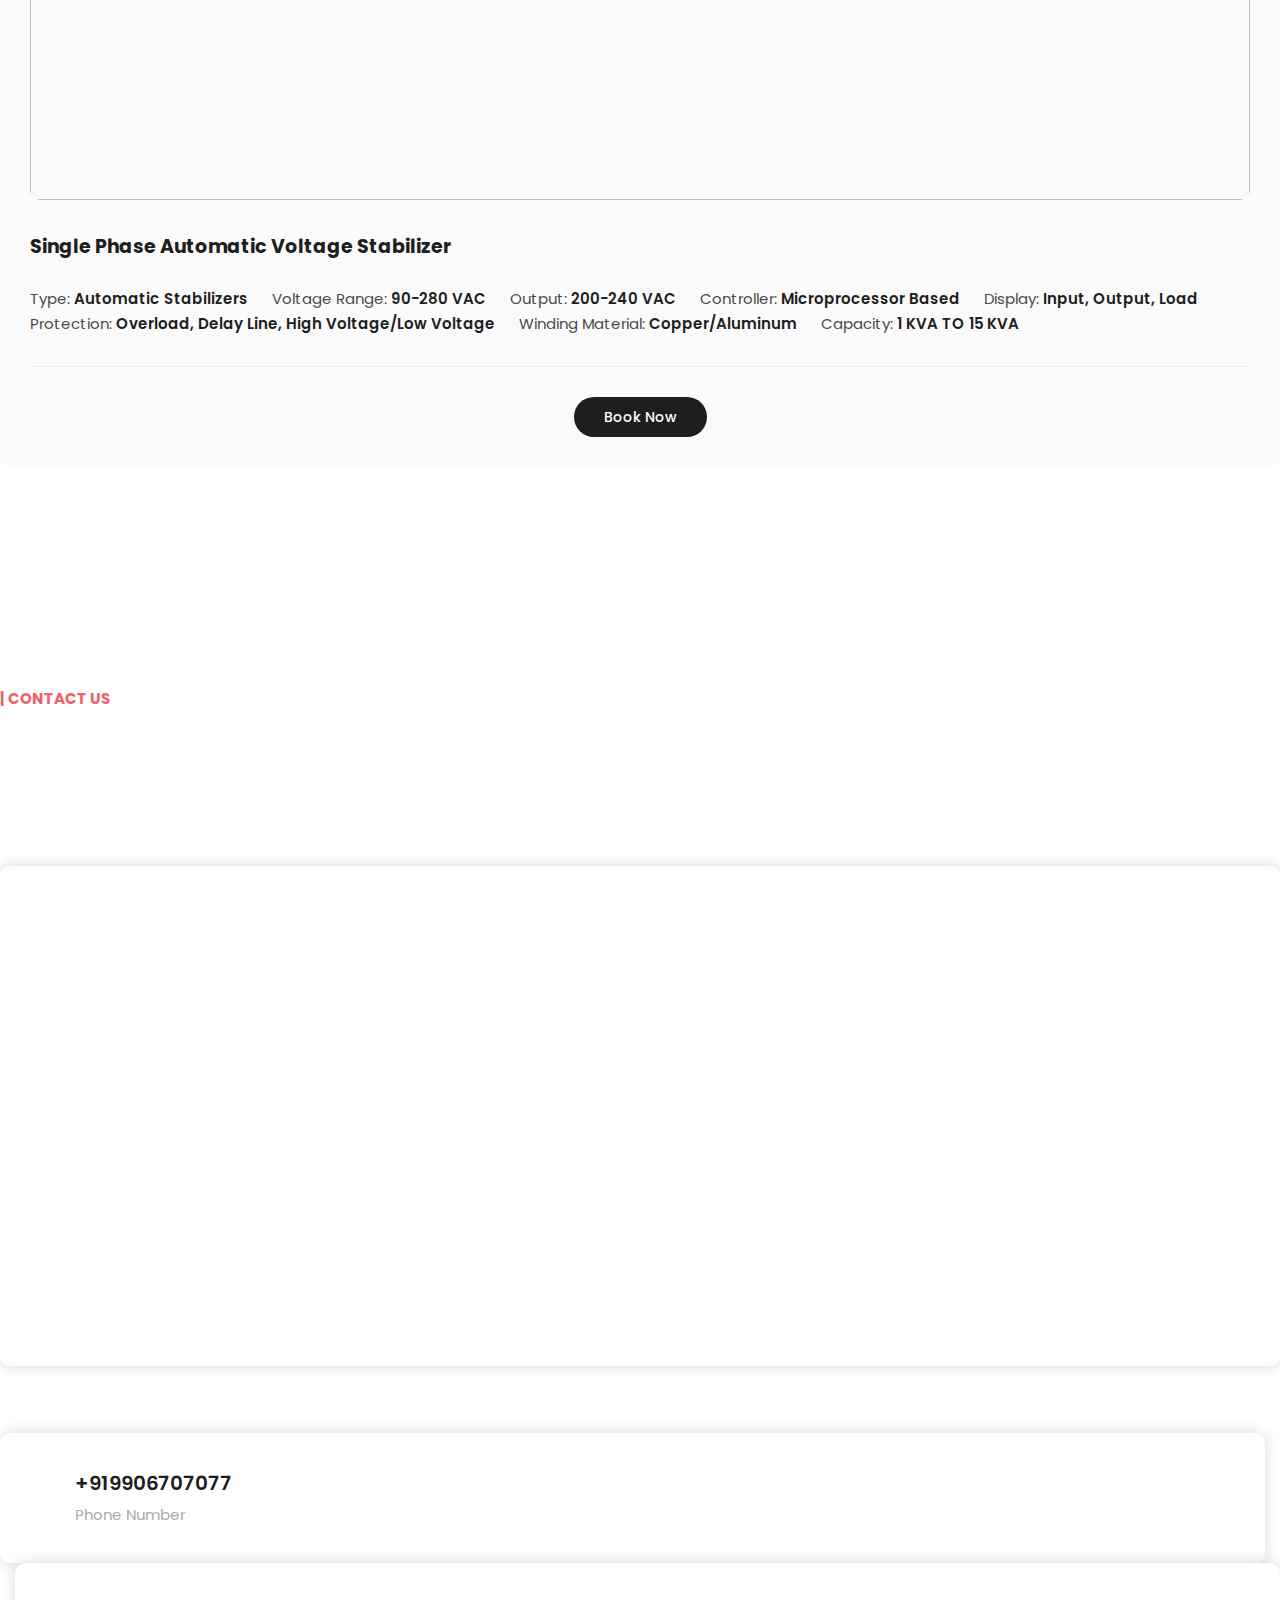
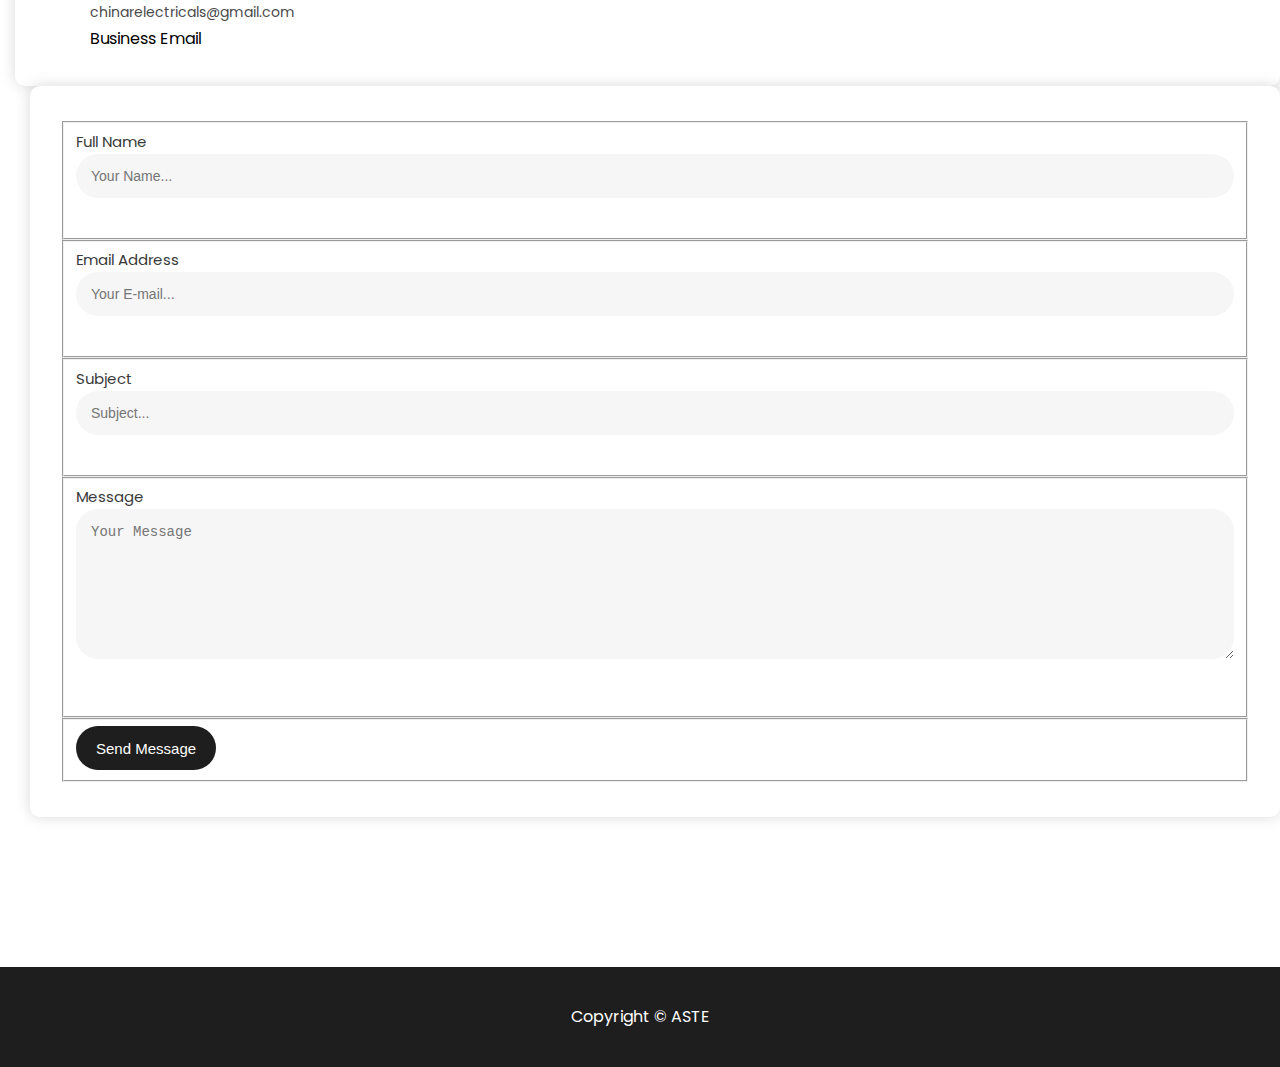
==== commit 280dd07b: "updated" ====
--- a/index.html
+++ b/index.html
@@ -618,7 +618,7 @@
             <div class="col-lg-6">
               <div class="item email">
                 <img src="assets/images/email-icon.png" alt="" style="max-width: 20px;">
-                <p> chinarelectricals@gmail.com>
+                <p> chinarelectricals@gmail.com
 
                 </p><span>Business Email</span>
               </div>
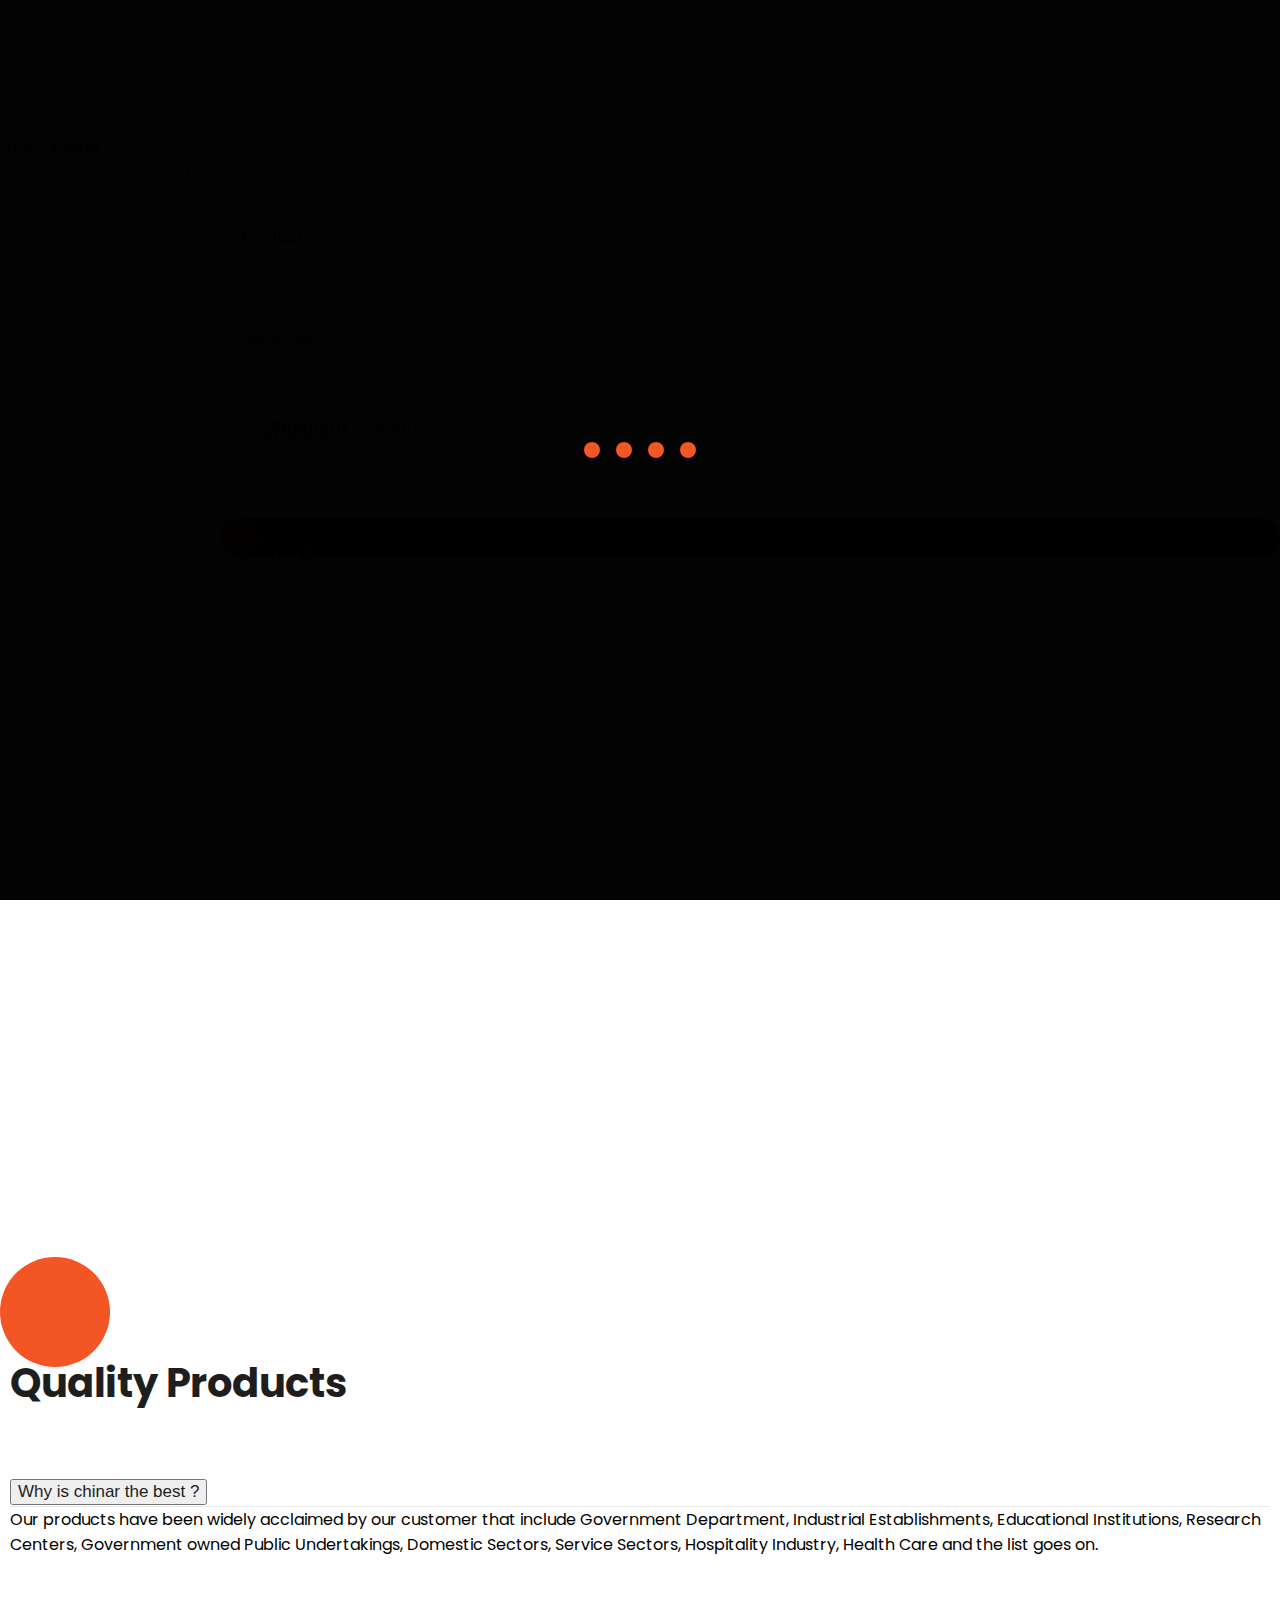
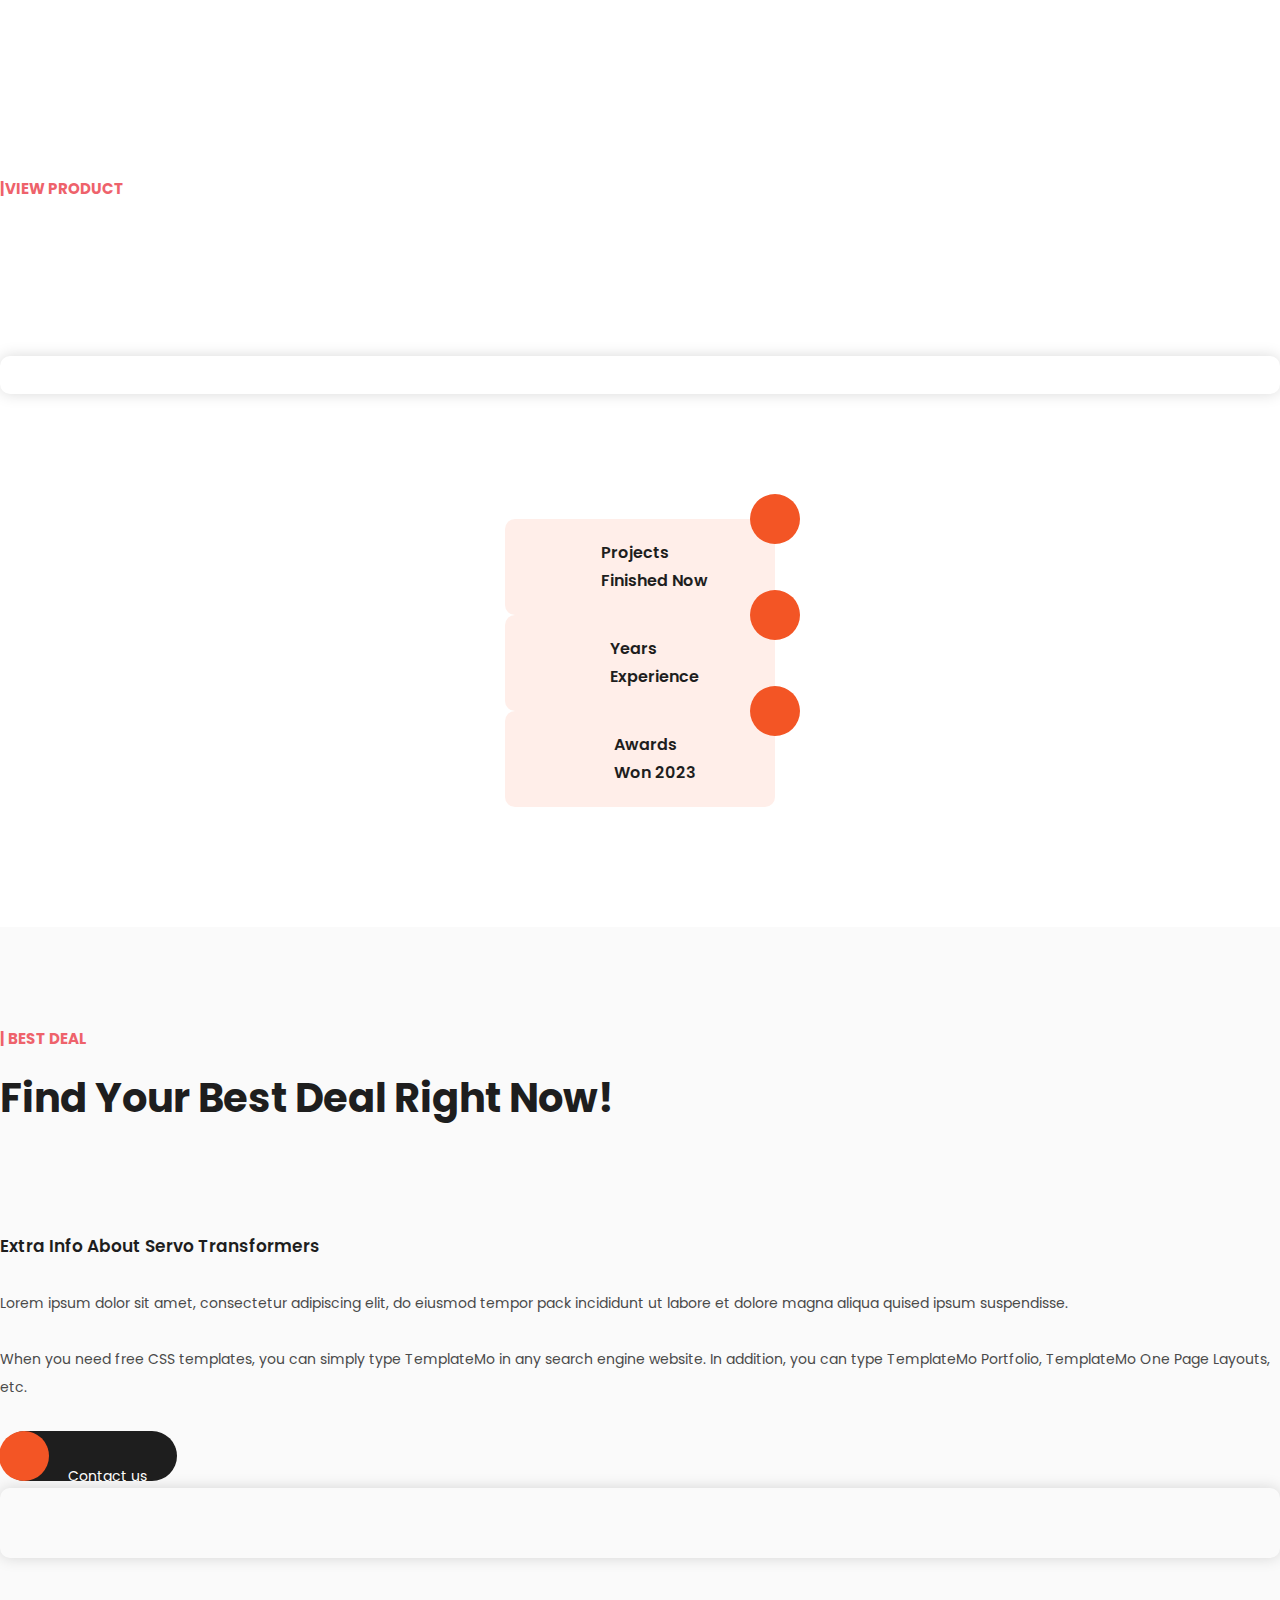
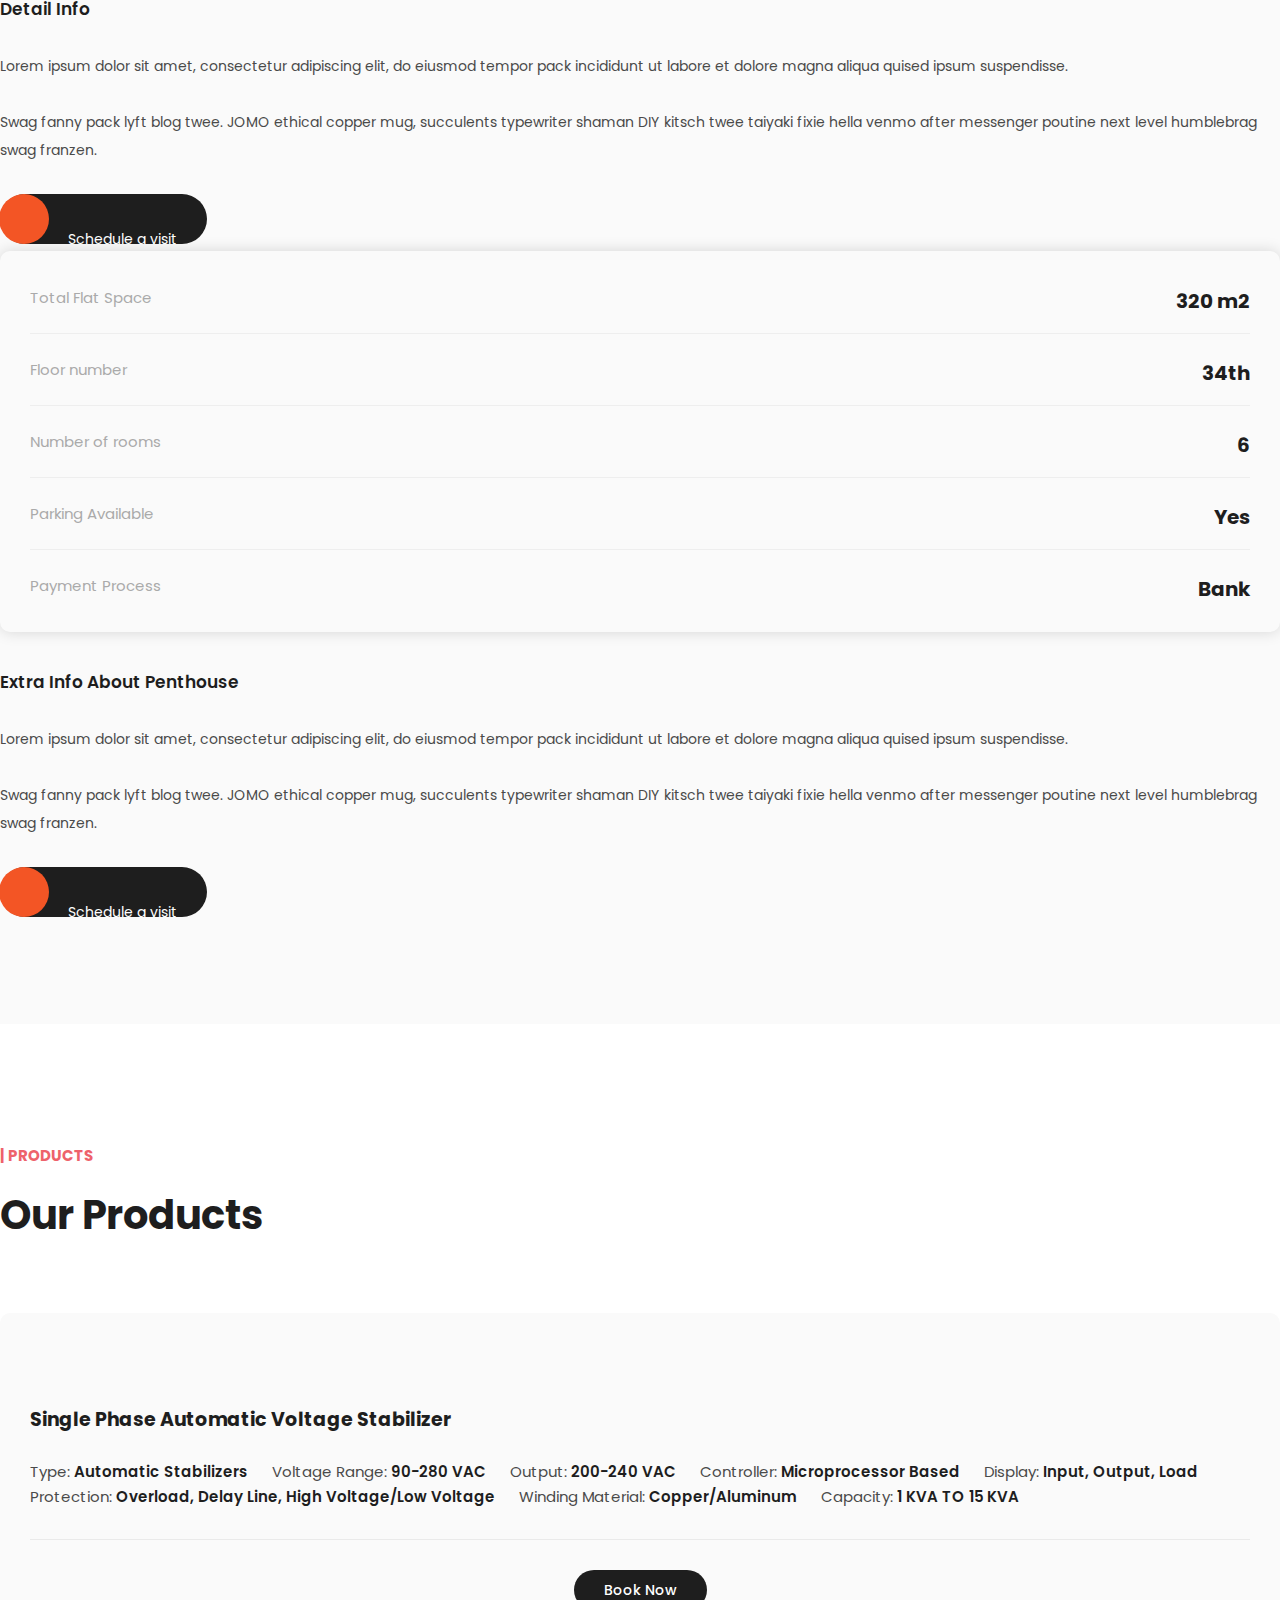
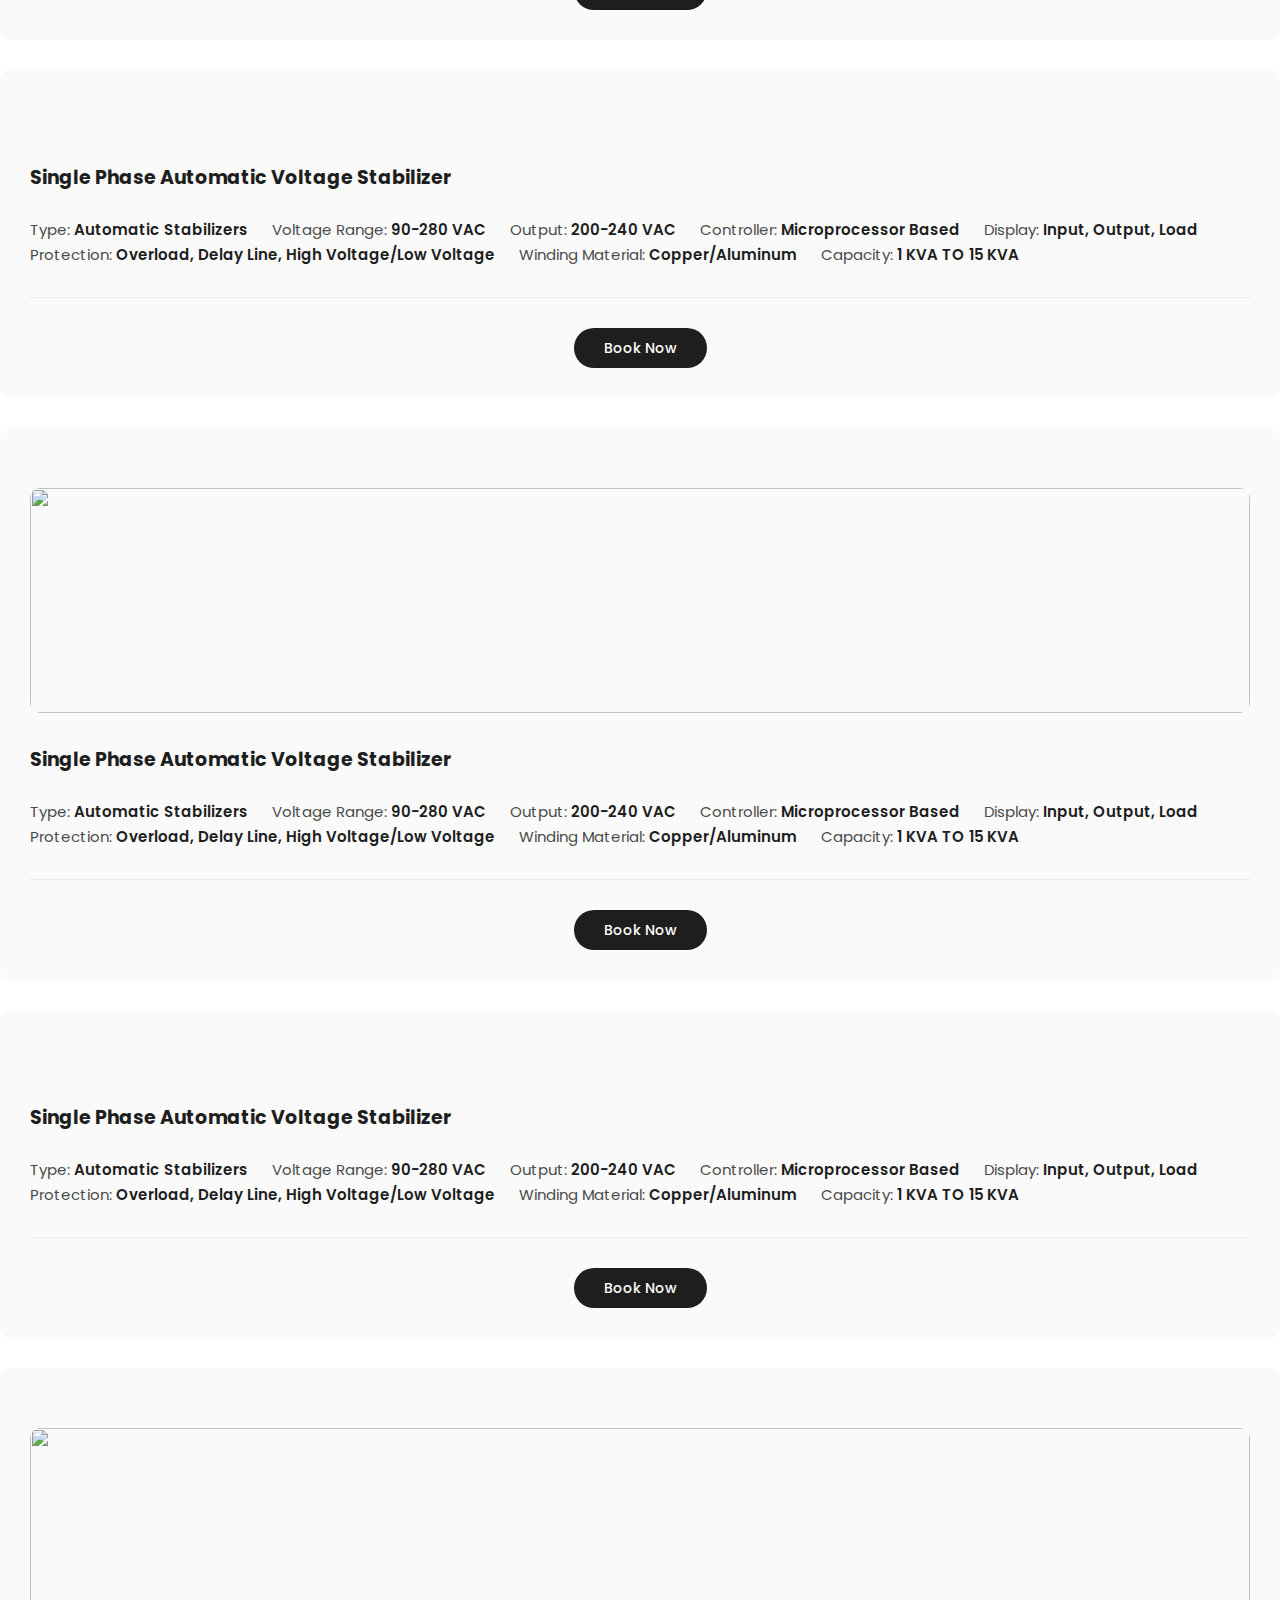
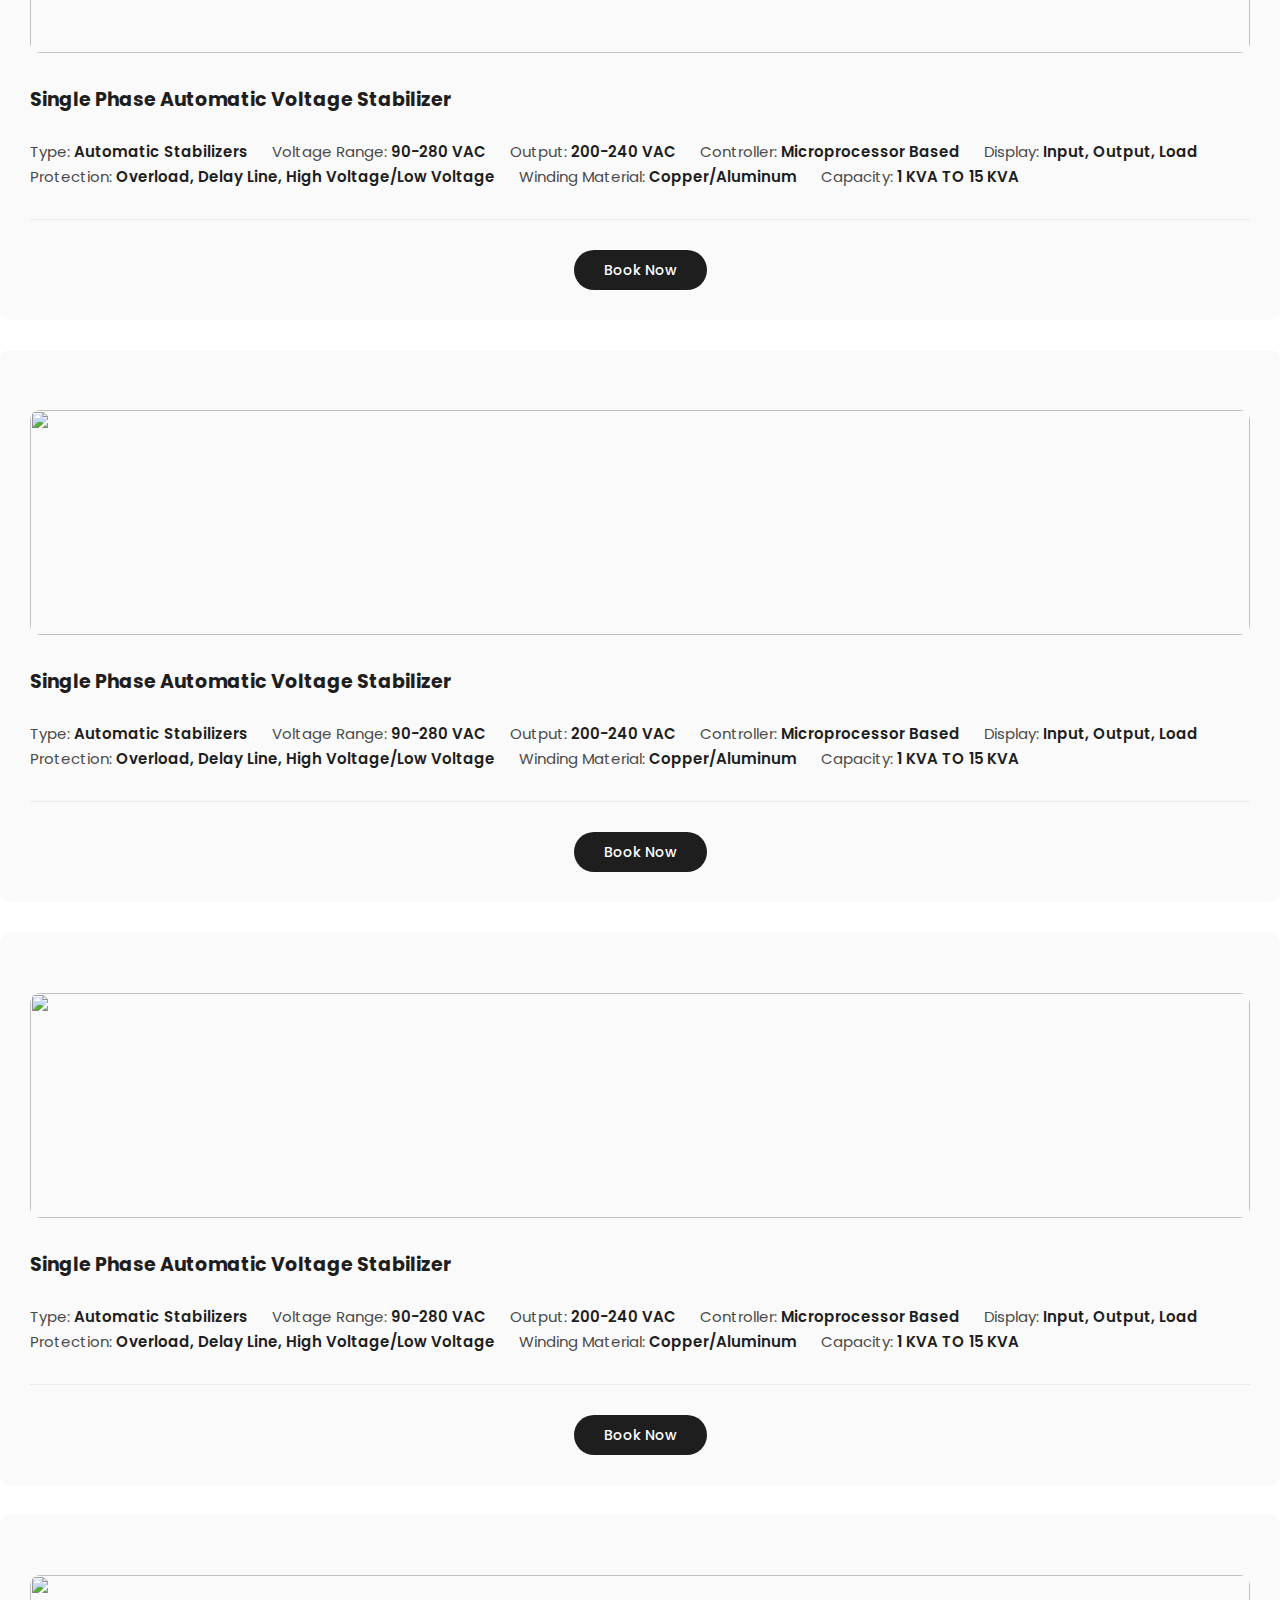
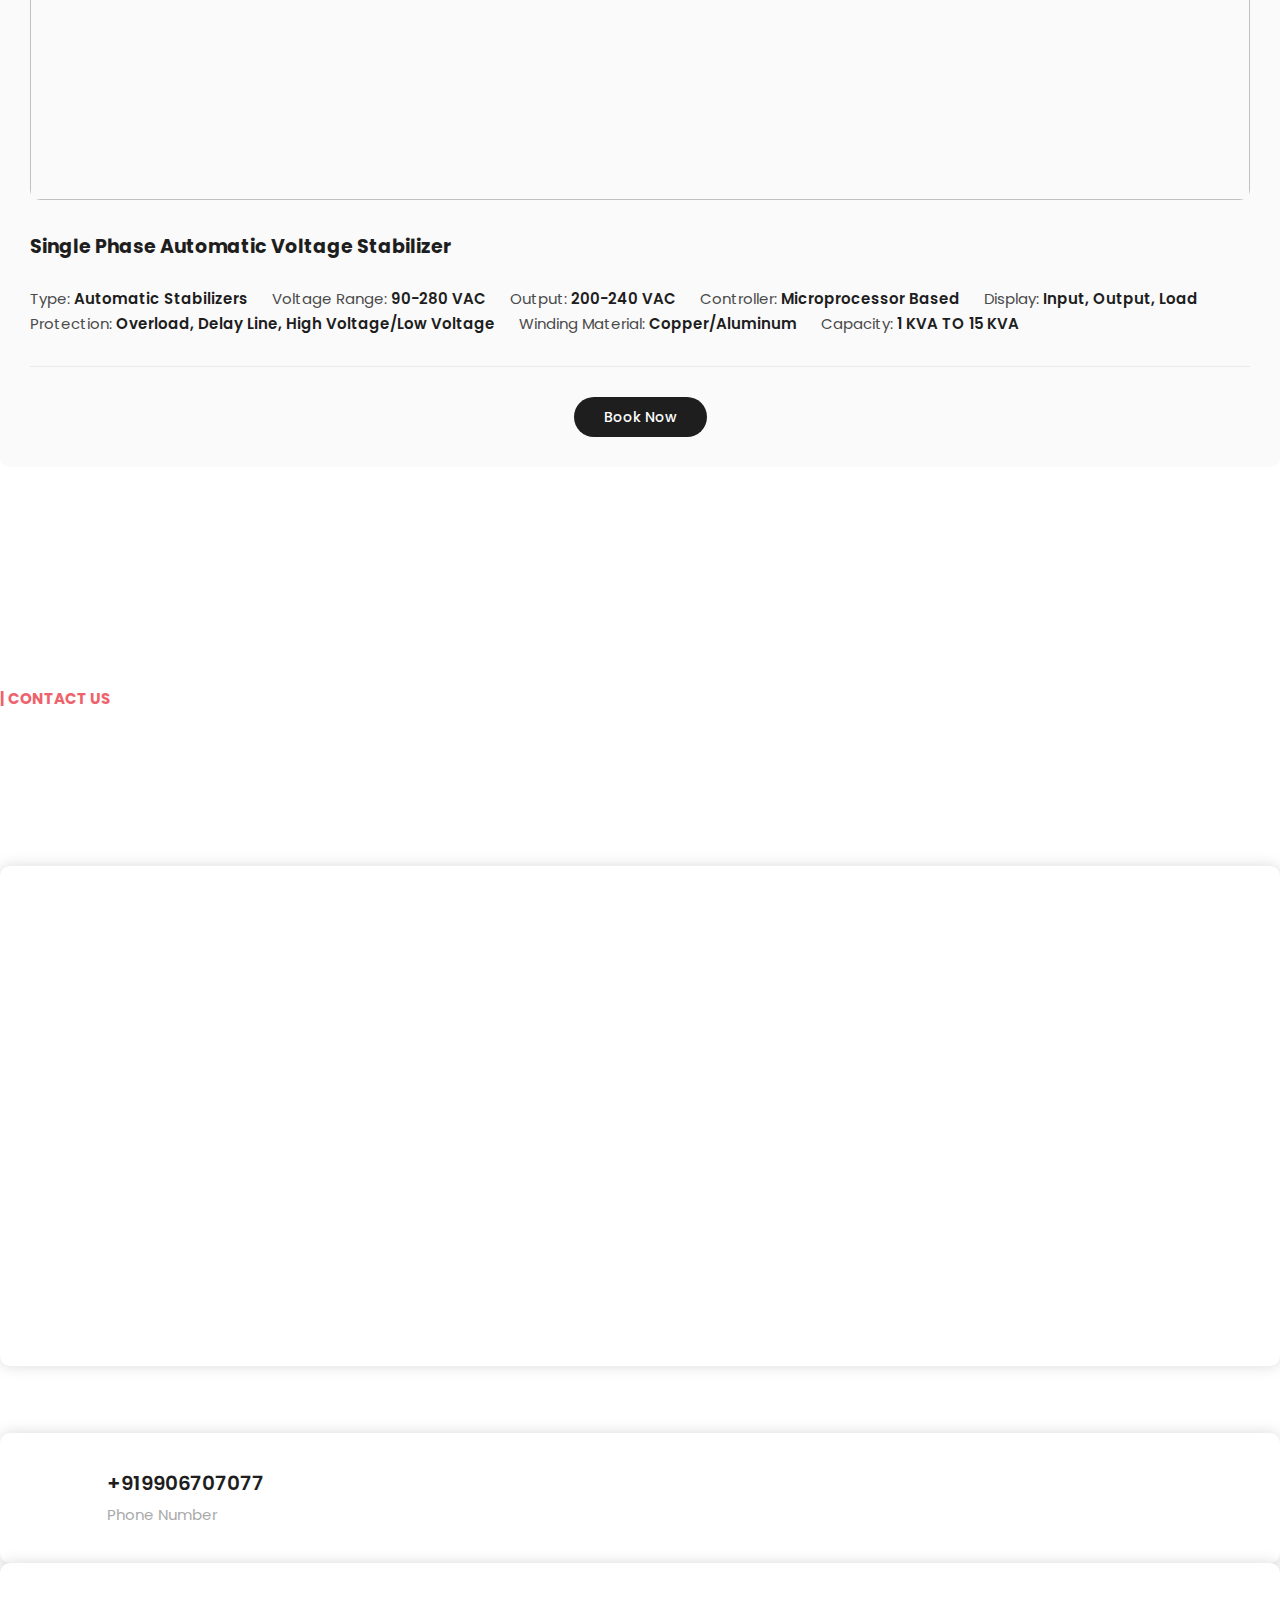
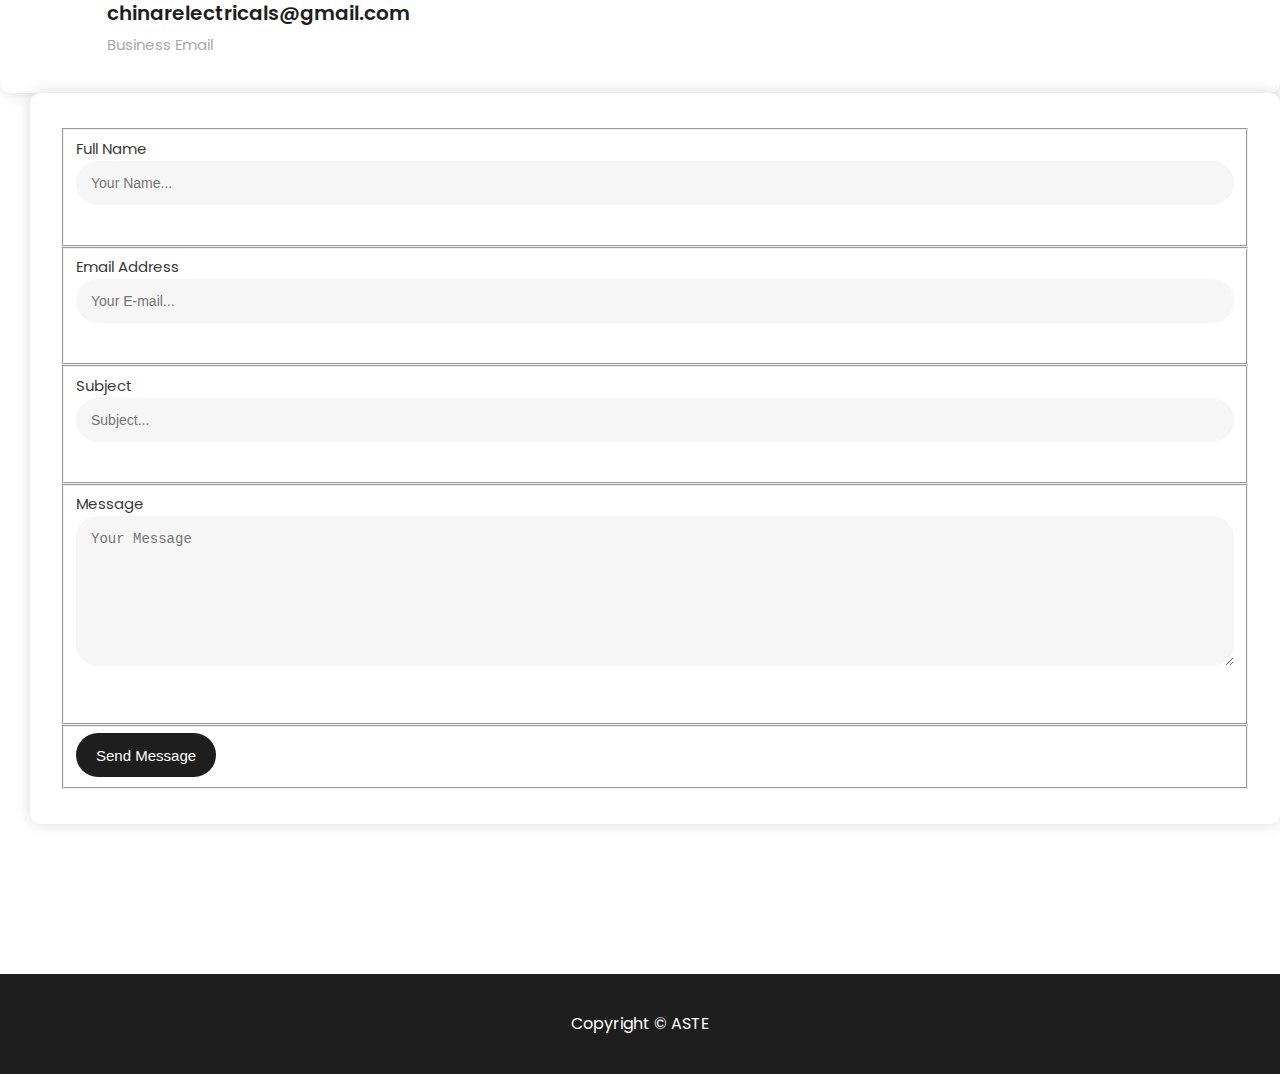
==== commit 9a88dbca: "contact updated" ====
--- a/index.html
+++ b/index.html
@@ -609,18 +609,17 @@
               allowfullscreen=""></iframe> -->
           </div>
           <div class="row">
-            <div class="col-lg-6">
-              <div class="item phone">
-                <img src="assets/images/phone-icon.png" alt="" style="max-width: 20px;">
+            <div class="col-md-12  ">
+              <div class="item py-5">
+                <img src="assets/images/phone-icon.png" alt="" style="max-width: 52px;">
                 <h6>+919906707077<br><span>Phone Number</span></h6>
               </div>
             </div>
-            <div class="col-lg-6">
-              <div class="item email">
-                <img src="assets/images/email-icon.png" alt="" style="max-width: 20px;">
-                <p> chinarelectricals@gmail.com
-
-                </p><span>Business Email</span>
+            <div class="col-md-12 mt-4 ">
+              <div class="item py-5 ">
+                <img src="assets/images/email-icon.png" alt="" style="max-width: 52px;">
+                <h6> chinarelectricals@gmail.com<br> <span>Business Email</span></h6>
+
               </div>
             </div>
           </div>
